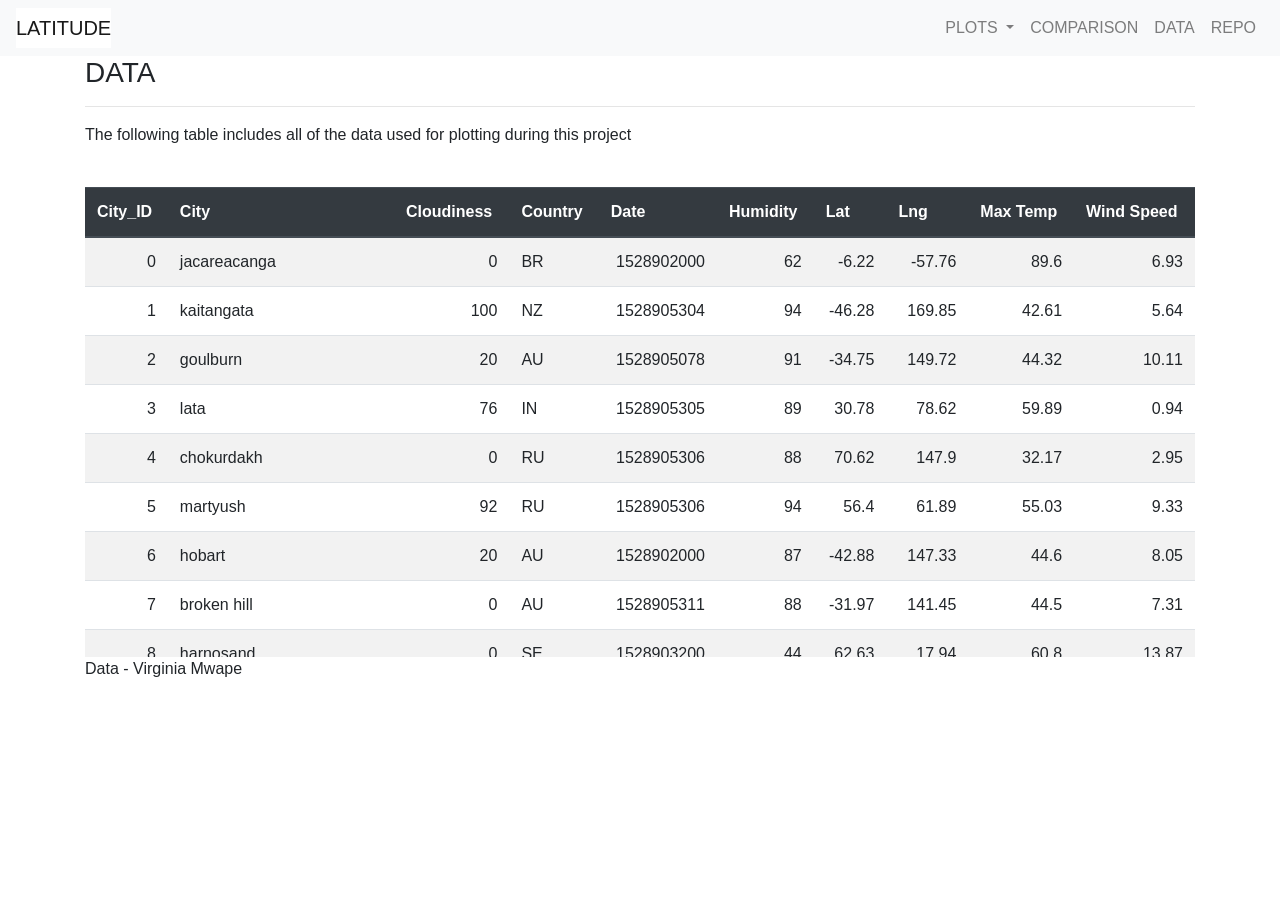
==== WebVisualizations/Citiesdata.html @ 792757dd "web design homework" ====
<!doctype html>
<html lang="en">
<head>
    <meta charset="utf-8">
    <meta name="viewport" content="width=device-width, initial-scale=1">
    <link rel="stylesheet" href="https://stackpath.bootstrapcdn.com/bootstrap/4.3.1/css/bootstrap.min.css" integrity="sha384-ggOyR0iXCbMQv3Xipma34MD+dH/1fQ784/j6cY/iJTQUOhcWr7x9JvoRxT2MZw1T" crossorigin="anonymous">
    <script src="https://code.jquery.com/jquery-3.3.1.slim.min.js" integrity="sha384-q8i/X+965DzO0rT7abK41JStQIAqVgRVzpbzo5smXKp4YfRvH+8abtTE1Pi6jizo" crossorigin="anonymous"></script>
    <script src="https://cdnjs.cloudflare.com/ajax/libs/popper.js/1.14.7/umd/popper.min.js" integrity="sha384-UO2eT0CpHqdSJQ6hJty5KVphtPhzWj9WO1clHTMGa3JDZwrnQq4sF86dIHNDz0W1" crossorigin="anonymous"></script>
    <script src="https://stackpath.bootstrapcdn.com/bootstrap/4.3.1/js/bootstrap.min.js" integrity="sha384-JjSmVgyd0p3pXB1rRibZUAYoIIy6OrQ6VrjIEaFf/nJGzIxFDsf4x0xIM+B07jRM" crossorigin="anonymous"></script>
    <link rel="stylesheet" type="text/css" href="../main.css">
    <title>Data</title>
</head>
<body>
    <div class="navigation">
        <nav class="navbar navbar-expand-lg navbar-light bg-light">
            <a class="navbar-brand" style="background-color: rgb(255,255,255);" href="../index.html">LATITUDE</a>
            <button class="navbar-toggler" type="button" data-toggle="collapse" data-target="#navbarNavDropdown" aria-controls="navbarNavDropdown" aria-expanded="false" aria-label="Toggle navigation">
                <span class="navbar-toggler-icon"></span>
            </button>
            <div class="collapse navbar-collapse" id="navbarNavDropdown">
                <ul class="navbar-nav ml-auto">
                    <li class="nav-item dropdown">
                        <a class="nav-link dropdown-toggle" href="#" id="navbarDropdownMenuLink" role="button" data-toggle="dropdown" aria-haspopup="true" aria-expanded="false">
                            PLOTS
                        </a>
                        <div class="dropdown-menu" aria-labelledby="navbarDropdownMenuLink">
                            <a class="dropdown-item" href="temperature.html">Max Temperature</a>
                            <a class="dropdown-item" href="humidity.html">Humidity</a>
                            <a class="dropdown-item" href="cloudiness.html">Cloudiness</a>
                            <a class="dropdown-item" href="wind.html">Wind Speed</a>
                        </div>
                    </li>
                    <li class="nav-item">
                        <a class="nav-link" href="comparison.html">COMPARISON</a>
                    </li>
                    <li class="nav-item">
                        <a class="nav-link" href="data.html">DATA</a>
                    </li>
                    <li class="nav-item">
                        <a class="nav-link" href="https://github.com/amagsino/Web-Design-Challenge">REPO</a>
                    </li>
                </ul>
            </div>
        </nav>
    </div>
    <div class="container">
        <div class="box">
            <h3 class="title">DATA</h3>
            <hr>
            <p>The following table includes all of the data used for plotting during this project</p>
            <br>
            <div class="table-responsive" style="overflow-x:auto; overflow-y:auto; max-height:470px; max-width: auto;">
                <table class="table table-striped table table-hover table-condensed">
                    <thead><thead class="thead-dark"><tr><th title="Field #1">City_ID</th>
                    <th title="Field #2">City</th>
                    <th title="Field #3">Cloudiness</th>
                    <th title="Field #4">Country</th>
                    <th title="Field #5">Date</th>
                    <th title="Field #6">Humidity</th>
                    <th title="Field #7">Lat</th>
                    <th title="Field #8">Lng</th>
                    <th title="Field #9">Max Temp</th>
                    <th title="Field #10">Wind Speed</th>
                    </tr></thead>
                    <tbody>
                    <tr>
                    <td align="right">0</td>
                    <td>jacareacanga</td>
                    <td align="right">0</td>
                    <td>BR</td>
                    <td align="right">1528902000</td>
                    <td align="right">62</td>
                    <td align="right">-6.22</td>
                    <td align="right">-57.76</td>
                    <td align="right">89.6</td>
                    <td align="right">6.93</td>
                    </tr>
                    <tr>
                    <td align="right">1</td>
                    <td>kaitangata</td>
                    <td align="right">100</td>
                    <td>NZ</td>
                    <td align="right">1528905304</td>
                    <td align="right">94</td>
                    <td align="right">-46.28</td>
                    <td align="right">169.85</td>
                    <td align="right">42.61</td>
                    <td align="right">5.64</td>
                    </tr>
                    <tr>
                    <td align="right">2</td>
                    <td>goulburn</td>
                    <td align="right">20</td>
                    <td>AU</td>
                    <td align="right">1528905078</td>
                    <td align="right">91</td>
                    <td align="right">-34.75</td>
                    <td align="right">149.72</td>
                    <td align="right">44.32</td>
                    <td align="right">10.11</td>
                    </tr>
                    <tr>
                    <td align="right">3</td>
                    <td>lata</td>
                    <td align="right">76</td>
                    <td>IN</td>
                    <td align="right">1528905305</td>
                    <td align="right">89</td>
                    <td align="right">30.78</td>
                    <td align="right">78.62</td>
                    <td align="right">59.89</td>
                    <td align="right">0.94</td>
                    </tr>
                    <tr>
                    <td align="right">4</td>
                    <td>chokurdakh</td>
                    <td align="right">0</td>
                    <td>RU</td>
                    <td align="right">1528905306</td>
                    <td align="right">88</td>
                    <td align="right">70.62</td>
                    <td align="right">147.9</td>
                    <td align="right">32.17</td>
                    <td align="right">2.95</td>
                    </tr>
                    <tr>
                    <td align="right">5</td>
                    <td>martyush</td>
                    <td align="right">92</td>
                    <td>RU</td>
                    <td align="right">1528905306</td>
                    <td align="right">94</td>
                    <td align="right">56.4</td>
                    <td align="right">61.89</td>
                    <td align="right">55.03</td>
                    <td align="right">9.33</td>
                    </tr>
                    <tr>
                    <td align="right">6</td>
                    <td>hobart</td>
                    <td align="right">20</td>
                    <td>AU</td>
                    <td align="right">1528902000</td>
                    <td align="right">87</td>
                    <td align="right">-42.88</td>
                    <td align="right">147.33</td>
                    <td align="right">44.6</td>
                    <td align="right">8.05</td>
                    </tr>
                    <tr>
                    <td align="right">7</td>
                    <td>broken hill</td>
                    <td align="right">0</td>
                    <td>AU</td>
                    <td align="right">1528905311</td>
                    <td align="right">88</td>
                    <td align="right">-31.97</td>
                    <td align="right">141.45</td>
                    <td align="right">44.5</td>
                    <td align="right">7.31</td>
                    </tr>
                    <tr>
                    <td align="right">8</td>
                    <td>harnosand</td>
                    <td align="right">0</td>
                    <td>SE</td>
                    <td align="right">1528903200</td>
                    <td align="right">44</td>
                    <td align="right">62.63</td>
                    <td align="right">17.94</td>
                    <td align="right">60.8</td>
                    <td align="right">13.87</td>
                    </tr>
                    <tr>
                    <td align="right">9</td>
                    <td>tuatapere</td>
                    <td align="right">0</td>
                    <td>NZ</td>
                    <td align="right">1528905312</td>
                    <td align="right">100</td>
                    <td align="right">-46.13</td>
                    <td align="right">167.69</td>
                    <td align="right">38.92</td>
                    <td align="right">3.4</td>
                    </tr>
                    <tr>
                    <td align="right">10</td>
                    <td>puerto ayora</td>
                    <td align="right">90</td>
                    <td>EC</td>
                    <td align="right">1528902000</td>
                    <td align="right">69</td>
                    <td align="right">-0.74</td>
                    <td align="right">-90.35</td>
                    <td align="right">77.0</td>
                    <td align="right">13.87</td>
                    </tr>
                    <tr>
                    <td align="right">11</td>
                    <td>havre-saint-pierre</td>
                    <td align="right">75</td>
                    <td>CA</td>
                    <td align="right">1528902000</td>
                    <td align="right">58</td>
                    <td align="right">50.23</td>
                    <td align="right">-63.6</td>
                    <td align="right">53.6</td>
                    <td align="right">19.46</td>
                    </tr>
                    <tr>
                    <td align="right">12</td>
                    <td>punta arenas</td>
                    <td align="right">0</td>
                    <td>CL</td>
                    <td align="right">1528902000</td>
                    <td align="right">100</td>
                    <td align="right">-53.16</td>
                    <td align="right">-70.91</td>
                    <td align="right">35.6</td>
                    <td align="right">9.17</td>
                    </tr>
                    <tr>
                    <td align="right">13</td>
                    <td>tasiilaq</td>
                    <td align="right">75</td>
                    <td>GL</td>
                    <td align="right">1528901400</td>
                    <td align="right">60</td>
                    <td align="right">65.61</td>
                    <td align="right">-37.64</td>
                    <td align="right">39.2</td>
                    <td align="right">2.24</td>
                    </tr>
                    <tr>
                    <td align="right">14</td>
                    <td>chapais</td>
                    <td align="right">40</td>
                    <td>CA</td>
                    <td align="right">1528902000</td>
                    <td align="right">38</td>
                    <td align="right">49.78</td>
                    <td align="right">-74.86</td>
                    <td align="right">59.0</td>
                    <td align="right">10.29</td>
                    </tr>
                    <tr>
                    <td align="right">15</td>
                    <td>avarua</td>
                    <td align="right">40</td>
                    <td>CK</td>
                    <td align="right">1528902000</td>
                    <td align="right">56</td>
                    <td align="right">-21.21</td>
                    <td align="right">-159.78</td>
                    <td align="right">73.4</td>
                    <td align="right">10.29</td>
                    </tr>
                    <tr>
                    <td align="right">16</td>
                    <td>hofn</td>
                    <td align="right">75</td>
                    <td>IS</td>
                    <td align="right">1528902000</td>
                    <td align="right">87</td>
                    <td align="right">64.25</td>
                    <td align="right">-15.21</td>
                    <td align="right">51.8</td>
                    <td align="right">8.05</td>
                    </tr>
                    <tr>
                    <td align="right">17</td>
                    <td>yukamenskoye</td>
                    <td align="right">92</td>
                    <td>RU</td>
                    <td align="right">1528905315</td>
                    <td align="right">98</td>
                    <td align="right">57.89</td>
                    <td align="right">52.24</td>
                    <td align="right">56.65</td>
                    <td align="right">10.22</td>
                    </tr>
                    <tr>
                    <td align="right">18</td>
                    <td>khandbari</td>
                    <td align="right">80</td>
                    <td>NP</td>
                    <td align="right">1528905315</td>
                    <td align="right">67</td>
                    <td align="right">27.38</td>
                    <td align="right">87.21</td>
                    <td align="right">44.59</td>
                    <td align="right">1.39</td>
                    </tr>
                    <tr>
                    <td align="right">19</td>
                    <td>bethel</td>
                    <td align="right">1</td>
                    <td>US</td>
                    <td align="right">1528901580</td>
                    <td align="right">93</td>
                    <td align="right">60.79</td>
                    <td align="right">-161.76</td>
                    <td align="right">44.6</td>
                    <td align="right">8.05</td>
                    </tr>
                    <tr>
                    <td align="right">20</td>
                    <td>ushuaia</td>
                    <td align="right">75</td>
                    <td>AR</td>
                    <td align="right">1528902000</td>
                    <td align="right">64</td>
                    <td align="right">-54.81</td>
                    <td align="right">-68.31</td>
                    <td align="right">41.0</td>
                    <td align="right">3.36</td>
                    </tr>
                    <tr>
                    <td align="right">21</td>
                    <td>east london</td>
                    <td align="right">0</td>
                    <td>ZA</td>
                    <td align="right">1528902000</td>
                    <td align="right">37</td>
                    <td align="right">-33.02</td>
                    <td align="right">27.91</td>
                    <td align="right">69.8</td>
                    <td align="right">5.82</td>
                    </tr>
                    <tr>
                    <td align="right">22</td>
                    <td>bluff</td>
                    <td align="right">76</td>
                    <td>AU</td>
                    <td align="right">1528905321</td>
                    <td align="right">76</td>
                    <td align="right">-23.58</td>
                    <td align="right">149.07</td>
                    <td align="right">61.96</td>
                    <td align="right">4.74</td>
                    </tr>
                    <tr>
                    <td align="right">23</td>
                    <td>mount isa</td>
                    <td align="right">75</td>
                    <td>AU</td>
                    <td align="right">1528902000</td>
                    <td align="right">100</td>
                    <td align="right">-20.73</td>
                    <td align="right">139.49</td>
                    <td align="right">64.4</td>
                    <td align="right">3.29</td>
                    </tr>
                    <tr>
                    <td align="right">24</td>
                    <td>pevek</td>
                    <td align="right">0</td>
                    <td>RU</td>
                    <td align="right">1528905321</td>
                    <td align="right">71</td>
                    <td align="right">69.7</td>
                    <td align="right">170.27</td>
                    <td align="right">36.94</td>
                    <td align="right">6.98</td>
                    </tr>
                    <tr>
                    <td align="right">25</td>
                    <td>gao</td>
                    <td align="right">24</td>
                    <td>ML</td>
                    <td align="right">1528905321</td>
                    <td align="right">16</td>
                    <td align="right">16.28</td>
                    <td align="right">-0.04</td>
                    <td align="right">110.02</td>
                    <td align="right">4.97</td>
                    </tr>
                    <tr>
                    <td align="right">26</td>
                    <td>cabo san lucas</td>
                    <td align="right">75</td>
                    <td>MX</td>
                    <td align="right">1528901160</td>
                    <td align="right">74</td>
                    <td align="right">22.89</td>
                    <td align="right">-109.91</td>
                    <td align="right">84.2</td>
                    <td align="right">10.29</td>
                    </tr>
                    <tr>
                    <td align="right">27</td>
                    <td>sao filipe</td>
                    <td align="right">0</td>
                    <td>CV</td>
                    <td align="right">1528905323</td>
                    <td align="right">88</td>
                    <td align="right">14.9</td>
                    <td align="right">-24.5</td>
                    <td align="right">75.73</td>
                    <td align="right">13.02</td>
                    </tr>
                    <tr>
                    <td align="right">28</td>
                    <td>tiksi</td>
                    <td align="right">44</td>
                    <td>RU</td>
                    <td align="right">1528905298</td>
                    <td align="right">58</td>
                    <td align="right">71.64</td>
                    <td align="right">128.87</td>
                    <td align="right">57.73</td>
                    <td align="right">10.11</td>
                    </tr>
                    <tr>
                    <td align="right">29</td>
                    <td>busselton</td>
                    <td align="right">92</td>
                    <td>AU</td>
                    <td align="right">1528905323</td>
                    <td align="right">100</td>
                    <td align="right">-33.64</td>
                    <td align="right">115.35</td>
                    <td align="right">60.43</td>
                    <td align="right">10.56</td>
                    </tr>
                    <tr>
                    <td align="right">30</td>
                    <td>alofi</td>
                    <td align="right">76</td>
                    <td>NU</td>
                    <td align="right">1528902000</td>
                    <td align="right">88</td>
                    <td align="right">-19.06</td>
                    <td align="right">-169.92</td>
                    <td align="right">71.6</td>
                    <td align="right">3.36</td>
                    </tr>
                    <tr>
                    <td align="right">31</td>
                    <td>ola</td>
                    <td align="right">75</td>
                    <td>RU</td>
                    <td align="right">1528902000</td>
                    <td align="right">100</td>
                    <td align="right">59.58</td>
                    <td align="right">151.3</td>
                    <td align="right">42.8</td>
                    <td align="right">7.76</td>
                    </tr>
                    <tr>
                    <td align="right">32</td>
                    <td>atar</td>
                    <td align="right">20</td>
                    <td>MR</td>
                    <td align="right">1528902000</td>
                    <td align="right">19</td>
                    <td align="right">20.52</td>
                    <td align="right">-13.05</td>
                    <td align="right">91.4</td>
                    <td align="right">9.17</td>
                    </tr>
                    <tr>
                    <td align="right">33</td>
                    <td>rikitea</td>
                    <td align="right">0</td>
                    <td>PF</td>
                    <td align="right">1528905325</td>
                    <td align="right">100</td>
                    <td align="right">-23.12</td>
                    <td align="right">-134.97</td>
                    <td align="right">73.57</td>
                    <td align="right">8.66</td>
                    </tr>
                    <tr>
                    <td align="right">34</td>
                    <td>hermanus</td>
                    <td align="right">0</td>
                    <td>ZA</td>
                    <td align="right">1528905325</td>
                    <td align="right">24</td>
                    <td align="right">-34.42</td>
                    <td align="right">19.24</td>
                    <td align="right">77.17</td>
                    <td align="right">8.66</td>
                    </tr>
                    <tr>
                    <td align="right">35</td>
                    <td>ponta delgada</td>
                    <td align="right">75</td>
                    <td>PT</td>
                    <td align="right">1528903800</td>
                    <td align="right">88</td>
                    <td align="right">37.73</td>
                    <td align="right">-25.67</td>
                    <td align="right">71.6</td>
                    <td align="right">12.75</td>
                    </tr>
                    <tr>
                    <td align="right">36</td>
                    <td>bambari</td>
                    <td align="right">24</td>
                    <td>CF</td>
                    <td align="right">1528905326</td>
                    <td align="right">84</td>
                    <td align="right">5.77</td>
                    <td align="right">20.68</td>
                    <td align="right">81.85</td>
                    <td align="right">7.65</td>
                    </tr>
                    <tr>
                    <td align="right">37</td>
                    <td>cap malheureux</td>
                    <td align="right">75</td>
                    <td>MU</td>
                    <td align="right">1528902000</td>
                    <td align="right">69</td>
                    <td align="right">-19.98</td>
                    <td align="right">57.61</td>
                    <td align="right">75.2</td>
                    <td align="right">14.99</td>
                    </tr>
                    <tr>
                    <td align="right">38</td>
                    <td>puerto escondido</td>
                    <td align="right">75</td>
                    <td>MX</td>
                    <td align="right">1528901100</td>
                    <td align="right">65</td>
                    <td align="right">15.86</td>
                    <td align="right">-97.07</td>
                    <td align="right">80.6</td>
                    <td align="right">3.36</td>
                    </tr>
                    <tr>
                    <td align="right">39</td>
                    <td>qaanaaq</td>
                    <td align="right">32</td>
                    <td>GL</td>
                    <td align="right">1528905330</td>
                    <td align="right">100</td>
                    <td align="right">77.48</td>
                    <td align="right">-69.36</td>
                    <td align="right">31.45</td>
                    <td align="right">6.31</td>
                    </tr>
                    <tr>
                    <td align="right">40</td>
                    <td>new norfolk</td>
                    <td align="right">20</td>
                    <td>AU</td>
                    <td align="right">1528902000</td>
                    <td align="right">87</td>
                    <td align="right">-42.78</td>
                    <td align="right">147.06</td>
                    <td align="right">44.6</td>
                    <td align="right">8.05</td>
                    </tr>
                    <tr>
                    <td align="right">41</td>
                    <td>najran</td>
                    <td align="right">40</td>
                    <td>SA</td>
                    <td align="right">1528902000</td>
                    <td align="right">13</td>
                    <td align="right">17.54</td>
                    <td align="right">44.22</td>
                    <td align="right">98.6</td>
                    <td align="right">11.41</td>
                    </tr>
                    <tr>
                    <td align="right">42</td>
                    <td>isla mujeres</td>
                    <td align="right">90</td>
                    <td>MX</td>
                    <td align="right">1528904340</td>
                    <td align="right">100</td>
                    <td align="right">21.23</td>
                    <td align="right">-86.73</td>
                    <td align="right">75.2</td>
                    <td align="right">16.11</td>
                    </tr>
                    <tr>
                    <td align="right">43</td>
                    <td>mar del plata</td>
                    <td align="right">0</td>
                    <td>AR</td>
                    <td align="right">1528905297</td>
                    <td align="right">100</td>
                    <td align="right">-46.43</td>
                    <td align="right">-67.52</td>
                    <td align="right">32.53</td>
                    <td align="right">7.31</td>
                    </tr>
                    <tr>
                    <td align="right">44</td>
                    <td>provideniya</td>
                    <td align="right">0</td>
                    <td>RU</td>
                    <td align="right">1528905332</td>
                    <td align="right">91</td>
                    <td align="right">64.42</td>
                    <td align="right">-173.23</td>
                    <td align="right">40.63</td>
                    <td align="right">10.78</td>
                    </tr>
                    <tr>
                    <td align="right">45</td>
                    <td>jamestown</td>
                    <td align="right">12</td>
                    <td>AU</td>
                    <td align="right">1528905333</td>
                    <td align="right">88</td>
                    <td align="right">-33.21</td>
                    <td align="right">138.6</td>
                    <td align="right">43.15</td>
                    <td align="right">10.89</td>
                    </tr>
                    <tr>
                    <td align="right">46</td>
                    <td>medicine hat</td>
                    <td align="right">20</td>
                    <td>CA</td>
                    <td align="right">1528902000</td>
                    <td align="right">34</td>
                    <td align="right">50.04</td>
                    <td align="right">-110.68</td>
                    <td align="right">66.2</td>
                    <td align="right">14.99</td>
                    </tr>
                    <tr>
                    <td align="right">47</td>
                    <td>katsuura</td>
                    <td align="right">8</td>
                    <td>JP</td>
                    <td align="right">1528905334</td>
                    <td align="right">88</td>
                    <td align="right">33.93</td>
                    <td align="right">134.5</td>
                    <td align="right">62.05</td>
                    <td align="right">7.54</td>
                    </tr>
                    <tr>
                    <td align="right">48</td>
                    <td>aklavik</td>
                    <td align="right">20</td>
                    <td>CA</td>
                    <td align="right">1528902000</td>
                    <td align="right">53</td>
                    <td align="right">68.22</td>
                    <td align="right">-135.01</td>
                    <td align="right">51.8</td>
                    <td align="right">11.41</td>
                    </tr>
                    <tr>
                    <td align="right">49</td>
                    <td>tuktoyaktuk</td>
                    <td align="right">20</td>
                    <td>CA</td>
                    <td align="right">1528902000</td>
                    <td align="right">61</td>
                    <td align="right">69.44</td>
                    <td align="right">-133.03</td>
                    <td align="right">46.4</td>
                    <td align="right">6.93</td>
                    </tr>
                    <tr>
                    <td align="right">50</td>
                    <td>kapaa</td>
                    <td align="right">90</td>
                    <td>US</td>
                    <td align="right">1528901760</td>
                    <td align="right">88</td>
                    <td align="right">22.08</td>
                    <td align="right">-159.32</td>
                    <td align="right">75.2</td>
                    <td align="right">14.99</td>
                    </tr>
                    <tr>
                    <td align="right">51</td>
                    <td>mildura</td>
                    <td align="right">0</td>
                    <td>AU</td>
                    <td align="right">1528905300</td>
                    <td align="right">92</td>
                    <td align="right">-34.18</td>
                    <td align="right">142.16</td>
                    <td align="right">45.67</td>
                    <td align="right">9.66</td>
                    </tr>
                    <tr>
                    <td align="right">52</td>
                    <td>souillac</td>
                    <td align="right">75</td>
                    <td>FR</td>
                    <td align="right">1528903800</td>
                    <td align="right">49</td>
                    <td align="right">45.6</td>
                    <td align="right">-0.6</td>
                    <td align="right">73.4</td>
                    <td align="right">10.29</td>
                    </tr>
                    <tr>
                    <td align="right">53</td>
                    <td>lorengau</td>
                    <td align="right">100</td>
                    <td>PG</td>
                    <td align="right">1528905336</td>
                    <td align="right">100</td>
                    <td align="right">-2.02</td>
                    <td align="right">147.27</td>
                    <td align="right">80.59</td>
                    <td align="right">3.85</td>
                    </tr>
                    <tr>
                    <td align="right">54</td>
                    <td>praia</td>
                    <td align="right">20</td>
                    <td>BR</td>
                    <td align="right">1528902000</td>
                    <td align="right">47</td>
                    <td align="right">-20.25</td>
                    <td align="right">-43.81</td>
                    <td align="right">82.4</td>
                    <td align="right">3.36</td>
                    </tr>
                    <tr>
                    <td align="right">55</td>
                    <td>port alfred</td>
                    <td align="right">0</td>
                    <td>ZA</td>
                    <td align="right">1528905338</td>
                    <td align="right">50</td>
                    <td align="right">-33.59</td>
                    <td align="right">26.89</td>
                    <td align="right">76.54</td>
                    <td align="right">7.2</td>
                    </tr>
                    <tr>
                    <td align="right">56</td>
                    <td>barranca</td>
                    <td align="right">0</td>
                    <td>PE</td>
                    <td align="right">1528905339</td>
                    <td align="right">98</td>
                    <td align="right">-10.75</td>
                    <td align="right">-77.76</td>
                    <td align="right">61.87</td>
                    <td align="right">9.89</td>
                    </tr>
                    <tr>
                    <td align="right">57</td>
                    <td>nome</td>
                    <td align="right">40</td>
                    <td>US</td>
                    <td align="right">1528902900</td>
                    <td align="right">70</td>
                    <td align="right">30.04</td>
                    <td align="right">-94.42</td>
                    <td align="right">87.8</td>
                    <td align="right">3.36</td>
                    </tr>
                    <tr>
                    <td align="right">58</td>
                    <td>matay</td>
                    <td align="right">0</td>
                    <td>EG</td>
                    <td align="right">1528905339</td>
                    <td align="right">23</td>
                    <td align="right">28.42</td>
                    <td align="right">30.79</td>
                    <td align="right">97.69</td>
                    <td align="right">6.98</td>
                    </tr>
                    <tr>
                    <td align="right">59</td>
                    <td>saskylakh</td>
                    <td align="right">48</td>
                    <td>RU</td>
                    <td align="right">1528905339</td>
                    <td align="right">55</td>
                    <td align="right">71.97</td>
                    <td align="right">114.09</td>
                    <td align="right">59.53</td>
                    <td align="right">5.86</td>
                    </tr>
                    <tr>
                    <td align="right">60</td>
                    <td>itarema</td>
                    <td align="right">0</td>
                    <td>BR</td>
                    <td align="right">1528905340</td>
                    <td align="right">61</td>
                    <td align="right">-2.92</td>
                    <td align="right">-39.92</td>
                    <td align="right">88.33</td>
                    <td align="right">12.57</td>
                    </tr>
                    <tr>
                    <td align="right">61</td>
                    <td>butaritari</td>
                    <td align="right">56</td>
                    <td>KI</td>
                    <td align="right">1528905340</td>
                    <td align="right">100</td>
                    <td align="right">3.07</td>
                    <td align="right">172.79</td>
                    <td align="right">81.13</td>
                    <td align="right">7.31</td>
                    </tr>
                    <tr>
                    <td align="right">62</td>
                    <td>peniche</td>
                    <td align="right">20</td>
                    <td>PT</td>
                    <td align="right">1528903800</td>
                    <td align="right">64</td>
                    <td align="right">39.36</td>
                    <td align="right">-9.38</td>
                    <td align="right">75.2</td>
                    <td align="right">12.75</td>
                    </tr>
                    <tr>
                    <td align="right">63</td>
                    <td>beloha</td>
                    <td align="right">0</td>
                    <td>MG</td>
                    <td align="right">1528905340</td>
                    <td align="right">57</td>
                    <td align="right">-25.17</td>
                    <td align="right">45.06</td>
                    <td align="right">71.95</td>
                    <td align="right">16.37</td>
                    </tr>
                    <tr>
                    <td align="right">64</td>
                    <td>anadyr</td>
                    <td align="right">0</td>
                    <td>RU</td>
                    <td align="right">1528902000</td>
                    <td align="right">57</td>
                    <td align="right">64.73</td>
                    <td align="right">177.51</td>
                    <td align="right">48.2</td>
                    <td align="right">4.47</td>
                    </tr>
                    <tr>
                    <td align="right">65</td>
                    <td>luderitz</td>
                    <td align="right">12</td>
                    <td>NA</td>
                    <td align="right">1528905342</td>
                    <td align="right">64</td>
                    <td align="right">-26.65</td>
                    <td align="right">15.16</td>
                    <td align="right">64.03</td>
                    <td align="right">17.38</td>
                    </tr>
                    <tr>
                    <td align="right">66</td>
                    <td>rochester</td>
                    <td align="right">1</td>
                    <td>US</td>
                    <td align="right">1528902960</td>
                    <td align="right">37</td>
                    <td align="right">44.02</td>
                    <td align="right">-92.46</td>
                    <td align="right">73.4</td>
                    <td align="right">6.93</td>
                    </tr>
                    <tr>
                    <td align="right">67</td>
                    <td>bosaso</td>
                    <td align="right">0</td>
                    <td>SO</td>
                    <td align="right">1528905347</td>
                    <td align="right">86</td>
                    <td align="right">11.28</td>
                    <td align="right">49.18</td>
                    <td align="right">89.77</td>
                    <td align="right">3.96</td>
                    </tr>
                    <tr>
                    <td align="right">68</td>
                    <td>faanui</td>
                    <td align="right">0</td>
                    <td>PF</td>
                    <td align="right">1528905347</td>
                    <td align="right">100</td>
                    <td align="right">-16.48</td>
                    <td align="right">-151.75</td>
                    <td align="right">79.96</td>
                    <td align="right">11.79</td>
                    </tr>
                    <tr>
                    <td align="right">69</td>
                    <td>grindavik</td>
                    <td align="right">75</td>
                    <td>IS</td>
                    <td align="right">1528902000</td>
                    <td align="right">70</td>
                    <td align="right">63.84</td>
                    <td align="right">-22.43</td>
                    <td align="right">48.2</td>
                    <td align="right">5.82</td>
                    </tr>
                    <tr>
                    <td align="right">70</td>
                    <td>margate</td>
                    <td align="right">20</td>
                    <td>AU</td>
                    <td align="right">1528902000</td>
                    <td align="right">87</td>
                    <td align="right">-43.03</td>
                    <td align="right">147.26</td>
                    <td align="right">44.6</td>
                    <td align="right">8.05</td>
                    </tr>
                    <tr>
                    <td align="right">71</td>
                    <td>marsh harbour</td>
                    <td align="right">88</td>
                    <td>BS</td>
                    <td align="right">1528905349</td>
                    <td align="right">95</td>
                    <td align="right">26.54</td>
                    <td align="right">-77.06</td>
                    <td align="right">82.39</td>
                    <td align="right">10.0</td>
                    </tr>
                    <tr>
                    <td align="right">72</td>
                    <td>comodoro rivadavia</td>
                    <td align="right">40</td>
                    <td>AR</td>
                    <td align="right">1528902000</td>
                    <td align="right">60</td>
                    <td align="right">-45.87</td>
                    <td align="right">-67.48</td>
                    <td align="right">42.8</td>
                    <td align="right">9.17</td>
                    </tr>
                    <tr>
                    <td align="right">73</td>
                    <td>upernavik</td>
                    <td align="right">92</td>
                    <td>GL</td>
                    <td align="right">1528905350</td>
                    <td align="right">100</td>
                    <td align="right">72.79</td>
                    <td align="right">-56.15</td>
                    <td align="right">29.29</td>
                    <td align="right">3.74</td>
                    </tr>
                    <tr>
                    <td align="right">74</td>
                    <td>uige</td>
                    <td align="right">0</td>
                    <td>AO</td>
                    <td align="right">1528905350</td>
                    <td align="right">29</td>
                    <td align="right">-7.61</td>
                    <td align="right">15.06</td>
                    <td align="right">86.8</td>
                    <td align="right">3.18</td>
                    </tr>
                    <tr>
                    <td align="right">75</td>
                    <td>bredasdorp</td>
                    <td align="right">0</td>
                    <td>ZA</td>
                    <td align="right">1528902000</td>
                    <td align="right">23</td>
                    <td align="right">-34.53</td>
                    <td align="right">20.04</td>
                    <td align="right">82.4</td>
                    <td align="right">5.82</td>
                    </tr>
                    <tr>
                    <td align="right">76</td>
                    <td>bodden town</td>
                    <td align="right">40</td>
                    <td>KY</td>
                    <td align="right">1528902000</td>
                    <td align="right">78</td>
                    <td align="right">19.28</td>
                    <td align="right">-81.25</td>
                    <td align="right">80.6</td>
                    <td align="right">16.11</td>
                    </tr>
                    <tr>
                    <td align="right">77</td>
                    <td>guerrero negro</td>
                    <td align="right">44</td>
                    <td>MX</td>
                    <td align="right">1528905350</td>
                    <td align="right">88</td>
                    <td align="right">27.97</td>
                    <td align="right">-114.04</td>
                    <td align="right">63.85</td>
                    <td align="right">3.74</td>
                    </tr>
                    <tr>
                    <td align="right">78</td>
                    <td>bilma</td>
                    <td align="right">0</td>
                    <td>NE</td>
                    <td align="right">1528905351</td>
                    <td align="right">12</td>
                    <td align="right">18.69</td>
                    <td align="right">12.92</td>
                    <td align="right">110.47</td>
                    <td align="right">4.63</td>
                    </tr>
                    <tr>
                    <td align="right">79</td>
                    <td>carnarvon</td>
                    <td align="right">0</td>
                    <td>ZA</td>
                    <td align="right">1528905351</td>
                    <td align="right">30</td>
                    <td align="right">-30.97</td>
                    <td align="right">22.13</td>
                    <td align="right">60.43</td>
                    <td align="right">14.25</td>
                    </tr>
                    <tr>
                    <td align="right">80</td>
                    <td>ponta do sol</td>
                    <td align="right">12</td>
                    <td>BR</td>
                    <td align="right">1528905352</td>
                    <td align="right">72</td>
                    <td align="right">-20.63</td>
                    <td align="right">-46.0</td>
                    <td align="right">78.25</td>
                    <td align="right">3.96</td>
                    </tr>
                    <tr>
                    <td align="right">81</td>
                    <td>vila franca do campo</td>
                    <td align="right">75</td>
                    <td>PT</td>
                    <td align="right">1528903800</td>
                    <td align="right">88</td>
                    <td align="right">37.72</td>
                    <td align="right">-25.43</td>
                    <td align="right">71.6</td>
                    <td align="right">12.75</td>
                    </tr>
                    <tr>
                    <td align="right">82</td>
                    <td>puerto del rosario</td>
                    <td align="right">20</td>
                    <td>ES</td>
                    <td align="right">1528903800</td>
                    <td align="right">60</td>
                    <td align="right">28.5</td>
                    <td align="right">-13.86</td>
                    <td align="right">73.4</td>
                    <td align="right">17.22</td>
                    </tr>
                    <tr>
                    <td align="right">83</td>
                    <td>sitka</td>
                    <td align="right">20</td>
                    <td>US</td>
                    <td align="right">1528905353</td>
                    <td align="right">92</td>
                    <td align="right">37.17</td>
                    <td align="right">-99.65</td>
                    <td align="right">74.02</td>
                    <td align="right">5.97</td>
                    </tr>
                    <tr>
                    <td align="right">84</td>
                    <td>camacha</td>
                    <td align="right">75</td>
                    <td>PT</td>
                    <td align="right">1528903800</td>
                    <td align="right">72</td>
                    <td align="right">33.08</td>
                    <td align="right">-16.33</td>
                    <td align="right">68.0</td>
                    <td align="right">16.11</td>
                    </tr>
                    <tr>
                    <td align="right">85</td>
                    <td>saint-philippe</td>
                    <td align="right">1</td>
                    <td>CA</td>
                    <td align="right">1528902900</td>
                    <td align="right">54</td>
                    <td align="right">45.36</td>
                    <td align="right">-73.48</td>
                    <td align="right">78.8</td>
                    <td align="right">11.41</td>
                    </tr>
                    <tr>
                    <td align="right">86</td>
                    <td>port blair</td>
                    <td align="right">92</td>
                    <td>IN</td>
                    <td align="right">1528905357</td>
                    <td align="right">97</td>
                    <td align="right">11.67</td>
                    <td align="right">92.75</td>
                    <td align="right">84.37</td>
                    <td align="right">25.1</td>
                    </tr>
                    <tr>
                    <td align="right">87</td>
                    <td>albany</td>
                    <td align="right">90</td>
                    <td>US</td>
                    <td align="right">1528903860</td>
                    <td align="right">68</td>
                    <td align="right">42.65</td>
                    <td align="right">-73.75</td>
                    <td align="right">69.8</td>
                    <td align="right">3.36</td>
                    </tr>
                    <tr>
                    <td align="right">88</td>
                    <td>barrow</td>
                    <td align="right">88</td>
                    <td>AR</td>
                    <td align="right">1528905182</td>
                    <td align="right">72</td>
                    <td align="right">-38.31</td>
                    <td align="right">-60.23</td>
                    <td align="right">50.26</td>
                    <td align="right">8.21</td>
                    </tr>
                    <tr>
                    <td align="right">89</td>
                    <td>qorveh</td>
                    <td align="right">92</td>
                    <td>IR</td>
                    <td align="right">1528905357</td>
                    <td align="right">22</td>
                    <td align="right">35.17</td>
                    <td align="right">47.8</td>
                    <td align="right">76.72</td>
                    <td align="right">3.18</td>
                    </tr>
                    <tr>
                    <td align="right">90</td>
                    <td>san jeronimo</td>
                    <td align="right">90</td>
                    <td>PE</td>
                    <td align="right">1528902000</td>
                    <td align="right">81</td>
                    <td align="right">-13.65</td>
                    <td align="right">-73.37</td>
                    <td align="right">46.4</td>
                    <td align="right">2.39</td>
                    </tr>
                    <tr>
                    <td align="right">91</td>
                    <td>mataura</td>
                    <td align="right">24</td>
                    <td>NZ</td>
                    <td align="right">1528905299</td>
                    <td align="right">79</td>
                    <td align="right">-46.19</td>
                    <td align="right">168.86</td>
                    <td align="right">25.69</td>
                    <td align="right">3.18</td>
                    </tr>
                    <tr>
                    <td align="right">92</td>
                    <td>buala</td>
                    <td align="right">64</td>
                    <td>SB</td>
                    <td align="right">1528905359</td>
                    <td align="right">100</td>
                    <td align="right">-8.15</td>
                    <td align="right">159.59</td>
                    <td align="right">78.7</td>
                    <td align="right">4.18</td>
                    </tr>
                    <tr>
                    <td align="right">93</td>
                    <td>eyl</td>
                    <td align="right">20</td>
                    <td>SO</td>
                    <td align="right">1528905359</td>
                    <td align="right">57</td>
                    <td align="right">7.98</td>
                    <td align="right">49.82</td>
                    <td align="right">86.62</td>
                    <td align="right">22.41</td>
                    </tr>
                    <tr>
                    <td align="right">94</td>
                    <td>abu dhabi</td>
                    <td align="right">0</td>
                    <td>AE</td>
                    <td align="right">1528902000</td>
                    <td align="right">29</td>
                    <td align="right">24.47</td>
                    <td align="right">54.37</td>
                    <td align="right">98.6</td>
                    <td align="right">16.11</td>
                    </tr>
                    <tr>
                    <td align="right">95</td>
                    <td>tahe</td>
                    <td align="right">92</td>
                    <td>CN</td>
                    <td align="right">1528905359</td>
                    <td align="right">98</td>
                    <td align="right">52.34</td>
                    <td align="right">124.71</td>
                    <td align="right">51.43</td>
                    <td align="right">2.17</td>
                    </tr>
                    <tr>
                    <td align="right">96</td>
                    <td>chuy</td>
                    <td align="right">80</td>
                    <td>UY</td>
                    <td align="right">1528905099</td>
                    <td align="right">93</td>
                    <td align="right">-33.69</td>
                    <td align="right">-53.46</td>
                    <td align="right">52.87</td>
                    <td align="right">28.9</td>
                    </tr>
                    <tr>
                    <td align="right">97</td>
                    <td>dzerzhinskoye</td>
                    <td align="right">8</td>
                    <td>RU</td>
                    <td align="right">1528905360</td>
                    <td align="right">69</td>
                    <td align="right">56.84</td>
                    <td align="right">95.22</td>
                    <td align="right">65.11</td>
                    <td align="right">3.85</td>
                    </tr>
                    <tr>
                    <td align="right">98</td>
                    <td>vanavara</td>
                    <td align="right">0</td>
                    <td>RU</td>
                    <td align="right">1528905360</td>
                    <td align="right">50</td>
                    <td align="right">60.35</td>
                    <td align="right">102.28</td>
                    <td align="right">64.21</td>
                    <td align="right">5.64</td>
                    </tr>
                    <tr>
                    <td align="right">99</td>
                    <td>muros</td>
                    <td align="right">40</td>
                    <td>ES</td>
                    <td align="right">1528903800</td>
                    <td align="right">72</td>
                    <td align="right">42.77</td>
                    <td align="right">-9.06</td>
                    <td align="right">66.2</td>
                    <td align="right">10.29</td>
                    </tr>
                    <tr>
                    <td align="right">100</td>
                    <td>auchel</td>
                    <td align="right">0</td>
                    <td>FR</td>
                    <td align="right">1528903800</td>
                    <td align="right">49</td>
                    <td align="right">50.51</td>
                    <td align="right">2.47</td>
                    <td align="right">68.0</td>
                    <td align="right">3.36</td>
                    </tr>
                    <tr>
                    <td align="right">101</td>
                    <td>bubaque</td>
                    <td align="right">40</td>
                    <td>GW</td>
                    <td align="right">1528902000</td>
                    <td align="right">55</td>
                    <td align="right">11.28</td>
                    <td align="right">-15.83</td>
                    <td align="right">91.4</td>
                    <td align="right">11.41</td>
                    </tr>
                    <tr>
                    <td align="right">102</td>
                    <td>khatanga</td>
                    <td align="right">8</td>
                    <td>RU</td>
                    <td align="right">1528905361</td>
                    <td align="right">65</td>
                    <td align="right">71.98</td>
                    <td align="right">102.47</td>
                    <td align="right">60.97</td>
                    <td align="right">4.63</td>
                    </tr>
                    <tr>
                    <td align="right">103</td>
                    <td>los banos</td>
                    <td align="right">1</td>
                    <td>US</td>
                    <td align="right">1528904100</td>
                    <td align="right">67</td>
                    <td align="right">37.06</td>
                    <td align="right">-120.85</td>
                    <td align="right">75.2</td>
                    <td align="right">4.74</td>
                    </tr>
                    <tr>
                    <td align="right">104</td>
                    <td>labuhan</td>
                    <td align="right">12</td>
                    <td>ID</td>
                    <td align="right">1528905361</td>
                    <td align="right">95</td>
                    <td align="right">-2.54</td>
                    <td align="right">115.51</td>
                    <td align="right">72.94</td>
                    <td align="right">1.83</td>
                    </tr>
                    <tr>
                    <td align="right">105</td>
                    <td>saint-paul</td>
                    <td align="right">75</td>
                    <td>FR</td>
                    <td align="right">1528903800</td>
                    <td align="right">56</td>
                    <td align="right">45.22</td>
                    <td align="right">1.9</td>
                    <td align="right">68.0</td>
                    <td align="right">14.99</td>
                    </tr>
                    <tr>
                    <td align="right">106</td>
                    <td>petatlan</td>
                    <td align="right">90</td>
                    <td>MX</td>
                    <td align="right">1528901220</td>
                    <td align="right">74</td>
                    <td align="right">17.52</td>
                    <td align="right">-101.27</td>
                    <td align="right">84.2</td>
                    <td align="right">1.83</td>
                    </tr>
                    <tr>
                    <td align="right">107</td>
                    <td>baykit</td>
                    <td align="right">36</td>
                    <td>RU</td>
                    <td align="right">1528905366</td>
                    <td align="right">68</td>
                    <td align="right">61.68</td>
                    <td align="right">96.39</td>
                    <td align="right">63.94</td>
                    <td align="right">4.29</td>
                    </tr>
                    <tr>
                    <td align="right">108</td>
                    <td>dalby</td>
                    <td align="right">75</td>
                    <td>AU</td>
                    <td align="right">1528902000</td>
                    <td align="right">93</td>
                    <td align="right">-27.18</td>
                    <td align="right">151.26</td>
                    <td align="right">53.6</td>
                    <td align="right">2.24</td>
                    </tr>
                    <tr>
                    <td align="right">109</td>
                    <td>yellowknife</td>
                    <td align="right">90</td>
                    <td>CA</td>
                    <td align="right">1528902540</td>
                    <td align="right">93</td>
                    <td align="right">62.45</td>
                    <td align="right">-114.38</td>
                    <td align="right">46.4</td>
                    <td align="right">8.05</td>
                    </tr>
                    <tr>
                    <td align="right">110</td>
                    <td>hilo</td>
                    <td align="right">75</td>
                    <td>US</td>
                    <td align="right">1528901580</td>
                    <td align="right">88</td>
                    <td align="right">19.71</td>
                    <td align="right">-155.08</td>
                    <td align="right">66.2</td>
                    <td align="right">5.82</td>
                    </tr>
                    <tr>
                    <td align="right">111</td>
                    <td>turukhansk</td>
                    <td align="right">36</td>
                    <td>RU</td>
                    <td align="right">1528905297</td>
                    <td align="right">76</td>
                    <td align="right">65.8</td>
                    <td align="right">87.96</td>
                    <td align="right">66.37</td>
                    <td align="right">6.42</td>
                    </tr>
                    <tr>
                    <td align="right">112</td>
                    <td>dingle</td>
                    <td align="right">68</td>
                    <td>PH</td>
                    <td align="right">1528905368</td>
                    <td align="right">82</td>
                    <td align="right">11.0</td>
                    <td align="right">122.67</td>
                    <td align="right">79.96</td>
                    <td align="right">8.21</td>
                    </tr>
                    <tr>
                    <td align="right">113</td>
                    <td>dillon</td>
                    <td align="right">1</td>
                    <td>US</td>
                    <td align="right">1528901580</td>
                    <td align="right">44</td>
                    <td align="right">45.22</td>
                    <td align="right">-112.64</td>
                    <td align="right">57.2</td>
                    <td align="right">5.82</td>
                    </tr>
                    <tr>
                    <td align="right">114</td>
                    <td>labytnangi</td>
                    <td align="right">64</td>
                    <td>RU</td>
                    <td align="right">1528905370</td>
                    <td align="right">75</td>
                    <td align="right">66.66</td>
                    <td align="right">66.39</td>
                    <td align="right">47.11</td>
                    <td align="right">17.49</td>
                    </tr>
                    <tr>
                    <td align="right">115</td>
                    <td>gigmoto</td>
                    <td align="right">36</td>
                    <td>PH</td>
                    <td align="right">1528905370</td>
                    <td align="right">98</td>
                    <td align="right">13.78</td>
                    <td align="right">124.39</td>
                    <td align="right">83.56</td>
                    <td align="right">17.6</td>
                    </tr>
                    <tr>
                    <td align="right">116</td>
                    <td>nouakchott</td>
                    <td align="right">68</td>
                    <td>MR</td>
                    <td align="right">1528905371</td>
                    <td align="right">76</td>
                    <td align="right">18.08</td>
                    <td align="right">-15.98</td>
                    <td align="right">76.72</td>
                    <td align="right">1.39</td>
                    </tr>
                    <tr>
                    <td align="right">117</td>
                    <td>rumoi</td>
                    <td align="right">92</td>
                    <td>JP</td>
                    <td align="right">1528905371</td>
                    <td align="right">100</td>
                    <td align="right">43.93</td>
                    <td align="right">141.67</td>
                    <td align="right">44.41</td>
                    <td align="right">8.1</td>
                    </tr>
                    <tr>
                    <td align="right">118</td>
                    <td>dikson</td>
                    <td align="right">32</td>
                    <td>RU</td>
                    <td align="right">1528905373</td>
                    <td align="right">100</td>
                    <td align="right">73.51</td>
                    <td align="right">80.55</td>
                    <td align="right">31.09</td>
                    <td align="right">13.13</td>
                    </tr>
                    <tr>
                    <td align="right">119</td>
                    <td>chinsali</td>
                    <td align="right">0</td>
                    <td>ZM</td>
                    <td align="right">1528905377</td>
                    <td align="right">36</td>
                    <td align="right">-10.55</td>
                    <td align="right">32.07</td>
                    <td align="right">73.39</td>
                    <td align="right">9.22</td>
                    </tr>
                    <tr>
                    <td align="right">120</td>
                    <td>georgetown</td>
                    <td align="right">75</td>
                    <td>GY</td>
                    <td align="right">1528902000</td>
                    <td align="right">78</td>
                    <td align="right">6.8</td>
                    <td align="right">-58.16</td>
                    <td align="right">82.4</td>
                    <td align="right">9.17</td>
                    </tr>
                    <tr>
                    <td align="right">121</td>
                    <td>tooele</td>
                    <td align="right">1</td>
                    <td>US</td>
                    <td align="right">1528902900</td>
                    <td align="right">35</td>
                    <td align="right">40.53</td>
                    <td align="right">-112.3</td>
                    <td align="right">73.4</td>
                    <td align="right">9.17</td>
                    </tr>
                    <tr>
                    <td align="right">122</td>
                    <td>nikolskoye</td>
                    <td align="right">40</td>
                    <td>RU</td>
                    <td align="right">1528902000</td>
                    <td align="right">41</td>
                    <td align="right">59.7</td>
                    <td align="right">30.79</td>
                    <td align="right">60.8</td>
                    <td align="right">4.47</td>
                    </tr>
                    <tr>
                    <td align="right">123</td>
                    <td>bodo</td>
                    <td align="right">80</td>
                    <td>CI</td>
                    <td align="right">1528905379</td>
                    <td align="right">66</td>
                    <td align="right">5.91</td>
                    <td align="right">-4.68</td>
                    <td align="right">87.7</td>
                    <td align="right">8.21</td>
                    </tr>
                    <tr>
                    <td align="right">124</td>
                    <td>minador do negrao</td>
                    <td align="right">32</td>
                    <td>BR</td>
                    <td align="right">1528905379</td>
                    <td align="right">80</td>
                    <td align="right">-9.31</td>
                    <td align="right">-36.86</td>
                    <td align="right">76.81</td>
                    <td align="right">13.24</td>
                    </tr>
                    <tr>
                    <td align="right">125</td>
                    <td>sambava</td>
                    <td align="right">88</td>
                    <td>MG</td>
                    <td align="right">1528905379</td>
                    <td align="right">100</td>
                    <td align="right">-14.27</td>
                    <td align="right">50.17</td>
                    <td align="right">77.35</td>
                    <td align="right">19.73</td>
                    </tr>
                    <tr>
                    <td align="right">126</td>
                    <td>yerbogachen</td>
                    <td align="right">0</td>
                    <td>RU</td>
                    <td align="right">1528905380</td>
                    <td align="right">44</td>
                    <td align="right">61.28</td>
                    <td align="right">108.01</td>
                    <td align="right">64.93</td>
                    <td align="right">7.43</td>
                    </tr>
                    <tr>
                    <td align="right">127</td>
                    <td>kahului</td>
                    <td align="right">1</td>
                    <td>US</td>
                    <td align="right">1528901760</td>
                    <td align="right">93</td>
                    <td align="right">20.89</td>
                    <td align="right">-156.47</td>
                    <td align="right">66.2</td>
                    <td align="right">3.36</td>
                    </tr>
                    <tr>
                    <td align="right">128</td>
                    <td>clyde river</td>
                    <td align="right">75</td>
                    <td>CA</td>
                    <td align="right">1528902660</td>
                    <td align="right">100</td>
                    <td align="right">70.47</td>
                    <td align="right">-68.59</td>
                    <td align="right">35.6</td>
                    <td align="right">21.92</td>
                    </tr>
                    <tr>
                    <td align="right">129</td>
                    <td>ancud</td>
                    <td align="right">20</td>
                    <td>CL</td>
                    <td align="right">1528905381</td>
                    <td align="right">90</td>
                    <td align="right">-41.87</td>
                    <td align="right">-73.83</td>
                    <td align="right">39.1</td>
                    <td align="right">2.73</td>
                    </tr>
                    <tr>
                    <td align="right">130</td>
                    <td>beringovskiy</td>
                    <td align="right">0</td>
                    <td>RU</td>
                    <td align="right">1528905381</td>
                    <td align="right">88</td>
                    <td align="right">63.05</td>
                    <td align="right">179.32</td>
                    <td align="right">39.37</td>
                    <td align="right">3.4</td>
                    </tr>
                    <tr>
                    <td align="right">131</td>
                    <td>majene</td>
                    <td align="right">32</td>
                    <td>ID</td>
                    <td align="right">1528905382</td>
                    <td align="right">100</td>
                    <td align="right">-3.54</td>
                    <td align="right">118.97</td>
                    <td align="right">81.85</td>
                    <td align="right">11.01</td>
                    </tr>
                    <tr>
                    <td align="right">132</td>
                    <td>ahar</td>
                    <td align="right">36</td>
                    <td>IR</td>
                    <td align="right">1528905382</td>
                    <td align="right">62</td>
                    <td align="right">38.48</td>
                    <td align="right">47.07</td>
                    <td align="right">62.77</td>
                    <td align="right">3.74</td>
                    </tr>
                    <tr>
                    <td align="right">133</td>
                    <td>ilhabela</td>
                    <td align="right">80</td>
                    <td>BR</td>
                    <td align="right">1528905382</td>
                    <td align="right">98</td>
                    <td align="right">-23.78</td>
                    <td align="right">-45.36</td>
                    <td align="right">72.85</td>
                    <td align="right">2.28</td>
                    </tr>
                    <tr>
                    <td align="right">134</td>
                    <td>listvyagi</td>
                    <td align="right">0</td>
                    <td>RU</td>
                    <td align="right">1528905382</td>
                    <td align="right">78</td>
                    <td align="right">53.68</td>
                    <td align="right">86.95</td>
                    <td align="right">65.11</td>
                    <td align="right">2.06</td>
                    </tr>
                    <tr>
                    <td align="right">135</td>
                    <td>skjervoy</td>
                    <td align="right">40</td>
                    <td>NO</td>
                    <td align="right">1528903200</td>
                    <td align="right">65</td>
                    <td align="right">70.03</td>
                    <td align="right">20.97</td>
                    <td align="right">44.6</td>
                    <td align="right">10.29</td>
                    </tr>
                    <tr>
                    <td align="right">136</td>
                    <td>cape town</td>
                    <td align="right">0</td>
                    <td>ZA</td>
                    <td align="right">1528902000</td>
                    <td align="right">35</td>
                    <td align="right">-33.93</td>
                    <td align="right">18.42</td>
                    <td align="right">73.4</td>
                    <td align="right">9.17</td>
                    </tr>
                    <tr>
                    <td align="right">137</td>
                    <td>iqaluit</td>
                    <td align="right">90</td>
                    <td>CA</td>
                    <td align="right">1528902000</td>
                    <td align="right">96</td>
                    <td align="right">63.75</td>
                    <td align="right">-68.52</td>
                    <td align="right">35.6</td>
                    <td align="right">20.8</td>
                    </tr>
                    <tr>
                    <td align="right">138</td>
                    <td>fort-shevchenko</td>
                    <td align="right">0</td>
                    <td>KZ</td>
                    <td align="right">1528905387</td>
                    <td align="right">59</td>
                    <td align="right">44.51</td>
                    <td align="right">50.26</td>
                    <td align="right">74.2</td>
                    <td align="right">3.62</td>
                    </tr>
                    <tr>
                    <td align="right">139</td>
                    <td>severo-kurilsk</td>
                    <td align="right">92</td>
                    <td>RU</td>
                    <td align="right">1528905387</td>
                    <td align="right">100</td>
                    <td align="right">50.68</td>
                    <td align="right">156.12</td>
                    <td align="right">38.02</td>
                    <td align="right">16.26</td>
                    </tr>
                    <tr>
                    <td align="right">140</td>
                    <td>arraial do cabo</td>
                    <td align="right">0</td>
                    <td>BR</td>
                    <td align="right">1528905600</td>
                    <td align="right">65</td>
                    <td align="right">-22.97</td>
                    <td align="right">-42.02</td>
                    <td align="right">80.6</td>
                    <td align="right">4.7</td>
                    </tr>
                    <tr>
                    <td align="right">141</td>
                    <td>torbay</td>
                    <td align="right">90</td>
                    <td>CA</td>
                    <td align="right">1528903560</td>
                    <td align="right">93</td>
                    <td align="right">47.66</td>
                    <td align="right">-52.73</td>
                    <td align="right">50.0</td>
                    <td align="right">19.46</td>
                    </tr>
                    <tr>
                    <td align="right">142</td>
                    <td>ahipara</td>
                    <td align="right">88</td>
                    <td>NZ</td>
                    <td align="right">1528905388</td>
                    <td align="right">91</td>
                    <td align="right">-35.17</td>
                    <td align="right">173.16</td>
                    <td align="right">56.65</td>
                    <td align="right">9.66</td>
                    </tr>
                    <tr>
                    <td align="right">143</td>
                    <td>bandarbeyla</td>
                    <td align="right">0</td>
                    <td>SO</td>
                    <td align="right">1528905389</td>
                    <td align="right">79</td>
                    <td align="right">9.49</td>
                    <td align="right">50.81</td>
                    <td align="right">79.15</td>
                    <td align="right">32.93</td>
                    </tr>
                    <tr>
                    <td align="right">144</td>
                    <td>vuktyl</td>
                    <td align="right">92</td>
                    <td>RU</td>
                    <td align="right">1528905389</td>
                    <td align="right">96</td>
                    <td align="right">63.86</td>
                    <td align="right">57.31</td>
                    <td align="right">52.6</td>
                    <td align="right">7.43</td>
                    </tr>
                    <tr>
                    <td align="right">145</td>
                    <td>caravelas</td>
                    <td align="right">0</td>
                    <td>BR</td>
                    <td align="right">1528905390</td>
                    <td align="right">98</td>
                    <td align="right">-17.73</td>
                    <td align="right">-39.27</td>
                    <td align="right">77.62</td>
                    <td align="right">10.45</td>
                    </tr>
                    <tr>
                    <td align="right">146</td>
                    <td>waipawa</td>
                    <td align="right">92</td>
                    <td>NZ</td>
                    <td align="right">1528905390</td>
                    <td align="right">94</td>
                    <td align="right">-39.94</td>
                    <td align="right">176.59</td>
                    <td align="right">50.89</td>
                    <td align="right">9.44</td>
                    </tr>
                    <tr>
                    <td align="right">147</td>
                    <td>khomutovo</td>
                    <td align="right">0</td>
                    <td>RU</td>
                    <td align="right">1528905390</td>
                    <td align="right">65</td>
                    <td align="right">52.85</td>
                    <td align="right">37.45</td>
                    <td align="right">72.31</td>
                    <td align="right">5.97</td>
                    </tr>
                    <tr>
                    <td align="right">148</td>
                    <td>acajutla</td>
                    <td align="right">40</td>
                    <td>SV</td>
                    <td align="right">1528901400</td>
                    <td align="right">79</td>
                    <td align="right">13.59</td>
                    <td align="right">-89.83</td>
                    <td align="right">84.2</td>
                    <td align="right">1.12</td>
                    </tr>
                    <tr>
                    <td align="right">149</td>
                    <td>buritis</td>
                    <td align="right">0</td>
                    <td>BR</td>
                    <td align="right">1528905391</td>
                    <td align="right">53</td>
                    <td align="right">-15.62</td>
                    <td align="right">-46.42</td>
                    <td align="right">83.74</td>
                    <td align="right">6.87</td>
                    </tr>
                    <tr>
                    <td align="right">150</td>
                    <td>meulaboh</td>
                    <td align="right">48</td>
                    <td>ID</td>
                    <td align="right">1528905392</td>
                    <td align="right">100</td>
                    <td align="right">4.14</td>
                    <td align="right">96.13</td>
                    <td align="right">82.03</td>
                    <td align="right">3.4</td>
                    </tr>
                    <tr>
                    <td align="right">151</td>
                    <td>vaini</td>
                    <td align="right">100</td>
                    <td>IN</td>
                    <td align="right">1528905392</td>
                    <td align="right">98</td>
                    <td align="right">15.34</td>
                    <td align="right">74.49</td>
                    <td align="right">70.42</td>
                    <td align="right">4.29</td>
                    </tr>
                    <tr>
                    <td align="right">152</td>
                    <td>teya</td>
                    <td align="right">75</td>
                    <td>MX</td>
                    <td align="right">1528901400</td>
                    <td align="right">66</td>
                    <td align="right">21.05</td>
                    <td align="right">-89.07</td>
                    <td align="right">86.0</td>
                    <td align="right">13.87</td>
                    </tr>
                    <tr>
                    <td align="right">153</td>
                    <td>bambous virieux</td>
                    <td align="right">75</td>
                    <td>MU</td>
                    <td align="right">1528902000</td>
                    <td align="right">69</td>
                    <td align="right">-20.34</td>
                    <td align="right">57.76</td>
                    <td align="right">75.2</td>
                    <td align="right">14.99</td>
                    </tr>
                    <tr>
                    <td align="right">154</td>
                    <td>zaragoza</td>
                    <td align="right">20</td>
                    <td>ES</td>
                    <td align="right">1528903800</td>
                    <td align="right">49</td>
                    <td align="right">41.65</td>
                    <td align="right">-0.88</td>
                    <td align="right">77.0</td>
                    <td align="right">28.86</td>
                    </tr>
                    <tr>
                    <td align="right">155</td>
                    <td>thompson</td>
                    <td align="right">75</td>
                    <td>CA</td>
                    <td align="right">1528902600</td>
                    <td align="right">76</td>
                    <td align="right">55.74</td>
                    <td align="right">-97.86</td>
                    <td align="right">57.2</td>
                    <td align="right">3.36</td>
                    </tr>
                    <tr>
                    <td align="right">156</td>
                    <td>kodiak</td>
                    <td align="right">1</td>
                    <td>US</td>
                    <td align="right">1528901580</td>
                    <td align="right">50</td>
                    <td align="right">39.95</td>
                    <td align="right">-94.76</td>
                    <td align="right">75.2</td>
                    <td align="right">13.87</td>
                    </tr>
                    <tr>
                    <td align="right">157</td>
                    <td>nsanje</td>
                    <td align="right">92</td>
                    <td>MZ</td>
                    <td align="right">1528905397</td>
                    <td align="right">84</td>
                    <td align="right">-16.92</td>
                    <td align="right">35.26</td>
                    <td align="right">70.33</td>
                    <td align="right">4.18</td>
                    </tr>
                    <tr>
                    <td align="right">158</td>
                    <td>the pas</td>
                    <td align="right">1</td>
                    <td>CA</td>
                    <td align="right">1528902000</td>
                    <td align="right">63</td>
                    <td align="right">53.82</td>
                    <td align="right">-101.24</td>
                    <td align="right">60.8</td>
                    <td align="right">10.29</td>
                    </tr>
                    <tr>
                    <td align="right">159</td>
                    <td>masalli</td>
                    <td align="right">12</td>
                    <td>KR</td>
                    <td align="right">1528902000</td>
                    <td align="right">77</td>
                    <td align="right">34.8</td>
                    <td align="right">126.66</td>
                    <td align="right">68.0</td>
                    <td align="right">9.17</td>
                    </tr>
                    <tr>
                    <td align="right">160</td>
                    <td>talnakh</td>
                    <td align="right">20</td>
                    <td>RU</td>
                    <td align="right">1528905398</td>
                    <td align="right">100</td>
                    <td align="right">69.49</td>
                    <td align="right">88.39</td>
                    <td align="right">42.79</td>
                    <td align="right">3.18</td>
                    </tr>
                    <tr>
                    <td align="right">161</td>
                    <td>ilulissat</td>
                    <td align="right">90</td>
                    <td>GL</td>
                    <td align="right">1528901400</td>
                    <td align="right">97</td>
                    <td align="right">69.22</td>
                    <td align="right">-51.1</td>
                    <td align="right">32.0</td>
                    <td align="right">4.7</td>
                    </tr>
                    <tr>
                    <td align="right">162</td>
                    <td>vallenar</td>
                    <td align="right">0</td>
                    <td>CL</td>
                    <td align="right">1528905399</td>
                    <td align="right">56</td>
                    <td align="right">-28.58</td>
                    <td align="right">-70.76</td>
                    <td align="right">54.4</td>
                    <td align="right">1.28</td>
                    </tr>
                    <tr>
                    <td align="right">163</td>
                    <td>cap-aux-meules</td>
                    <td align="right">40</td>
                    <td>CA</td>
                    <td align="right">1528902000</td>
                    <td align="right">62</td>
                    <td align="right">47.38</td>
                    <td align="right">-61.86</td>
                    <td align="right">51.8</td>
                    <td align="right">20.8</td>
                    </tr>
                    <tr>
                    <td align="right">164</td>
                    <td>san quintin</td>
                    <td align="right">90</td>
                    <td>PH</td>
                    <td align="right">1528902000</td>
                    <td align="right">100</td>
                    <td align="right">17.54</td>
                    <td align="right">120.52</td>
                    <td align="right">77.0</td>
                    <td align="right">13.87</td>
                    </tr>
                    <tr>
                    <td align="right">165</td>
                    <td>victoria</td>
                    <td align="right">75</td>
                    <td>BN</td>
                    <td align="right">1528902000</td>
                    <td align="right">94</td>
                    <td align="right">5.28</td>
                    <td align="right">115.24</td>
                    <td align="right">80.6</td>
                    <td align="right">1.12</td>
                    </tr>
                    <tr>
                    <td align="right">166</td>
                    <td>okhotsk</td>
                    <td align="right">12</td>
                    <td>RU</td>
                    <td align="right">1528905400</td>
                    <td align="right">100</td>
                    <td align="right">59.36</td>
                    <td align="right">143.24</td>
                    <td align="right">38.02</td>
                    <td align="right">2.17</td>
                    </tr>
                    <tr>
                    <td align="right">167</td>
                    <td>bonavista</td>
                    <td align="right">92</td>
                    <td>CA</td>
                    <td align="right">1528905401</td>
                    <td align="right">82</td>
                    <td align="right">48.65</td>
                    <td align="right">-53.11</td>
                    <td align="right">46.57</td>
                    <td align="right">22.97</td>
                    </tr>
                    <tr>
                    <td align="right">168</td>
                    <td>manokwari</td>
                    <td align="right">80</td>
                    <td>ID</td>
                    <td align="right">1528905401</td>
                    <td align="right">100</td>
                    <td align="right">-0.87</td>
                    <td align="right">134.08</td>
                    <td align="right">78.07</td>
                    <td align="right">8.1</td>
                    </tr>
                    <tr>
                    <td align="right">169</td>
                    <td>lebu</td>
                    <td align="right">92</td>
                    <td>ET</td>
                    <td align="right">1528905404</td>
                    <td align="right">100</td>
                    <td align="right">8.96</td>
                    <td align="right">38.73</td>
                    <td align="right">55.3</td>
                    <td align="right">0.72</td>
                    </tr>
                    <tr>
                    <td align="right">170</td>
                    <td>qostanay</td>
                    <td align="right">75</td>
                    <td>KZ</td>
                    <td align="right">1528902000</td>
                    <td align="right">54</td>
                    <td align="right">53.17</td>
                    <td align="right">63.58</td>
                    <td align="right">59.0</td>
                    <td align="right">6.71</td>
                    </tr>
                    <tr>
                    <td align="right">171</td>
                    <td>victor harbor</td>
                    <td align="right">75</td>
                    <td>AU</td>
                    <td align="right">1528902000</td>
                    <td align="right">82</td>
                    <td align="right">-35.55</td>
                    <td align="right">138.62</td>
                    <td align="right">55.4</td>
                    <td align="right">17.22</td>
                    </tr>
                    <tr>
                    <td align="right">172</td>
                    <td>kamenka</td>
                    <td align="right">12</td>
                    <td>RU</td>
                    <td align="right">1528905405</td>
                    <td align="right">98</td>
                    <td align="right">53.19</td>
                    <td align="right">44.05</td>
                    <td align="right">61.6</td>
                    <td align="right">9.44</td>
                    </tr>
                    <tr>
                    <td align="right">173</td>
                    <td>cherskiy</td>
                    <td align="right">8</td>
                    <td>RU</td>
                    <td align="right">1528905405</td>
                    <td align="right">48</td>
                    <td align="right">68.75</td>
                    <td align="right">161.3</td>
                    <td align="right">55.21</td>
                    <td align="right">3.18</td>
                    </tr>
                    <tr>
                    <td align="right">174</td>
                    <td>kimbe</td>
                    <td align="right">92</td>
                    <td>PG</td>
                    <td align="right">1528905405</td>
                    <td align="right">100</td>
                    <td align="right">-5.56</td>
                    <td align="right">150.15</td>
                    <td align="right">78.43</td>
                    <td align="right">6.64</td>
                    </tr>
                    <tr>
                    <td align="right">175</td>
                    <td>guba</td>
                    <td align="right">75</td>
                    <td>PH</td>
                    <td align="right">1528902000</td>
                    <td align="right">74</td>
                    <td align="right">10.43</td>
                    <td align="right">123.89</td>
                    <td align="right">84.2</td>
                    <td align="right">8.05</td>
                    </tr>
                    <tr>
                    <td align="right">176</td>
                    <td>inuvik</td>
                    <td align="right">40</td>
                    <td>CA</td>
                    <td align="right">1528902000</td>
                    <td align="right">53</td>
                    <td align="right">68.36</td>
                    <td align="right">-133.71</td>
                    <td align="right">51.8</td>
                    <td align="right">3.36</td>
                    </tr>
                    <tr>
                    <td align="right">177</td>
                    <td>jiazi</td>
                    <td align="right">20</td>
                    <td>CN</td>
                    <td align="right">1528902000</td>
                    <td align="right">78</td>
                    <td align="right">19.61</td>
                    <td align="right">110.49</td>
                    <td align="right">82.4</td>
                    <td align="right">4.47</td>
                    </tr>
                    <tr>
                    <td align="right">178</td>
                    <td>namatanai</td>
                    <td align="right">76</td>
                    <td>PG</td>
                    <td align="right">1528905407</td>
                    <td align="right">100</td>
                    <td align="right">-3.66</td>
                    <td align="right">152.44</td>
                    <td align="right">78.07</td>
                    <td align="right">11.68</td>
                    </tr>
                    <tr>
                    <td align="right">179</td>
                    <td>port elizabeth</td>
                    <td align="right">90</td>
                    <td>US</td>
                    <td align="right">1528903500</td>
                    <td align="right">83</td>
                    <td align="right">39.31</td>
                    <td align="right">-74.98</td>
                    <td align="right">75.2</td>
                    <td align="right">9.17</td>
                    </tr>
                    <tr>
                    <td align="right">180</td>
                    <td>chilca</td>
                    <td align="right">75</td>
                    <td>PE</td>
                    <td align="right">1528903800</td>
                    <td align="right">47</td>
                    <td align="right">-13.22</td>
                    <td align="right">-72.34</td>
                    <td align="right">55.4</td>
                    <td align="right">3.36</td>
                    </tr>
                    <tr>
                    <td align="right">181</td>
                    <td>tual</td>
                    <td align="right">68</td>
                    <td>ID</td>
                    <td align="right">1528905408</td>
                    <td align="right">100</td>
                    <td align="right">-5.67</td>
                    <td align="right">132.75</td>
                    <td align="right">79.78</td>
                    <td align="right">12.12</td>
                    </tr>
                    <tr>
                    <td align="right">182</td>
                    <td>puerto colombia</td>
                    <td align="right">40</td>
                    <td>CO</td>
                    <td align="right">1528902000</td>
                    <td align="right">74</td>
                    <td align="right">10.99</td>
                    <td align="right">-74.96</td>
                    <td align="right">87.8</td>
                    <td align="right">6.93</td>
                    </tr>
                    <tr>
                    <td align="right">183</td>
                    <td>muzhi</td>
                    <td align="right">0</td>
                    <td>RU</td>
                    <td align="right">1528905409</td>
                    <td align="right">63</td>
                    <td align="right">65.4</td>
                    <td align="right">64.7</td>
                    <td align="right">55.57</td>
                    <td align="right">10.67</td>
                    </tr>
                    <tr>
                    <td align="right">184</td>
                    <td>tabuk</td>
                    <td align="right">92</td>
                    <td>PH</td>
                    <td align="right">1528905413</td>
                    <td align="right">86</td>
                    <td align="right">17.41</td>
                    <td align="right">121.44</td>
                    <td align="right">72.4</td>
                    <td align="right">1.83</td>
                    </tr>
                    <tr>
                    <td align="right">185</td>
                    <td>palauig</td>
                    <td align="right">92</td>
                    <td>PH</td>
                    <td align="right">1528905413</td>
                    <td align="right">100</td>
                    <td align="right">15.44</td>
                    <td align="right">119.9</td>
                    <td align="right">74.11</td>
                    <td align="right">10.67</td>
                    </tr>
                    <tr>
                    <td align="right">186</td>
                    <td>komsomolskiy</td>
                    <td align="right">0</td>
                    <td>RU</td>
                    <td align="right">1528905413</td>
                    <td align="right">84</td>
                    <td align="right">67.55</td>
                    <td align="right">63.78</td>
                    <td align="right">37.39</td>
                    <td align="right">9.22</td>
                    </tr>
                    <tr>
                    <td align="right">187</td>
                    <td>atuona</td>
                    <td align="right">44</td>
                    <td>PF</td>
                    <td align="right">1528905298</td>
                    <td align="right">100</td>
                    <td align="right">-9.8</td>
                    <td align="right">-139.03</td>
                    <td align="right">79.6</td>
                    <td align="right">12.91</td>
                    </tr>
                    <tr>
                    <td align="right">188</td>
                    <td>sinnamary</td>
                    <td align="right">92</td>
                    <td>GF</td>
                    <td align="right">1528905414</td>
                    <td align="right">100</td>
                    <td align="right">5.38</td>
                    <td align="right">-52.96</td>
                    <td align="right">75.19</td>
                    <td align="right">3.4</td>
                    </tr>
                    <tr>
                    <td align="right">189</td>
                    <td>kavieng</td>
                    <td align="right">92</td>
                    <td>PG</td>
                    <td align="right">1528905414</td>
                    <td align="right">100</td>
                    <td align="right">-2.57</td>
                    <td align="right">150.8</td>
                    <td align="right">78.97</td>
                    <td align="right">5.41</td>
                    </tr>
                    <tr>
                    <td align="right">190</td>
                    <td>moron</td>
                    <td align="right">0</td>
                    <td>VE</td>
                    <td align="right">1528905415</td>
                    <td align="right">70</td>
                    <td align="right">10.49</td>
                    <td align="right">-68.2</td>
                    <td align="right">81.67</td>
                    <td align="right">3.06</td>
                    </tr>
                    <tr>
                    <td align="right">191</td>
                    <td>fortuna</td>
                    <td align="right">20</td>
                    <td>ES</td>
                    <td align="right">1528903800</td>
                    <td align="right">64</td>
                    <td align="right">38.18</td>
                    <td align="right">-1.13</td>
                    <td align="right">86.0</td>
                    <td align="right">12.75</td>
                    </tr>
                    <tr>
                    <td align="right">192</td>
                    <td>pangnirtung</td>
                    <td align="right">90</td>
                    <td>CA</td>
                    <td align="right">1528902000</td>
                    <td align="right">93</td>
                    <td align="right">66.15</td>
                    <td align="right">-65.72</td>
                    <td align="right">35.6</td>
                    <td align="right">4.7</td>
                    </tr>
                    <tr>
                    <td align="right">193</td>
                    <td>paamiut</td>
                    <td align="right">68</td>
                    <td>GL</td>
                    <td align="right">1528905416</td>
                    <td align="right">100</td>
                    <td align="right">61.99</td>
                    <td align="right">-49.67</td>
                    <td align="right">35.32</td>
                    <td align="right">12.46</td>
                    </tr>
                    <tr>
                    <td align="right">194</td>
                    <td>juegang</td>
                    <td align="right">36</td>
                    <td>CN</td>
                    <td align="right">1528905417</td>
                    <td align="right">76</td>
                    <td align="right">32.31</td>
                    <td align="right">121.18</td>
                    <td align="right">75.28</td>
                    <td align="right">16.6</td>
                    </tr>
                    <tr>
                    <td align="right">195</td>
                    <td>kiama</td>
                    <td align="right">0</td>
                    <td>AU</td>
                    <td align="right">1528905418</td>
                    <td align="right">86</td>
                    <td align="right">-34.67</td>
                    <td align="right">150.86</td>
                    <td align="right">50.44</td>
                    <td align="right">6.87</td>
                    </tr>
                    <tr>
                    <td align="right">196</td>
                    <td>yamada</td>
                    <td align="right">20</td>
                    <td>JP</td>
                    <td align="right">1528902000</td>
                    <td align="right">72</td>
                    <td align="right">36.58</td>
                    <td align="right">137.08</td>
                    <td align="right">60.8</td>
                    <td align="right">14.99</td>
                    </tr>
                    <tr>
                    <td align="right">197</td>
                    <td>russell</td>
                    <td align="right">0</td>
                    <td>AR</td>
                    <td align="right">1528902000</td>
                    <td align="right">48</td>
                    <td align="right">-33.01</td>
                    <td align="right">-68.8</td>
                    <td align="right">42.8</td>
                    <td align="right">3.36</td>
                    </tr>
                    <tr>
                    <td align="right">198</td>
                    <td>port hawkesbury</td>
                    <td align="right">1</td>
                    <td>CA</td>
                    <td align="right">1528902000</td>
                    <td align="right">63</td>
                    <td align="right">45.62</td>
                    <td align="right">-61.36</td>
                    <td align="right">64.4</td>
                    <td align="right">16.11</td>
                    </tr>
                    <tr>
                    <td align="right">199</td>
                    <td>naze</td>
                    <td align="right">75</td>
                    <td>NG</td>
                    <td align="right">1528902000</td>
                    <td align="right">62</td>
                    <td align="right">5.43</td>
                    <td align="right">7.07</td>
                    <td align="right">89.6</td>
                    <td align="right">9.17</td>
                    </tr>
                    <tr>
                    <td align="right">200</td>
                    <td>namibe</td>
                    <td align="right">0</td>
                    <td>AO</td>
                    <td align="right">1528905419</td>
                    <td align="right">89</td>
                    <td align="right">-15.19</td>
                    <td align="right">12.15</td>
                    <td align="right">74.02</td>
                    <td align="right">17.49</td>
                    </tr>
                    <tr>
                    <td align="right">201</td>
                    <td>lodja</td>
                    <td align="right">0</td>
                    <td>CD</td>
                    <td align="right">1528905419</td>
                    <td align="right">20</td>
                    <td align="right">-3.52</td>
                    <td align="right">23.6</td>
                    <td align="right">94.36</td>
                    <td align="right">4.97</td>
                    </tr>
                    <tr>
                    <td align="right">202</td>
                    <td>basco</td>
                    <td align="right">1</td>
                    <td>US</td>
                    <td align="right">1528904100</td>
                    <td align="right">44</td>
                    <td align="right">40.33</td>
                    <td align="right">-91.2</td>
                    <td align="right">77.0</td>
                    <td align="right">13.87</td>
                    </tr>
                    <tr>
                    <td align="right">203</td>
                    <td>suleja</td>
                    <td align="right">20</td>
                    <td>NG</td>
                    <td align="right">1528905420</td>
                    <td align="right">74</td>
                    <td align="right">9.18</td>
                    <td align="right">7.18</td>
                    <td align="right">87.34</td>
                    <td align="right">2.95</td>
                    </tr>
                    <tr>
                    <td align="right">204</td>
                    <td>tazovskiy</td>
                    <td align="right">12</td>
                    <td>RU</td>
                    <td align="right">1528905420</td>
                    <td align="right">60</td>
                    <td align="right">67.47</td>
                    <td align="right">78.7</td>
                    <td align="right">67.72</td>
                    <td align="right">14.81</td>
                    </tr>
                    <tr>
                    <td align="right">205</td>
                    <td>waterloo</td>
                    <td align="right">75</td>
                    <td>CA</td>
                    <td align="right">1528902000</td>
                    <td align="right">78</td>
                    <td align="right">43.47</td>
                    <td align="right">-80.52</td>
                    <td align="right">75.2</td>
                    <td align="right">12.75</td>
                    </tr>
                    <tr>
                    <td align="right">206</td>
                    <td>kruisfontein</td>
                    <td align="right">0</td>
                    <td>ZA</td>
                    <td align="right">1528905421</td>
                    <td align="right">47</td>
                    <td align="right">-34.0</td>
                    <td align="right">24.73</td>
                    <td align="right">75.82</td>
                    <td align="right">8.43</td>
                    </tr>
                    <tr>
                    <td align="right">207</td>
                    <td>hithadhoo</td>
                    <td align="right">12</td>
                    <td>MV</td>
                    <td align="right">1528905421</td>
                    <td align="right">100</td>
                    <td align="right">-0.6</td>
                    <td align="right">73.08</td>
                    <td align="right">83.65</td>
                    <td align="right">6.42</td>
                    </tr>
                    <tr>
                    <td align="right">208</td>
                    <td>aqtobe</td>
                    <td align="right">0</td>
                    <td>KZ</td>
                    <td align="right">1528902000</td>
                    <td align="right">24</td>
                    <td align="right">50.28</td>
                    <td align="right">57.21</td>
                    <td align="right">71.6</td>
                    <td align="right">6.71</td>
                    </tr>
                    <tr>
                    <td align="right">209</td>
                    <td>trinidad</td>
                    <td align="right">75</td>
                    <td>UY</td>
                    <td align="right">1528902000</td>
                    <td align="right">76</td>
                    <td align="right">-33.52</td>
                    <td align="right">-56.9</td>
                    <td align="right">50.0</td>
                    <td align="right">17.22</td>
                    </tr>
                    <tr>
                    <td align="right">210</td>
                    <td>jasper</td>
                    <td align="right">12</td>
                    <td>US</td>
                    <td align="right">1528904100</td>
                    <td align="right">83</td>
                    <td align="right">33.83</td>
                    <td align="right">-87.28</td>
                    <td align="right">78.8</td>
                    <td align="right">5.19</td>
                    </tr>
                    <tr>
                    <td align="right">211</td>
                    <td>tempio pausania</td>
                    <td align="right">40</td>
                    <td>IT</td>
                    <td align="right">1528903800</td>
                    <td align="right">77</td>
                    <td align="right">40.9</td>
                    <td align="right">9.1</td>
                    <td align="right">69.8</td>
                    <td align="right">11.41</td>
                    </tr>
                    <tr>
                    <td align="right">212</td>
                    <td>kununurra</td>
                    <td align="right">75</td>
                    <td>AU</td>
                    <td align="right">1528902000</td>
                    <td align="right">73</td>
                    <td align="right">-15.77</td>
                    <td align="right">128.74</td>
                    <td align="right">73.4</td>
                    <td align="right">5.82</td>
                    </tr>
                    <tr>
                    <td align="right">213</td>
                    <td>zhob</td>
                    <td align="right">0</td>
                    <td>PK</td>
                    <td align="right">1528905423</td>
                    <td align="right">10</td>
                    <td align="right">31.34</td>
                    <td align="right">69.45</td>
                    <td align="right">80.95</td>
                    <td align="right">5.64</td>
                    </tr>
                    <tr>
                    <td align="right">214</td>
                    <td>los llanos de aridane</td>
                    <td align="right">20</td>
                    <td>ES</td>
                    <td align="right">1528903800</td>
                    <td align="right">60</td>
                    <td align="right">28.66</td>
                    <td align="right">-17.92</td>
                    <td align="right">73.4</td>
                    <td align="right">12.75</td>
                    </tr>
                    <tr>
                    <td align="right">215</td>
                    <td>nohar</td>
                    <td align="right">0</td>
                    <td>IN</td>
                    <td align="right">1528905423</td>
                    <td align="right">22</td>
                    <td align="right">29.18</td>
                    <td align="right">74.77</td>
                    <td align="right">98.5</td>
                    <td align="right">9.55</td>
                    </tr>
                    <tr>
                    <td align="right">216</td>
                    <td>sainte-suzanne</td>
                    <td align="right">76</td>
                    <td>CH</td>
                    <td align="right">1528903800</td>
                    <td align="right">48</td>
                    <td align="right">47.51</td>
                    <td align="right">6.77</td>
                    <td align="right">66.2</td>
                    <td align="right">10.29</td>
                    </tr>
                    <tr>
                    <td align="right">217</td>
                    <td>crotone</td>
                    <td align="right">0</td>
                    <td>IT</td>
                    <td align="right">1528901400</td>
                    <td align="right">42</td>
                    <td align="right">39.09</td>
                    <td align="right">17.12</td>
                    <td align="right">82.4</td>
                    <td align="right">23.04</td>
                    </tr>
                    <tr>
                    <td align="right">218</td>
                    <td>gambela</td>
                    <td align="right">92</td>
                    <td>ET</td>
                    <td align="right">1528905424</td>
                    <td align="right">94</td>
                    <td align="right">8.25</td>
                    <td align="right">34.59</td>
                    <td align="right">68.62</td>
                    <td align="right">2.95</td>
                    </tr>
                    <tr>
                    <td align="right">219</td>
                    <td>kavaratti</td>
                    <td align="right">80</td>
                    <td>IN</td>
                    <td align="right">1528905424</td>
                    <td align="right">100</td>
                    <td align="right">10.57</td>
                    <td align="right">72.64</td>
                    <td align="right">81.67</td>
                    <td align="right">22.64</td>
                    </tr>
                    <tr>
                    <td align="right">220</td>
                    <td>ust-ilimsk</td>
                    <td align="right">12</td>
                    <td>RU</td>
                    <td align="right">1528905425</td>
                    <td align="right">87</td>
                    <td align="right">57.96</td>
                    <td align="right">102.73</td>
                    <td align="right">60.61</td>
                    <td align="right">1.95</td>
                    </tr>
                    <tr>
                    <td align="right">221</td>
                    <td>leo</td>
                    <td align="right">0</td>
                    <td>BF</td>
                    <td align="right">1528905429</td>
                    <td align="right">66</td>
                    <td align="right">11.1</td>
                    <td align="right">-2.1</td>
                    <td align="right">94.72</td>
                    <td align="right">4.63</td>
                    </tr>
                    <tr>
                    <td align="right">222</td>
                    <td>totolapan</td>
                    <td align="right">75</td>
                    <td>MX</td>
                    <td align="right">1528902840</td>
                    <td align="right">77</td>
                    <td align="right">18.99</td>
                    <td align="right">-98.92</td>
                    <td align="right">59.0</td>
                    <td align="right">5.82</td>
                    </tr>
                    <tr>
                    <td align="right">223</td>
                    <td>funtua</td>
                    <td align="right">44</td>
                    <td>NG</td>
                    <td align="right">1528905429</td>
                    <td align="right">50</td>
                    <td align="right">11.52</td>
                    <td align="right">7.31</td>
                    <td align="right">90.67</td>
                    <td align="right">2.17</td>
                    </tr>
                    <tr>
                    <td align="right">224</td>
                    <td>salalah</td>
                    <td align="right">75</td>
                    <td>OM</td>
                    <td align="right">1528901400</td>
                    <td align="right">89</td>
                    <td align="right">17.01</td>
                    <td align="right">54.1</td>
                    <td align="right">84.2</td>
                    <td align="right">10.29</td>
                    </tr>
                    <tr>
                    <td align="right">225</td>
                    <td>burnie</td>
                    <td align="right">92</td>
                    <td>AU</td>
                    <td align="right">1528905430</td>
                    <td align="right">100</td>
                    <td align="right">-41.05</td>
                    <td align="right">145.91</td>
                    <td align="right">51.88</td>
                    <td align="right">21.07</td>
                    </tr>
                    <tr>
                    <td align="right">226</td>
                    <td>boulder city</td>
                    <td align="right">1</td>
                    <td>US</td>
                    <td align="right">1528902900</td>
                    <td align="right">11</td>
                    <td align="right">35.98</td>
                    <td align="right">-114.83</td>
                    <td align="right">89.6</td>
                    <td align="right">3.51</td>
                    </tr>
                    <tr>
                    <td align="right">227</td>
                    <td>massakory</td>
                    <td align="right">0</td>
                    <td>TD</td>
                    <td align="right">1528905431</td>
                    <td align="right">46</td>
                    <td align="right">13.0</td>
                    <td align="right">15.73</td>
                    <td align="right">100.21</td>
                    <td align="right">6.98</td>
                    </tr>
                    <tr>
                    <td align="right">228</td>
                    <td>arlit</td>
                    <td align="right">0</td>
                    <td>NE</td>
                    <td align="right">1528905432</td>
                    <td align="right">14</td>
                    <td align="right">18.74</td>
                    <td align="right">7.39</td>
                    <td align="right">110.92</td>
                    <td align="right">4.74</td>
                    </tr>
                    <tr>
                    <td align="right">229</td>
                    <td>zhigansk</td>
                    <td align="right">0</td>
                    <td>RU</td>
                    <td align="right">1528905432</td>
                    <td align="right">56</td>
                    <td align="right">66.77</td>
                    <td align="right">123.37</td>
                    <td align="right">56.83</td>
                    <td align="right">4.97</td>
                    </tr>
                    <tr>
                    <td align="right">230</td>
                    <td>florianopolis</td>
                    <td align="right">40</td>
                    <td>BR</td>
                    <td align="right">1528902000</td>
                    <td align="right">64</td>
                    <td align="right">-27.6</td>
                    <td align="right">-48.55</td>
                    <td align="right">69.8</td>
                    <td align="right">3.36</td>
                    </tr>
                    <tr>
                    <td align="right">231</td>
                    <td>lavrentiya</td>
                    <td align="right">0</td>
                    <td>RU</td>
                    <td align="right">1528905432</td>
                    <td align="right">76</td>
                    <td align="right">65.58</td>
                    <td align="right">-170.99</td>
                    <td align="right">35.95</td>
                    <td align="right">8.43</td>
                    </tr>
                    <tr>
                    <td align="right">232</td>
                    <td>bluefield</td>
                    <td align="right">90</td>
                    <td>US</td>
                    <td align="right">1528902900</td>
                    <td align="right">78</td>
                    <td align="right">37.27</td>
                    <td align="right">-81.22</td>
                    <td align="right">78.8</td>
                    <td align="right">11.41</td>
                    </tr>
                    <tr>
                    <td align="right">233</td>
                    <td>te anau</td>
                    <td align="right">8</td>
                    <td>NZ</td>
                    <td align="right">1528905433</td>
                    <td align="right">80</td>
                    <td align="right">-45.41</td>
                    <td align="right">167.72</td>
                    <td align="right">27.22</td>
                    <td align="right">2.84</td>
                    </tr>
                    <tr>
                    <td align="right">234</td>
                    <td>marawi</td>
                    <td align="right">44</td>
                    <td>PH</td>
                    <td align="right">1528905433</td>
                    <td align="right">99</td>
                    <td align="right">8.0</td>
                    <td align="right">124.29</td>
                    <td align="right">66.73</td>
                    <td align="right">2.28</td>
                    </tr>
                    <tr>
                    <td align="right">235</td>
                    <td>amapa</td>
                    <td align="right">75</td>
                    <td>HN</td>
                    <td align="right">1528905600</td>
                    <td align="right">83</td>
                    <td align="right">15.09</td>
                    <td align="right">-87.97</td>
                    <td align="right">84.2</td>
                    <td align="right">4.7</td>
                    </tr>
                    <tr>
                    <td align="right">236</td>
                    <td>palmer</td>
                    <td align="right">75</td>
                    <td>AU</td>
                    <td align="right">1528902000</td>
                    <td align="right">82</td>
                    <td align="right">-34.85</td>
                    <td align="right">139.16</td>
                    <td align="right">55.4</td>
                    <td align="right">17.22</td>
                    </tr>
                    <tr>
                    <td align="right">237</td>
                    <td>cidreira</td>
                    <td align="right">0</td>
                    <td>BR</td>
                    <td align="right">1528905434</td>
                    <td align="right">81</td>
                    <td align="right">-30.17</td>
                    <td align="right">-50.22</td>
                    <td align="right">51.97</td>
                    <td align="right">26.33</td>
                    </tr>
                    <tr>
                    <td align="right">238</td>
                    <td>saint-pierre</td>
                    <td align="right">90</td>
                    <td>FR</td>
                    <td align="right">1528903800</td>
                    <td align="right">67</td>
                    <td align="right">48.95</td>
                    <td align="right">4.24</td>
                    <td align="right">66.2</td>
                    <td align="right">12.75</td>
                    </tr>
                    <tr>
                    <td align="right">239</td>
                    <td>aykhal</td>
                    <td align="right">32</td>
                    <td>RU</td>
                    <td align="right">1528905439</td>
                    <td align="right">57</td>
                    <td align="right">65.95</td>
                    <td align="right">111.51</td>
                    <td align="right">62.23</td>
                    <td align="right">4.74</td>
                    </tr>
                    <tr>
                    <td align="right">240</td>
                    <td>ondangwa</td>
                    <td align="right">0</td>
                    <td>NA</td>
                    <td align="right">1528902000</td>
                    <td align="right">13</td>
                    <td align="right">-17.91</td>
                    <td align="right">15.98</td>
                    <td align="right">84.2</td>
                    <td align="right">2.24</td>
                    </tr>
                    <tr>
                    <td align="right">241</td>
                    <td>pitimbu</td>
                    <td align="right">40</td>
                    <td>BR</td>
                    <td align="right">1528902000</td>
                    <td align="right">54</td>
                    <td align="right">-7.47</td>
                    <td align="right">-34.81</td>
                    <td align="right">84.2</td>
                    <td align="right">17.22</td>
                    </tr>
                    <tr>
                    <td align="right">242</td>
                    <td>grandview</td>
                    <td align="right">1</td>
                    <td>US</td>
                    <td align="right">1528905300</td>
                    <td align="right">65</td>
                    <td align="right">38.89</td>
                    <td align="right">-94.53</td>
                    <td align="right">80.6</td>
                    <td align="right">10.29</td>
                    </tr>
                    <tr>
                    <td align="right">243</td>
                    <td>williston</td>
                    <td align="right">1</td>
                    <td>US</td>
                    <td align="right">1528902900</td>
                    <td align="right">36</td>
                    <td align="right">48.15</td>
                    <td align="right">-103.62</td>
                    <td align="right">71.6</td>
                    <td align="right">8.05</td>
                    </tr>
                    <tr>
                    <td align="right">244</td>
                    <td>maniitsoq</td>
                    <td align="right">68</td>
                    <td>GL</td>
                    <td align="right">1528905442</td>
                    <td align="right">97</td>
                    <td align="right">65.42</td>
                    <td align="right">-52.9</td>
                    <td align="right">36.31</td>
                    <td align="right">5.53</td>
                    </tr>
                    <tr>
                    <td align="right">245</td>
                    <td>krasnyy yar</td>
                    <td align="right">92</td>
                    <td>RU</td>
                    <td align="right">1528905443</td>
                    <td align="right">86</td>
                    <td align="right">50.7</td>
                    <td align="right">44.73</td>
                    <td align="right">64.03</td>
                    <td align="right">8.21</td>
                    </tr>
                    <tr>
                    <td align="right">246</td>
                    <td>nouadhibou</td>
                    <td align="right">20</td>
                    <td>MR</td>
                    <td align="right">1528902000</td>
                    <td align="right">47</td>
                    <td align="right">20.93</td>
                    <td align="right">-17.03</td>
                    <td align="right">80.6</td>
                    <td align="right">14.99</td>
                    </tr>
                    <tr>
                    <td align="right">247</td>
                    <td>buritama</td>
                    <td align="right">68</td>
                    <td>BR</td>
                    <td align="right">1528905444</td>
                    <td align="right">95</td>
                    <td align="right">-21.07</td>
                    <td align="right">-50.14</td>
                    <td align="right">75.1</td>
                    <td align="right">6.31</td>
                    </tr>
                    <tr>
                    <td align="right">248</td>
                    <td>longyearbyen</td>
                    <td align="right">90</td>
                    <td>NO</td>
                    <td align="right">1528901400</td>
                    <td align="right">86</td>
                    <td align="right">78.22</td>
                    <td align="right">15.63</td>
                    <td align="right">33.8</td>
                    <td align="right">18.34</td>
                    </tr>
                    <tr>
                    <td align="right">249</td>
                    <td>lasa</td>
                    <td align="right">20</td>
                    <td>CY</td>
                    <td align="right">1528903800</td>
                    <td align="right">74</td>
                    <td align="right">34.92</td>
                    <td align="right">32.53</td>
                    <td align="right">80.6</td>
                    <td align="right">6.93</td>
                    </tr>
                    <tr>
                    <td align="right">250</td>
                    <td>college</td>
                    <td align="right">1</td>
                    <td>US</td>
                    <td align="right">1528901880</td>
                    <td align="right">75</td>
                    <td align="right">64.86</td>
                    <td align="right">-147.8</td>
                    <td align="right">42.8</td>
                    <td align="right">3.36</td>
                    </tr>
                    <tr>
                    <td align="right">251</td>
                    <td>ust-tsilma</td>
                    <td align="right">12</td>
                    <td>RU</td>
                    <td align="right">1528905445</td>
                    <td align="right">84</td>
                    <td align="right">65.44</td>
                    <td align="right">52.15</td>
                    <td align="right">54.4</td>
                    <td align="right">3.62</td>
                    </tr>
                    <tr>
                    <td align="right">252</td>
                    <td>saint-augustin</td>
                    <td align="right">64</td>
                    <td>FR</td>
                    <td align="right">1528903800</td>
                    <td align="right">82</td>
                    <td align="right">44.83</td>
                    <td align="right">-0.61</td>
                    <td align="right">69.8</td>
                    <td align="right">12.75</td>
                    </tr>
                    <tr>
                    <td align="right">253</td>
                    <td>berlevag</td>
                    <td align="right">75</td>
                    <td>NO</td>
                    <td align="right">1528901400</td>
                    <td align="right">70</td>
                    <td align="right">70.86</td>
                    <td align="right">29.09</td>
                    <td align="right">42.8</td>
                    <td align="right">13.87</td>
                    </tr>
                    <tr>
                    <td align="right">254</td>
                    <td>havoysund</td>
                    <td align="right">75</td>
                    <td>NO</td>
                    <td align="right">1528903200</td>
                    <td align="right">87</td>
                    <td align="right">71.0</td>
                    <td align="right">24.66</td>
                    <td align="right">42.8</td>
                    <td align="right">13.87</td>
                    </tr>
                    <tr>
                    <td align="right">255</td>
                    <td>kamina</td>
                    <td align="right">0</td>
                    <td>CD</td>
                    <td align="right">1528905450</td>
                    <td align="right">23</td>
                    <td align="right">-8.74</td>
                    <td align="right">25.0</td>
                    <td align="right">85.0</td>
                    <td align="right">7.99</td>
                    </tr>
                    <tr>
                    <td align="right">256</td>
                    <td>yaan</td>
                    <td align="right">48</td>
                    <td>NG</td>
                    <td align="right">1528905450</td>
                    <td align="right">100</td>
                    <td align="right">7.38</td>
                    <td align="right">8.57</td>
                    <td align="right">85.9</td>
                    <td align="right">7.09</td>
                    </tr>
                    <tr>
                    <td align="right">257</td>
                    <td>makakilo city</td>
                    <td align="right">1</td>
                    <td>US</td>
                    <td align="right">1528901820</td>
                    <td align="right">83</td>
                    <td align="right">21.35</td>
                    <td align="right">-158.09</td>
                    <td align="right">77.0</td>
                    <td align="right">4.7</td>
                    </tr>
                    <tr>
                    <td align="right">258</td>
                    <td>along</td>
                    <td align="right">100</td>
                    <td>IN</td>
                    <td align="right">1528905450</td>
                    <td align="right">98</td>
                    <td align="right">28.17</td>
                    <td align="right">94.8</td>
                    <td align="right">68.89</td>
                    <td align="right">1.5</td>
                    </tr>
                    <tr>
                    <td align="right">259</td>
                    <td>vanimo</td>
                    <td align="right">88</td>
                    <td>PG</td>
                    <td align="right">1528905451</td>
                    <td align="right">100</td>
                    <td align="right">-2.67</td>
                    <td align="right">141.3</td>
                    <td align="right">83.65</td>
                    <td align="right">4.29</td>
                    </tr>
                    <tr>
                    <td align="right">260</td>
                    <td>hovd</td>
                    <td align="right">75</td>
                    <td>NO</td>
                    <td align="right">1528903200</td>
                    <td align="right">48</td>
                    <td align="right">63.83</td>
                    <td align="right">10.7</td>
                    <td align="right">62.6</td>
                    <td align="right">4.7</td>
                    </tr>
                    <tr>
                    <td align="right">261</td>
                    <td>la maddalena</td>
                    <td align="right">40</td>
                    <td>IT</td>
                    <td align="right">1528903200</td>
                    <td align="right">57</td>
                    <td align="right">39.15</td>
                    <td align="right">9.02</td>
                    <td align="right">75.2</td>
                    <td align="right">17.22</td>
                    </tr>
                    <tr>
                    <td align="right">262</td>
                    <td>grand gaube</td>
                    <td align="right">75</td>
                    <td>MU</td>
                    <td align="right">1528902000</td>
                    <td align="right">69</td>
                    <td align="right">-20.01</td>
                    <td align="right">57.66</td>
                    <td align="right">75.2</td>
                    <td align="right">14.99</td>
                    </tr>
                    <tr>
                    <td align="right">263</td>
                    <td>novoagansk</td>
                    <td align="right">20</td>
                    <td>RU</td>
                    <td align="right">1528905453</td>
                    <td align="right">37</td>
                    <td align="right">61.94</td>
                    <td align="right">76.66</td>
                    <td align="right">67.81</td>
                    <td align="right">8.43</td>
                    </tr>
                    <tr>
                    <td align="right">264</td>
                    <td>kearney</td>
                    <td align="right">90</td>
                    <td>US</td>
                    <td align="right">1528902900</td>
                    <td align="right">64</td>
                    <td align="right">40.7</td>
                    <td align="right">-99.08</td>
                    <td align="right">71.6</td>
                    <td align="right">14.99</td>
                    </tr>
                    <tr>
                    <td align="right">265</td>
                    <td>geraldton</td>
                    <td align="right">75</td>
                    <td>CA</td>
                    <td align="right">1528902000</td>
                    <td align="right">63</td>
                    <td align="right">49.72</td>
                    <td align="right">-86.95</td>
                    <td align="right">62.6</td>
                    <td align="right">8.05</td>
                    </tr>
                    <tr>
                    <td align="right">266</td>
                    <td>castro</td>
                    <td align="right">0</td>
                    <td>CL</td>
                    <td align="right">1528905454</td>
                    <td align="right">99</td>
                    <td align="right">-42.48</td>
                    <td align="right">-73.76</td>
                    <td align="right">39.73</td>
                    <td align="right">2.73</td>
                    </tr>
                    <tr>
                    <td align="right">267</td>
                    <td>luganville</td>
                    <td align="right">92</td>
                    <td>VU</td>
                    <td align="right">1528905455</td>
                    <td align="right">100</td>
                    <td align="right">-15.51</td>
                    <td align="right">167.18</td>
                    <td align="right">75.19</td>
                    <td align="right">4.85</td>
                    </tr>
                    <tr>
                    <td align="right">268</td>
                    <td>mahebourg</td>
                    <td align="right">75</td>
                    <td>MU</td>
                    <td align="right">1528902000</td>
                    <td align="right">69</td>
                    <td align="right">-20.41</td>
                    <td align="right">57.7</td>
                    <td align="right">75.2</td>
                    <td align="right">14.99</td>
                    </tr>
                    <tr>
                    <td align="right">269</td>
                    <td>vostok</td>
                    <td align="right">44</td>
                    <td>RU</td>
                    <td align="right">1528905455</td>
                    <td align="right">83</td>
                    <td align="right">46.45</td>
                    <td align="right">135.83</td>
                    <td align="right">45.04</td>
                    <td align="right">1.95</td>
                    </tr>
                    <tr>
                    <td align="right">270</td>
                    <td>esperance</td>
                    <td align="right">75</td>
                    <td>TT</td>
                    <td align="right">1528902000</td>
                    <td align="right">88</td>
                    <td align="right">10.24</td>
                    <td align="right">-61.45</td>
                    <td align="right">80.6</td>
                    <td align="right">12.75</td>
                    </tr>
                    <tr>
                    <td align="right">271</td>
                    <td>fare</td>
                    <td align="right">0</td>
                    <td>PF</td>
                    <td align="right">1528905456</td>
                    <td align="right">100</td>
                    <td align="right">-16.7</td>
                    <td align="right">-151.02</td>
                    <td align="right">79.42</td>
                    <td align="right">13.91</td>
                    </tr>
                    <tr>
                    <td align="right">272</td>
                    <td>toora-khem</td>
                    <td align="right">92</td>
                    <td>RU</td>
                    <td align="right">1528905456</td>
                    <td align="right">83</td>
                    <td align="right">52.47</td>
                    <td align="right">96.11</td>
                    <td align="right">57.82</td>
                    <td align="right">2.84</td>
                    </tr>
                    <tr>
                    <td align="right">273</td>
                    <td>santa rita</td>
                    <td align="right">36</td>
                    <td>VE</td>
                    <td align="right">1528905458</td>
                    <td align="right">64</td>
                    <td align="right">10.21</td>
                    <td align="right">-67.56</td>
                    <td align="right">83.65</td>
                    <td align="right">2.73</td>
                    </tr>
                    <tr>
                    <td align="right">274</td>
                    <td>west bay</td>
                    <td align="right">40</td>
                    <td>GB</td>
                    <td align="right">1528903200</td>
                    <td align="right">77</td>
                    <td align="right">50.71</td>
                    <td align="right">-2.76</td>
                    <td align="right">68.0</td>
                    <td align="right">12.75</td>
                    </tr>
                    <tr>
                    <td align="right">275</td>
                    <td>gamba</td>
                    <td align="right">92</td>
                    <td>CN</td>
                    <td align="right">1528905459</td>
                    <td align="right">91</td>
                    <td align="right">28.28</td>
                    <td align="right">88.52</td>
                    <td align="right">32.35</td>
                    <td align="right">2.28</td>
                    </tr>
                    <tr>
                    <td align="right">276</td>
                    <td>rudnya</td>
                    <td align="right">92</td>
                    <td>RU</td>
                    <td align="right">1528905459</td>
                    <td align="right">88</td>
                    <td align="right">50.8</td>
                    <td align="right">44.56</td>
                    <td align="right">63.31</td>
                    <td align="right">7.65</td>
                    </tr>
                    <tr>
                    <td align="right">277</td>
                    <td>norman wells</td>
                    <td align="right">90</td>
                    <td>CA</td>
                    <td align="right">1528902000</td>
                    <td align="right">65</td>
                    <td align="right">65.28</td>
                    <td align="right">-126.83</td>
                    <td align="right">44.6</td>
                    <td align="right">5.82</td>
                    </tr>
                    <tr>
                    <td align="right">278</td>
                    <td>salinas</td>
                    <td align="right">1</td>
                    <td>US</td>
                    <td align="right">1528904100</td>
                    <td align="right">67</td>
                    <td align="right">36.67</td>
                    <td align="right">-121.66</td>
                    <td align="right">60.8</td>
                    <td align="right">3.62</td>
                    </tr>
                    <tr>
                    <td align="right">279</td>
                    <td>ugoofaaru</td>
                    <td align="right">80</td>
                    <td>MV</td>
                    <td align="right">1528905461</td>
                    <td align="right">100</td>
                    <td align="right">5.67</td>
                    <td align="right">73.0</td>
                    <td align="right">82.93</td>
                    <td align="right">8.77</td>
                    </tr>
                    <tr>
                    <td align="right">280</td>
                    <td>kiunga</td>
                    <td align="right">88</td>
                    <td>PG</td>
                    <td align="right">1528905464</td>
                    <td align="right">94</td>
                    <td align="right">-6.12</td>
                    <td align="right">141.3</td>
                    <td align="right">74.29</td>
                    <td align="right">2.06</td>
                    </tr>
                    <tr>
                    <td align="right">281</td>
                    <td>koumac</td>
                    <td align="right">76</td>
                    <td>NC</td>
                    <td align="right">1528905465</td>
                    <td align="right">96</td>
                    <td align="right">-20.56</td>
                    <td align="right">164.28</td>
                    <td align="right">67.9</td>
                    <td align="right">4.07</td>
                    </tr>
                    <tr>
                    <td align="right">282</td>
                    <td>adre</td>
                    <td align="right">20</td>
                    <td>TD</td>
                    <td align="right">1528905465</td>
                    <td align="right">16</td>
                    <td align="right">13.47</td>
                    <td align="right">22.2</td>
                    <td align="right">103.27</td>
                    <td align="right">8.66</td>
                    </tr>
                    <tr>
                    <td align="right">283</td>
                    <td>ahtopol</td>
                    <td align="right">0</td>
                    <td>BG</td>
                    <td align="right">1528903800</td>
                    <td align="right">57</td>
                    <td align="right">42.1</td>
                    <td align="right">27.94</td>
                    <td align="right">77.0</td>
                    <td align="right">13.87</td>
                    </tr>
                    <tr>
                    <td align="right">284</td>
                    <td>slantsy</td>
                    <td align="right">0</td>
                    <td>RU</td>
                    <td align="right">1528905466</td>
                    <td align="right">55</td>
                    <td align="right">59.12</td>
                    <td align="right">28.09</td>
                    <td align="right">62.5</td>
                    <td align="right">4.18</td>
                    </tr>
                    <tr>
                    <td align="right">285</td>
                    <td>mallaig</td>
                    <td align="right">92</td>
                    <td>GB</td>
                    <td align="right">1528905466</td>
                    <td align="right">99</td>
                    <td align="right">57.01</td>
                    <td align="right">-5.83</td>
                    <td align="right">53.95</td>
                    <td align="right">24.09</td>
                    </tr>
                    <tr>
                    <td align="right">286</td>
                    <td>auch</td>
                    <td align="right">40</td>
                    <td>FR</td>
                    <td align="right">1528903800</td>
                    <td align="right">56</td>
                    <td align="right">43.65</td>
                    <td align="right">0.59</td>
                    <td align="right">73.4</td>
                    <td align="right">10.29</td>
                    </tr>
                    <tr>
                    <td align="right">287</td>
                    <td>pathein</td>
                    <td align="right">92</td>
                    <td>MM</td>
                    <td align="right">1528905467</td>
                    <td align="right">96</td>
                    <td align="right">16.78</td>
                    <td align="right">94.73</td>
                    <td align="right">76.9</td>
                    <td align="right">14.81</td>
                    </tr>
                    <tr>
                    <td align="right">288</td>
                    <td>maceio</td>
                    <td align="right">75</td>
                    <td>BR</td>
                    <td align="right">1528905600</td>
                    <td align="right">88</td>
                    <td align="right">-9.67</td>
                    <td align="right">-35.74</td>
                    <td align="right">75.2</td>
                    <td align="right">6.93</td>
                    </tr>
                    <tr>
                    <td align="right">289</td>
                    <td>oloron-sainte-marie</td>
                    <td align="right">88</td>
                    <td>FR</td>
                    <td align="right">1528903800</td>
                    <td align="right">93</td>
                    <td align="right">43.19</td>
                    <td align="right">-0.61</td>
                    <td align="right">68.0</td>
                    <td align="right">11.41</td>
                    </tr>
                    <tr>
                    <td align="right">290</td>
                    <td>isangel</td>
                    <td align="right">68</td>
                    <td>VU</td>
                    <td align="right">1528905468</td>
                    <td align="right">100</td>
                    <td align="right">-19.55</td>
                    <td align="right">169.27</td>
                    <td align="right">74.2</td>
                    <td align="right">14.36</td>
                    </tr>
                    <tr>
                    <td align="right">291</td>
                    <td>manglaur</td>
                    <td align="right">0</td>
                    <td>IN</td>
                    <td align="right">1528905468</td>
                    <td align="right">64</td>
                    <td align="right">29.79</td>
                    <td align="right">77.88</td>
                    <td align="right">82.57</td>
                    <td align="right">2.39</td>
                    </tr>
                    <tr>
                    <td align="right">292</td>
                    <td>wenling</td>
                    <td align="right">92</td>
                    <td>CN</td>
                    <td align="right">1528905468</td>
                    <td align="right">95</td>
                    <td align="right">28.38</td>
                    <td align="right">121.38</td>
                    <td align="right">74.56</td>
                    <td align="right">3.96</td>
                    </tr>
                    <tr>
                    <td align="right">293</td>
                    <td>pak phanang</td>
                    <td align="right">48</td>
                    <td>TH</td>
                    <td align="right">1528905469</td>
                    <td align="right">93</td>
                    <td align="right">8.35</td>
                    <td align="right">100.2</td>
                    <td align="right">85.99</td>
                    <td align="right">10.22</td>
                    </tr>
                    <tr>
                    <td align="right">294</td>
                    <td>aksay</td>
                    <td align="right">0</td>
                    <td>RU</td>
                    <td align="right">1528905469</td>
                    <td align="right">21</td>
                    <td align="right">47.27</td>
                    <td align="right">39.86</td>
                    <td align="right">87.43</td>
                    <td align="right">3.74</td>
                    </tr>
                    <tr>
                    <td align="right">295</td>
                    <td>baghdad</td>
                    <td align="right">0</td>
                    <td>IQ</td>
                    <td align="right">1528902000</td>
                    <td align="right">14</td>
                    <td align="right">33.3</td>
                    <td align="right">44.38</td>
                    <td align="right">104.0</td>
                    <td align="right">4.7</td>
                    </tr>
                    <tr>
                    <td align="right">296</td>
                    <td>fort nelson</td>
                    <td align="right">90</td>
                    <td>CA</td>
                    <td align="right">1528902000</td>
                    <td align="right">86</td>
                    <td align="right">58.81</td>
                    <td align="right">-122.69</td>
                    <td align="right">41.0</td>
                    <td align="right">9.17</td>
                    </tr>
                    <tr>
                    <td align="right">297</td>
                    <td>fuerte olimpo</td>
                    <td align="right">92</td>
                    <td>BR</td>
                    <td align="right">1528905470</td>
                    <td align="right">75</td>
                    <td align="right">-21.04</td>
                    <td align="right">-57.87</td>
                    <td align="right">60.97</td>
                    <td align="right">12.8</td>
                    </tr>
                    <tr>
                    <td align="right">298</td>
                    <td>bandarban</td>
                    <td align="right">90</td>
                    <td>BD</td>
                    <td align="right">1528902000</td>
                    <td align="right">94</td>
                    <td align="right">22.2</td>
                    <td align="right">92.22</td>
                    <td align="right">80.6</td>
                    <td align="right">13.87</td>
                    </tr>
                    <tr>
                    <td align="right">299</td>
                    <td>mao</td>
                    <td align="right">40</td>
                    <td>DO</td>
                    <td align="right">1528902000</td>
                    <td align="right">62</td>
                    <td align="right">19.55</td>
                    <td align="right">-71.08</td>
                    <td align="right">89.6</td>
                    <td align="right">12.75</td>
                    </tr>
                    <tr>
                    <td align="right">300</td>
                    <td>christchurch</td>
                    <td align="right">100</td>
                    <td>NZ</td>
                    <td align="right">1528903800</td>
                    <td align="right">93</td>
                    <td align="right">-43.53</td>
                    <td align="right">172.64</td>
                    <td align="right">48.2</td>
                    <td align="right">8.05</td>
                    </tr>
                    <tr>
                    <td align="right">301</td>
                    <td>goderich</td>
                    <td align="right">32</td>
                    <td>CA</td>
                    <td align="right">1528905435</td>
                    <td align="right">88</td>
                    <td align="right">43.74</td>
                    <td align="right">-81.71</td>
                    <td align="right">68.17</td>
                    <td align="right">11.45</td>
                    </tr>
                    <tr>
                    <td align="right">302</td>
                    <td>kizema</td>
                    <td align="right">56</td>
                    <td>RU</td>
                    <td align="right">1528905476</td>
                    <td align="right">66</td>
                    <td align="right">61.11</td>
                    <td align="right">44.83</td>
                    <td align="right">53.86</td>
                    <td align="right">18.39</td>
                    </tr>
                    <tr>
                    <td align="right">303</td>
                    <td>quatre cocos</td>
                    <td align="right">75</td>
                    <td>MU</td>
                    <td align="right">1528902000</td>
                    <td align="right">69</td>
                    <td align="right">-20.21</td>
                    <td align="right">57.76</td>
                    <td align="right">75.2</td>
                    <td align="right">14.99</td>
                    </tr>
                    <tr>
                    <td align="right">304</td>
                    <td>kalur kot</td>
                    <td align="right">44</td>
                    <td>PK</td>
                    <td align="right">1528905476</td>
                    <td align="right">41</td>
                    <td align="right">32.16</td>
                    <td align="right">71.27</td>
                    <td align="right">91.03</td>
                    <td align="right">1.95</td>
                    </tr>
                    <tr>
                    <td align="right">305</td>
                    <td>singaraja</td>
                    <td align="right">64</td>
                    <td>ID</td>
                    <td align="right">1528905476</td>
                    <td align="right">100</td>
                    <td align="right">-8.11</td>
                    <td align="right">115.08</td>
                    <td align="right">66.73</td>
                    <td align="right">1.95</td>
                    </tr>
                    <tr>
                    <td align="right">306</td>
                    <td>coquimbo</td>
                    <td align="right">0</td>
                    <td>CL</td>
                    <td align="right">1528902000</td>
                    <td align="right">62</td>
                    <td align="right">-29.95</td>
                    <td align="right">-71.34</td>
                    <td align="right">53.6</td>
                    <td align="right">8.05</td>
                    </tr>
                    <tr>
                    <td align="right">307</td>
                    <td>urengoy</td>
                    <td align="right">12</td>
                    <td>RU</td>
                    <td align="right">1528905477</td>
                    <td align="right">59</td>
                    <td align="right">65.96</td>
                    <td align="right">78.37</td>
                    <td align="right">69.25</td>
                    <td align="right">12.24</td>
                    </tr>
                    <tr>
                    <td align="right">308</td>
                    <td>yaypan</td>
                    <td align="right">24</td>
                    <td>UZ</td>
                    <td align="right">1528905477</td>
                    <td align="right">43</td>
                    <td align="right">40.38</td>
                    <td align="right">70.82</td>
                    <td align="right">76.54</td>
                    <td align="right">3.62</td>
                    </tr>
                    <tr>
                    <td align="right">309</td>
                    <td>seoul</td>
                    <td align="right">75</td>
                    <td>KR</td>
                    <td align="right">1528902000</td>
                    <td align="right">68</td>
                    <td align="right">37.57</td>
                    <td align="right">126.98</td>
                    <td align="right">71.6</td>
                    <td align="right">3.36</td>
                    </tr>
                    <tr>
                    <td align="right">310</td>
                    <td>acopiara</td>
                    <td align="right">0</td>
                    <td>BR</td>
                    <td align="right">1528905477</td>
                    <td align="right">51</td>
                    <td align="right">-6.09</td>
                    <td align="right">-39.45</td>
                    <td align="right">83.2</td>
                    <td align="right">11.23</td>
                    </tr>
                    <tr>
                    <td align="right">311</td>
                    <td>warrnambool</td>
                    <td align="right">76</td>
                    <td>AU</td>
                    <td align="right">1528905363</td>
                    <td align="right">100</td>
                    <td align="right">-38.38</td>
                    <td align="right">142.48</td>
                    <td align="right">51.43</td>
                    <td align="right">17.72</td>
                    </tr>
                    <tr>
                    <td align="right">312</td>
                    <td>phan thiet</td>
                    <td align="right">36</td>
                    <td>VN</td>
                    <td align="right">1528905478</td>
                    <td align="right">100</td>
                    <td align="right">10.93</td>
                    <td align="right">108.1</td>
                    <td align="right">78.61</td>
                    <td align="right">10.0</td>
                    </tr>
                    <tr>
                    <td align="right">313</td>
                    <td>ilebo</td>
                    <td align="right">12</td>
                    <td>CD</td>
                    <td align="right">1528905478</td>
                    <td align="right">22</td>
                    <td align="right">-4.33</td>
                    <td align="right">20.59</td>
                    <td align="right">94.72</td>
                    <td align="right">5.19</td>
                    </tr>
                    <tr>
                    <td align="right">314</td>
                    <td>kijang</td>
                    <td align="right">40</td>
                    <td>KR</td>
                    <td align="right">1528902000</td>
                    <td align="right">72</td>
                    <td align="right">35.24</td>
                    <td align="right">129.21</td>
                    <td align="right">68.0</td>
                    <td align="right">13.87</td>
                    </tr>
                    <tr>
                    <td align="right">315</td>
                    <td>krasnogorsk</td>
                    <td align="right">75</td>
                    <td>RU</td>
                    <td align="right">1528902000</td>
                    <td align="right">59</td>
                    <td align="right">55.82</td>
                    <td align="right">37.34</td>
                    <td align="right">69.8</td>
                    <td align="right">13.42</td>
                    </tr>
                    <tr>
                    <td align="right">316</td>
                    <td>husavik</td>
                    <td align="right">44</td>
                    <td>CA</td>
                    <td align="right">1528905479</td>
                    <td align="right">72</td>
                    <td align="right">50.56</td>
                    <td align="right">-96.99</td>
                    <td align="right">67.27</td>
                    <td align="right">7.31</td>
                    </tr>
                    <tr>
                    <td align="right">317</td>
                    <td>araouane</td>
                    <td align="right">0</td>
                    <td>ML</td>
                    <td align="right">1528905479</td>
                    <td align="right">15</td>
                    <td align="right">18.9</td>
                    <td align="right">-3.53</td>
                    <td align="right">111.46</td>
                    <td align="right">5.75</td>
                    </tr>
                    <tr>
                    <td align="right">318</td>
                    <td>tilichiki</td>
                    <td align="right">0</td>
                    <td>RU</td>
                    <td align="right">1528905480</td>
                    <td align="right">88</td>
                    <td align="right">60.47</td>
                    <td align="right">166.1</td>
                    <td align="right">37.93</td>
                    <td align="right">2.62</td>
                    </tr>
                    <tr>
                    <td align="right">319</td>
                    <td>bosobolo</td>
                    <td align="right">20</td>
                    <td>CD</td>
                    <td align="right">1528905481</td>
                    <td align="right">70</td>
                    <td align="right">4.19</td>
                    <td align="right">19.88</td>
                    <td align="right">84.19</td>
                    <td align="right">6.42</td>
                    </tr>
                    <tr>
                    <td align="right">320</td>
                    <td>villarrobledo</td>
                    <td align="right">0</td>
                    <td>ES</td>
                    <td align="right">1528905482</td>
                    <td align="right">28</td>
                    <td align="right">39.27</td>
                    <td align="right">-2.6</td>
                    <td align="right">76.99</td>
                    <td align="right">12.01</td>
                    </tr>
                    <tr>
                    <td align="right">321</td>
                    <td>ribeira grande</td>
                    <td align="right">40</td>
                    <td>PT</td>
                    <td align="right">1528903800</td>
                    <td align="right">83</td>
                    <td align="right">38.52</td>
                    <td align="right">-28.7</td>
                    <td align="right">75.2</td>
                    <td align="right">11.41</td>
                    </tr>
                    <tr>
                    <td align="right">322</td>
                    <td>shakawe</td>
                    <td align="right">0</td>
                    <td>BW</td>
                    <td align="right">1528905485</td>
                    <td align="right">23</td>
                    <td align="right">-18.36</td>
                    <td align="right">21.84</td>
                    <td align="right">73.93</td>
                    <td align="right">5.19</td>
                    </tr>
                    <tr>
                    <td align="right">323</td>
                    <td>nemuro</td>
                    <td align="right">80</td>
                    <td>JP</td>
                    <td align="right">1528905486</td>
                    <td align="right">100</td>
                    <td align="right">43.32</td>
                    <td align="right">145.57</td>
                    <td align="right">48.64</td>
                    <td align="right">17.83</td>
                    </tr>
                    <tr>
                    <td align="right">324</td>
                    <td>miramar</td>
                    <td align="right">0</td>
                    <td>CR</td>
                    <td align="right">1528902000</td>
                    <td align="right">61</td>
                    <td align="right">10.09</td>
                    <td align="right">-84.73</td>
                    <td align="right">80.6</td>
                    <td align="right">3.36</td>
                    </tr>
                    <tr>
                    <td align="right">325</td>
                    <td>kerman</td>
                    <td align="right">20</td>
                    <td>IR</td>
                    <td align="right">1528902000</td>
                    <td align="right">5</td>
                    <td align="right">30.29</td>
                    <td align="right">57.06</td>
                    <td align="right">91.4</td>
                    <td align="right">13.87</td>
                    </tr>
                    <tr>
                    <td align="right">326</td>
                    <td>davidson</td>
                    <td align="right">40</td>
                    <td>US</td>
                    <td align="right">1528905600</td>
                    <td align="right">65</td>
                    <td align="right">35.5</td>
                    <td align="right">-80.85</td>
                    <td align="right">78.8</td>
                    <td align="right">4.7</td>
                    </tr>
                    <tr>
                    <td align="right">327</td>
                    <td>oksfjord</td>
                    <td align="right">40</td>
                    <td>NO</td>
                    <td align="right">1528903200</td>
                    <td align="right">65</td>
                    <td align="right">70.24</td>
                    <td align="right">22.35</td>
                    <td align="right">46.4</td>
                    <td align="right">10.29</td>
                    </tr>
                    <tr>
                    <td align="right">328</td>
                    <td>wattegama</td>
                    <td align="right">92</td>
                    <td>LK</td>
                    <td align="right">1528905487</td>
                    <td align="right">97</td>
                    <td align="right">7.35</td>
                    <td align="right">80.68</td>
                    <td align="right">71.41</td>
                    <td align="right">5.75</td>
                    </tr>
                    <tr>
                    <td align="right">329</td>
                    <td>inyonga</td>
                    <td align="right">0</td>
                    <td>TZ</td>
                    <td align="right">1528905487</td>
                    <td align="right">32</td>
                    <td align="right">-6.72</td>
                    <td align="right">32.06</td>
                    <td align="right">79.42</td>
                    <td align="right">3.18</td>
                    </tr>
                    <tr>
                    <td align="right">330</td>
                    <td>saint george</td>
                    <td align="right">40</td>
                    <td>GR</td>
                    <td align="right">1528903200</td>
                    <td align="right">54</td>
                    <td align="right">39.45</td>
                    <td align="right">22.34</td>
                    <td align="right">80.6</td>
                    <td align="right">8.05</td>
                    </tr>
                    <tr>
                    <td align="right">331</td>
                    <td>jabinyanah</td>
                    <td align="right">0</td>
                    <td>TN</td>
                    <td align="right">1528902000</td>
                    <td align="right">47</td>
                    <td align="right">35.03</td>
                    <td align="right">10.91</td>
                    <td align="right">80.6</td>
                    <td align="right">13.87</td>
                    </tr>
                    <tr>
                    <td align="right">332</td>
                    <td>siddipet</td>
                    <td align="right">56</td>
                    <td>IN</td>
                    <td align="right">1528905488</td>
                    <td align="right">58</td>
                    <td align="right">18.1</td>
                    <td align="right">78.85</td>
                    <td align="right">84.1</td>
                    <td align="right">11.68</td>
                    </tr>
                    <tr>
                    <td align="right">333</td>
                    <td>praia da vitoria</td>
                    <td align="right">40</td>
                    <td>PT</td>
                    <td align="right">1528902000</td>
                    <td align="right">78</td>
                    <td align="right">38.73</td>
                    <td align="right">-27.07</td>
                    <td align="right">75.2</td>
                    <td align="right">10.22</td>
                    </tr>
                    <tr>
                    <td align="right">334</td>
                    <td>duluth</td>
                    <td align="right">1</td>
                    <td>US</td>
                    <td align="right">1528904100</td>
                    <td align="right">46</td>
                    <td align="right">46.77</td>
                    <td align="right">-92.13</td>
                    <td align="right">73.4</td>
                    <td align="right">8.05</td>
                    </tr>
                    <tr>
                    <td align="right">335</td>
                    <td>oistins</td>
                    <td align="right">20</td>
                    <td>BB</td>
                    <td align="right">1528902000</td>
                    <td align="right">66</td>
                    <td align="right">13.07</td>
                    <td align="right">-59.53</td>
                    <td align="right">86.0</td>
                    <td align="right">25.28</td>
                    </tr>
                    <tr>
                    <td align="right">336</td>
                    <td>san onofre</td>
                    <td align="right">0</td>
                    <td>CO</td>
                    <td align="right">1528905495</td>
                    <td align="right">93</td>
                    <td align="right">9.74</td>
                    <td align="right">-75.52</td>
                    <td align="right">86.44</td>
                    <td align="right">5.3</td>
                    </tr>
                    <tr>
                    <td align="right">337</td>
                    <td>avera</td>
                    <td align="right">90</td>
                    <td>US</td>
                    <td align="right">1528904100</td>
                    <td align="right">83</td>
                    <td align="right">33.19</td>
                    <td align="right">-82.53</td>
                    <td align="right">78.8</td>
                    <td align="right">3.74</td>
                    </tr>
                    <tr>
                    <td align="right">338</td>
                    <td>alizai</td>
                    <td align="right">0</td>
                    <td>PK</td>
                    <td align="right">1528905496</td>
                    <td align="right">30</td>
                    <td align="right">33.94</td>
                    <td align="right">71.55</td>
                    <td align="right">89.77</td>
                    <td align="right">3.29</td>
                    </tr>
                    <tr>
                    <td align="right">339</td>
                    <td>bela</td>
                    <td align="right">36</td>
                    <td>PK</td>
                    <td align="right">1528905496</td>
                    <td align="right">29</td>
                    <td align="right">26.23</td>
                    <td align="right">66.31</td>
                    <td align="right">93.37</td>
                    <td align="right">10.33</td>
                    </tr>
                    <tr>
                    <td align="right">340</td>
                    <td>kalas</td>
                    <td align="right">0</td>
                    <td>PK</td>
                    <td align="right">1528903800</td>
                    <td align="right">25</td>
                    <td align="right">33.49</td>
                    <td align="right">72.96</td>
                    <td align="right">98.6</td>
                    <td align="right">4.97</td>
                    </tr>
                    <tr>
                    <td align="right">341</td>
                    <td>gisborne</td>
                    <td align="right">12</td>
                    <td>NZ</td>
                    <td align="right">1528905498</td>
                    <td align="right">86</td>
                    <td align="right">-38.66</td>
                    <td align="right">178.02</td>
                    <td align="right">52.6</td>
                    <td align="right">10.67</td>
                    </tr>
                    <tr>
                    <td align="right">342</td>
                    <td>yuryevets</td>
                    <td align="right">24</td>
                    <td>RU</td>
                    <td align="right">1528905498</td>
                    <td align="right">69</td>
                    <td align="right">57.32</td>
                    <td align="right">43.11</td>
                    <td align="right">60.7</td>
                    <td align="right">15.03</td>
                    </tr>
                    <tr>
                    <td align="right">343</td>
                    <td>bundaberg</td>
                    <td align="right">88</td>
                    <td>AU</td>
                    <td align="right">1528905498</td>
                    <td align="right">100</td>
                    <td align="right">-24.87</td>
                    <td align="right">152.35</td>
                    <td align="right">64.66</td>
                    <td align="right">12.01</td>
                    </tr>
                    <tr>
                    <td align="right">344</td>
                    <td>griffith</td>
                    <td align="right">80</td>
                    <td>AU</td>
                    <td align="right">1528905499</td>
                    <td align="right">90</td>
                    <td align="right">-34.29</td>
                    <td align="right">146.06</td>
                    <td align="right">50.62</td>
                    <td align="right">8.88</td>
                    </tr>
                    <tr>
                    <td align="right">345</td>
                    <td>raudeberg</td>
                    <td align="right">75</td>
                    <td>NO</td>
                    <td align="right">1528903200</td>
                    <td align="right">71</td>
                    <td align="right">61.99</td>
                    <td align="right">5.14</td>
                    <td align="right">60.8</td>
                    <td align="right">11.41</td>
                    </tr>
                    <tr>
                    <td align="right">346</td>
                    <td>rio gallegos</td>
                    <td align="right">20</td>
                    <td>AR</td>
                    <td align="right">1528902000</td>
                    <td align="right">86</td>
                    <td align="right">-51.62</td>
                    <td align="right">-69.22</td>
                    <td align="right">33.8</td>
                    <td align="right">5.82</td>
                    </tr>
                    <tr>
                    <td align="right">347</td>
                    <td>antalaha</td>
                    <td align="right">88</td>
                    <td>MG</td>
                    <td align="right">1528905500</td>
                    <td align="right">85</td>
                    <td align="right">-14.9</td>
                    <td align="right">50.28</td>
                    <td align="right">75.01</td>
                    <td align="right">14.14</td>
                    </tr>
                    <tr>
                    <td align="right">348</td>
                    <td>houma</td>
                    <td align="right">0</td>
                    <td>CN</td>
                    <td align="right">1528905500</td>
                    <td align="right">58</td>
                    <td align="right">35.63</td>
                    <td align="right">111.36</td>
                    <td align="right">62.32</td>
                    <td align="right">2.51</td>
                    </tr>
                    <tr>
                    <td align="right">349</td>
                    <td>verkhoyansk</td>
                    <td align="right">0</td>
                    <td>RU</td>
                    <td align="right">1528905500</td>
                    <td align="right">63</td>
                    <td align="right">67.55</td>
                    <td align="right">133.39</td>
                    <td align="right">56.29</td>
                    <td align="right">2.62</td>
                    </tr>
                    <tr>
                    <td align="right">350</td>
                    <td>donskoye</td>
                    <td align="right">0</td>
                    <td>RU</td>
                    <td align="right">1528902000</td>
                    <td align="right">30</td>
                    <td align="right">45.45</td>
                    <td align="right">41.98</td>
                    <td align="right">80.6</td>
                    <td align="right">6.71</td>
                    </tr>
                    <tr>
                    <td align="right">351</td>
                    <td>mogadishu</td>
                    <td align="right">64</td>
                    <td>SO</td>
                    <td align="right">1528905402</td>
                    <td align="right">100</td>
                    <td align="right">2.04</td>
                    <td align="right">45.34</td>
                    <td align="right">78.25</td>
                    <td align="right">22.08</td>
                    </tr>
                    <tr>
                    <td align="right">352</td>
                    <td>lewistown</td>
                    <td align="right">1</td>
                    <td>US</td>
                    <td align="right">1528904100</td>
                    <td align="right">53</td>
                    <td align="right">40.39</td>
                    <td align="right">-90.15</td>
                    <td align="right">78.8</td>
                    <td align="right">12.75</td>
                    </tr>
                    <tr>
                    <td align="right">353</td>
                    <td>leningradskiy</td>
                    <td align="right">0</td>
                    <td>RU</td>
                    <td align="right">1528905501</td>
                    <td align="right">88</td>
                    <td align="right">69.38</td>
                    <td align="right">178.42</td>
                    <td align="right">33.79</td>
                    <td align="right">21.74</td>
                    </tr>
                    <tr>
                    <td align="right">354</td>
                    <td>airai</td>
                    <td align="right">76</td>
                    <td>TL</td>
                    <td align="right">1528905503</td>
                    <td align="right">93</td>
                    <td align="right">-8.93</td>
                    <td align="right">125.41</td>
                    <td align="right">68.98</td>
                    <td align="right">1.72</td>
                    </tr>
                    <tr>
                    <td align="right">355</td>
                    <td>nantucket</td>
                    <td align="right">90</td>
                    <td>US</td>
                    <td align="right">1528904100</td>
                    <td align="right">77</td>
                    <td align="right">41.28</td>
                    <td align="right">-70.1</td>
                    <td align="right">69.8</td>
                    <td align="right">17.22</td>
                    </tr>
                    <tr>
                    <td align="right">356</td>
                    <td>mount gambier</td>
                    <td align="right">92</td>
                    <td>AU</td>
                    <td align="right">1528905506</td>
                    <td align="right">81</td>
                    <td align="right">-37.83</td>
                    <td align="right">140.78</td>
                    <td align="right">49.72</td>
                    <td align="right">6.87</td>
                    </tr>
                    <tr>
                    <td align="right">357</td>
                    <td>katobu</td>
                    <td align="right">24</td>
                    <td>ID</td>
                    <td align="right">1528905506</td>
                    <td align="right">100</td>
                    <td align="right">-4.94</td>
                    <td align="right">122.53</td>
                    <td align="right">77.98</td>
                    <td align="right">2.62</td>
                    </tr>
                    <tr>
                    <td align="right">358</td>
                    <td>baiyin</td>
                    <td align="right">0</td>
                    <td>CN</td>
                    <td align="right">1528902000</td>
                    <td align="right">31</td>
                    <td align="right">36.55</td>
                    <td align="right">104.13</td>
                    <td align="right">60.8</td>
                    <td align="right">4.47</td>
                    </tr>
                    <tr>
                    <td align="right">359</td>
                    <td>jumla</td>
                    <td align="right">88</td>
                    <td>NP</td>
                    <td align="right">1528905507</td>
                    <td align="right">95</td>
                    <td align="right">29.28</td>
                    <td align="right">82.18</td>
                    <td align="right">37.75</td>
                    <td align="right">2.51</td>
                    </tr>
                    <tr>
                    <td align="right">360</td>
                    <td>voh</td>
                    <td align="right">8</td>
                    <td>NC</td>
                    <td align="right">1528905507</td>
                    <td align="right">100</td>
                    <td align="right">-20.95</td>
                    <td align="right">164.69</td>
                    <td align="right">71.59</td>
                    <td align="right">14.81</td>
                    </tr>
                    <tr>
                    <td align="right">361</td>
                    <td>kamaishi</td>
                    <td align="right">0</td>
                    <td>JP</td>
                    <td align="right">1528905507</td>
                    <td align="right">78</td>
                    <td align="right">39.28</td>
                    <td align="right">141.86</td>
                    <td align="right">53.95</td>
                    <td align="right">12.8</td>
                    </tr>
                    <tr>
                    <td align="right">362</td>
                    <td>jurm</td>
                    <td align="right">56</td>
                    <td>AF</td>
                    <td align="right">1528905508</td>
                    <td align="right">100</td>
                    <td align="right">36.86</td>
                    <td align="right">70.83</td>
                    <td align="right">40.09</td>
                    <td align="right">1.61</td>
                    </tr>
                    <tr>
                    <td align="right">363</td>
                    <td>la ronge</td>
                    <td align="right">75</td>
                    <td>CA</td>
                    <td align="right">1528902000</td>
                    <td align="right">76</td>
                    <td align="right">55.1</td>
                    <td align="right">-105.3</td>
                    <td align="right">53.6</td>
                    <td align="right">8.05</td>
                    </tr>
                    <tr>
                    <td align="right">364</td>
                    <td>paragominas</td>
                    <td align="right">20</td>
                    <td>BR</td>
                    <td align="right">1528905508</td>
                    <td align="right">56</td>
                    <td align="right">-3.0</td>
                    <td align="right">-47.35</td>
                    <td align="right">91.93</td>
                    <td align="right">5.41</td>
                    </tr>
                    <tr>
                    <td align="right">365</td>
                    <td>fairbanks</td>
                    <td align="right">1</td>
                    <td>US</td>
                    <td align="right">1528901880</td>
                    <td align="right">75</td>
                    <td align="right">64.84</td>
                    <td align="right">-147.72</td>
                    <td align="right">42.8</td>
                    <td align="right">3.36</td>
                    </tr>
                    <tr>
                    <td align="right">366</td>
                    <td>poum</td>
                    <td align="right">40</td>
                    <td>MK</td>
                    <td align="right">1528903800</td>
                    <td align="right">47</td>
                    <td align="right">41.28</td>
                    <td align="right">20.71</td>
                    <td align="right">78.8</td>
                    <td align="right">8.05</td>
                    </tr>
                    <tr>
                    <td align="right">367</td>
                    <td>boyle</td>
                    <td align="right">75</td>
                    <td>IE</td>
                    <td align="right">1528902000</td>
                    <td align="right">100</td>
                    <td align="right">53.97</td>
                    <td align="right">-8.3</td>
                    <td align="right">55.4</td>
                    <td align="right">18.34</td>
                    </tr>
                    <tr>
                    <td align="right">368</td>
                    <td>klaksvik</td>
                    <td align="right">92</td>
                    <td>FO</td>
                    <td align="right">1528903200</td>
                    <td align="right">93</td>
                    <td align="right">62.23</td>
                    <td align="right">-6.59</td>
                    <td align="right">48.2</td>
                    <td align="right">19.46</td>
                    </tr>
                    <tr>
                    <td align="right">369</td>
                    <td>aleksandro-nevskiy</td>
                    <td align="right">0</td>
                    <td>RU</td>
                    <td align="right">1528905510</td>
                    <td align="right">49</td>
                    <td align="right">53.48</td>
                    <td align="right">40.21</td>
                    <td align="right">74.2</td>
                    <td align="right">9.78</td>
                    </tr>
                    <tr>
                    <td align="right">370</td>
                    <td>graham</td>
                    <td align="right">75</td>
                    <td>US</td>
                    <td align="right">1528905240</td>
                    <td align="right">78</td>
                    <td align="right">36.07</td>
                    <td align="right">-79.4</td>
                    <td align="right">75.2</td>
                    <td align="right">9.17</td>
                    </tr>
                    <tr>
                    <td align="right">371</td>
                    <td>paraiso</td>
                    <td align="right">75</td>
                    <td>MX</td>
                    <td align="right">1528901040</td>
                    <td align="right">68</td>
                    <td align="right">24.01</td>
                    <td align="right">-104.61</td>
                    <td align="right">66.2</td>
                    <td align="right">3.36</td>
                    </tr>
                    <tr>
                    <td align="right">372</td>
                    <td>nishihara</td>
                    <td align="right">75</td>
                    <td>JP</td>
                    <td align="right">1528902000</td>
                    <td align="right">68</td>
                    <td align="right">35.74</td>
                    <td align="right">139.53</td>
                    <td align="right">69.8</td>
                    <td align="right">3.36</td>
                    </tr>
                    <tr>
                    <td align="right">373</td>
                    <td>charyshskoye</td>
                    <td align="right">8</td>
                    <td>RU</td>
                    <td align="right">1528905511</td>
                    <td align="right">37</td>
                    <td align="right">51.4</td>
                    <td align="right">83.56</td>
                    <td align="right">69.7</td>
                    <td align="right">3.4</td>
                    </tr>
                    <tr>
                    <td align="right">374</td>
                    <td>struer</td>
                    <td align="right">8</td>
                    <td>DK</td>
                    <td align="right">1528903200</td>
                    <td align="right">63</td>
                    <td align="right">56.48</td>
                    <td align="right">8.6</td>
                    <td align="right">60.8</td>
                    <td align="right">17.22</td>
                    </tr>
                    <tr>
                    <td align="right">375</td>
                    <td>hualmay</td>
                    <td align="right">12</td>
                    <td>PE</td>
                    <td align="right">1528905511</td>
                    <td align="right">77</td>
                    <td align="right">-11.1</td>
                    <td align="right">-77.61</td>
                    <td align="right">65.02</td>
                    <td align="right">3.62</td>
                    </tr>
                    <tr>
                    <td align="right">376</td>
                    <td>ystad</td>
                    <td align="right">75</td>
                    <td>SE</td>
                    <td align="right">1528903200</td>
                    <td align="right">60</td>
                    <td align="right">55.43</td>
                    <td align="right">13.82</td>
                    <td align="right">68.0</td>
                    <td align="right">13.87</td>
                    </tr>
                    <tr>
                    <td align="right">377</td>
                    <td>buin</td>
                    <td align="right">0</td>
                    <td>CL</td>
                    <td align="right">1528905600</td>
                    <td align="right">65</td>
                    <td align="right">-33.73</td>
                    <td align="right">-70.74</td>
                    <td align="right">46.4</td>
                    <td align="right">3.36</td>
                    </tr>
                    <tr>
                    <td align="right">378</td>
                    <td>gamboma</td>
                    <td align="right">0</td>
                    <td>CG</td>
                    <td align="right">1528905516</td>
                    <td align="right">64</td>
                    <td align="right">-1.87</td>
                    <td align="right">15.88</td>
                    <td align="right">87.34</td>
                    <td align="right">6.53</td>
                    </tr>
                    <tr>
                    <td align="right">379</td>
                    <td>bristol</td>
                    <td align="right">75</td>
                    <td>GB</td>
                    <td align="right">1528903200</td>
                    <td align="right">77</td>
                    <td align="right">51.45</td>
                    <td align="right">-2.6</td>
                    <td align="right">68.0</td>
                    <td align="right">10.29</td>
                    </tr>
                    <tr>
                    <td align="right">380</td>
                    <td>imbituba</td>
                    <td align="right">40</td>
                    <td>BR</td>
                    <td align="right">1528902000</td>
                    <td align="right">64</td>
                    <td align="right">-28.24</td>
                    <td align="right">-48.67</td>
                    <td align="right">69.8</td>
                    <td align="right">3.36</td>
                    </tr>
                    <tr>
                    <td align="right">381</td>
                    <td>comrie</td>
                    <td align="right">40</td>
                    <td>GB</td>
                    <td align="right">1528903200</td>
                    <td align="right">72</td>
                    <td align="right">56.09</td>
                    <td align="right">-3.58</td>
                    <td align="right">60.8</td>
                    <td align="right">14.99</td>
                    </tr>
                    <tr>
                    <td align="right">382</td>
                    <td>esil</td>
                    <td align="right">0</td>
                    <td>KZ</td>
                    <td align="right">1528905517</td>
                    <td align="right">50</td>
                    <td align="right">51.96</td>
                    <td align="right">66.41</td>
                    <td align="right">60.25</td>
                    <td align="right">7.65</td>
                    </tr>
                    <tr>
                    <td align="right">383</td>
                    <td>lompoc</td>
                    <td align="right">1</td>
                    <td>US</td>
                    <td align="right">1528904100</td>
                    <td align="right">63</td>
                    <td align="right">34.64</td>
                    <td align="right">-120.46</td>
                    <td align="right">62.6</td>
                    <td align="right">2.51</td>
                    </tr>
                    <tr>
                    <td align="right">384</td>
                    <td>coihaique</td>
                    <td align="right">80</td>
                    <td>CL</td>
                    <td align="right">1528902000</td>
                    <td align="right">85</td>
                    <td align="right">-45.58</td>
                    <td align="right">-72.07</td>
                    <td align="right">33.8</td>
                    <td align="right">2.24</td>
                    </tr>
                    <tr>
                    <td align="right">385</td>
                    <td>hamilton</td>
                    <td align="right">40</td>
                    <td>BM</td>
                    <td align="right">1528901700</td>
                    <td align="right">73</td>
                    <td align="right">32.3</td>
                    <td align="right">-64.78</td>
                    <td align="right">77.0</td>
                    <td align="right">10.29</td>
                    </tr>
                    <tr>
                    <td align="right">386</td>
                    <td>hasaki</td>
                    <td align="right">75</td>
                    <td>JP</td>
                    <td align="right">1528902000</td>
                    <td align="right">93</td>
                    <td align="right">35.73</td>
                    <td align="right">140.83</td>
                    <td align="right">64.4</td>
                    <td align="right">3.36</td>
                    </tr>
                    <tr>
                    <td align="right">387</td>
                    <td>kajaani</td>
                    <td align="right">0</td>
                    <td>FI</td>
                    <td align="right">1528903200</td>
                    <td align="right">52</td>
                    <td align="right">64.22</td>
                    <td align="right">27.73</td>
                    <td align="right">53.6</td>
                    <td align="right">4.7</td>
                    </tr>
                    <tr>
                    <td align="right">388</td>
                    <td>tupik</td>
                    <td align="right">0</td>
                    <td>RU</td>
                    <td align="right">1528905520</td>
                    <td align="right">63</td>
                    <td align="right">54.43</td>
                    <td align="right">119.94</td>
                    <td align="right">51.25</td>
                    <td align="right">4.63</td>
                    </tr>
                    <tr>
                    <td align="right">389</td>
                    <td>kloulklubed</td>
                    <td align="right">90</td>
                    <td>PW</td>
                    <td align="right">1528901700</td>
                    <td align="right">83</td>
                    <td align="right">7.04</td>
                    <td align="right">134.26</td>
                    <td align="right">82.4</td>
                    <td align="right">9.17</td>
                    </tr>
                    <tr>
                    <td align="right">390</td>
                    <td>kieta</td>
                    <td align="right">32</td>
                    <td>PG</td>
                    <td align="right">1528905520</td>
                    <td align="right">100</td>
                    <td align="right">-6.22</td>
                    <td align="right">155.63</td>
                    <td align="right">76.81</td>
                    <td align="right">2.73</td>
                    </tr>
                    <tr>
                    <td align="right">391</td>
                    <td>maldonado</td>
                    <td align="right">75</td>
                    <td>UY</td>
                    <td align="right">1528902000</td>
                    <td align="right">76</td>
                    <td align="right">-34.91</td>
                    <td align="right">-54.96</td>
                    <td align="right">51.8</td>
                    <td align="right">19.46</td>
                    </tr>
                    <tr>
                    <td align="right">392</td>
                    <td>smithers</td>
                    <td align="right">75</td>
                    <td>CA</td>
                    <td align="right">1528902000</td>
                    <td align="right">81</td>
                    <td align="right">54.78</td>
                    <td align="right">-127.17</td>
                    <td align="right">48.2</td>
                    <td align="right">2.62</td>
                    </tr>
                    <tr>
                    <td align="right">393</td>
                    <td>mareeba</td>
                    <td align="right">0</td>
                    <td>AU</td>
                    <td align="right">1528902000</td>
                    <td align="right">93</td>
                    <td align="right">-16.99</td>
                    <td align="right">145.42</td>
                    <td align="right">60.8</td>
                    <td align="right">3.4</td>
                    </tr>
                    <tr>
                    <td align="right">394</td>
                    <td>kaputa</td>
                    <td align="right">0</td>
                    <td>ZM</td>
                    <td align="right">1528905521</td>
                    <td align="right">29</td>
                    <td align="right">-8.47</td>
                    <td align="right">29.66</td>
                    <td align="right">78.88</td>
                    <td align="right">3.62</td>
                    </tr>
                    <tr>
                    <td align="right">395</td>
                    <td>lira</td>
                    <td align="right">68</td>
                    <td>UG</td>
                    <td align="right">1528905521</td>
                    <td align="right">45</td>
                    <td align="right">2.25</td>
                    <td align="right">32.9</td>
                    <td align="right">82.39</td>
                    <td align="right">8.21</td>
                    </tr>
                    <tr>
                    <td align="right">396</td>
                    <td>constitucion</td>
                    <td align="right">75</td>
                    <td>MX</td>
                    <td align="right">1528901040</td>
                    <td align="right">68</td>
                    <td align="right">23.99</td>
                    <td align="right">-104.67</td>
                    <td align="right">66.2</td>
                    <td align="right">3.36</td>
                    </tr>
                    <tr>
                    <td align="right">397</td>
                    <td>ternate</td>
                    <td align="right">90</td>
                    <td>PH</td>
                    <td align="right">1528902000</td>
                    <td align="right">100</td>
                    <td align="right">14.29</td>
                    <td align="right">120.72</td>
                    <td align="right">77.0</td>
                    <td align="right">10.29</td>
                    </tr>
                    <tr>
                    <td align="right">398</td>
                    <td>haines junction</td>
                    <td align="right">68</td>
                    <td>CA</td>
                    <td align="right">1528905526</td>
                    <td align="right">52</td>
                    <td align="right">60.75</td>
                    <td align="right">-137.51</td>
                    <td align="right">42.79</td>
                    <td align="right">2.62</td>
                    </tr>
                    <tr>
                    <td align="right">399</td>
                    <td>zagora</td>
                    <td align="right">75</td>
                    <td>HR</td>
                    <td align="right">1528903800</td>
                    <td align="right">73</td>
                    <td align="right">46.19</td>
                    <td align="right">15.87</td>
                    <td align="right">71.6</td>
                    <td align="right">2.24</td>
                    </tr>
                    <tr>
                    <td align="right">400</td>
                    <td>zhongxing</td>
                    <td align="right">8</td>
                    <td>CN</td>
                    <td align="right">1528905527</td>
                    <td align="right">69</td>
                    <td align="right">32.02</td>
                    <td align="right">116.14</td>
                    <td align="right">74.29</td>
                    <td align="right">7.99</td>
                    </tr>
                    <tr>
                    <td align="right">401</td>
                    <td>snezhnogorsk</td>
                    <td align="right">75</td>
                    <td>RU</td>
                    <td align="right">1528903800</td>
                    <td align="right">70</td>
                    <td align="right">69.19</td>
                    <td align="right">33.23</td>
                    <td align="right">42.8</td>
                    <td align="right">2.24</td>
                    </tr>
                    <tr>
                    <td align="right">402</td>
                    <td>sola</td>
                    <td align="right">75</td>
                    <td>FI</td>
                    <td align="right">1528903200</td>
                    <td align="right">76</td>
                    <td align="right">62.78</td>
                    <td align="right">29.36</td>
                    <td align="right">50.0</td>
                    <td align="right">10.29</td>
                    </tr>
                    <tr>
                    <td align="right">403</td>
                    <td>sioux lookout</td>
                    <td align="right">20</td>
                    <td>CA</td>
                    <td align="right">1528902000</td>
                    <td align="right">59</td>
                    <td align="right">50.1</td>
                    <td align="right">-91.92</td>
                    <td align="right">66.2</td>
                    <td align="right">4.7</td>
                    </tr>
                    <tr>
                    <td align="right">404</td>
                    <td>sur</td>
                    <td align="right">0</td>
                    <td>OM</td>
                    <td align="right">1528905530</td>
                    <td align="right">82</td>
                    <td align="right">22.57</td>
                    <td align="right">59.53</td>
                    <td align="right">89.32</td>
                    <td align="right">4.85</td>
                    </tr>
                    <tr>
                    <td align="right">405</td>
                    <td>utete</td>
                    <td align="right">12</td>
                    <td>TZ</td>
                    <td align="right">1528905531</td>
                    <td align="right">51</td>
                    <td align="right">-7.99</td>
                    <td align="right">38.76</td>
                    <td align="right">81.76</td>
                    <td align="right">6.08</td>
                    </tr>
                    <tr>
                    <td align="right">406</td>
                    <td>saint-joseph</td>
                    <td align="right">75</td>
                    <td>FR</td>
                    <td align="right">1528903800</td>
                    <td align="right">60</td>
                    <td align="right">43.56</td>
                    <td align="right">6.97</td>
                    <td align="right">71.6</td>
                    <td align="right">4.7</td>
                    </tr>
                    <tr>
                    <td align="right">407</td>
                    <td>sadao</td>
                    <td align="right">75</td>
                    <td>TH</td>
                    <td align="right">1528902000</td>
                    <td align="right">83</td>
                    <td align="right">6.63</td>
                    <td align="right">100.42</td>
                    <td align="right">82.4</td>
                    <td align="right">2.24</td>
                    </tr>
                    <tr>
                    <td align="right">408</td>
                    <td>petropavlovsk-kamchatskiy</td>
                    <td align="right">90</td>
                    <td>RU</td>
                    <td align="right">1528902000</td>
                    <td align="right">86</td>
                    <td align="right">53.05</td>
                    <td align="right">158.65</td>
                    <td align="right">41.0</td>
                    <td align="right">2.24</td>
                    </tr>
                    <tr>
                    <td align="right">409</td>
                    <td>vestmanna</td>
                    <td align="right">92</td>
                    <td>FO</td>
                    <td align="right">1528903200</td>
                    <td align="right">93</td>
                    <td align="right">62.16</td>
                    <td align="right">-7.17</td>
                    <td align="right">48.2</td>
                    <td align="right">19.46</td>
                    </tr>
                    <tr>
                    <td align="right">410</td>
                    <td>chifeng</td>
                    <td align="right">8</td>
                    <td>CN</td>
                    <td align="right">1528905536</td>
                    <td align="right">90</td>
                    <td align="right">42.27</td>
                    <td align="right">118.96</td>
                    <td align="right">52.42</td>
                    <td align="right">0.72</td>
                    </tr>
                    <tr>
                    <td align="right">411</td>
                    <td>grants pass</td>
                    <td align="right">90</td>
                    <td>US</td>
                    <td align="right">1528901760</td>
                    <td align="right">50</td>
                    <td align="right">42.44</td>
                    <td align="right">-123.33</td>
                    <td align="right">59.0</td>
                    <td align="right">2.62</td>
                    </tr>
                    <tr>
                    <td align="right">412</td>
                    <td>lampazos de naranjo</td>
                    <td align="right">0</td>
                    <td>MX</td>
                    <td align="right">1528905536</td>
                    <td align="right">57</td>
                    <td align="right">27.02</td>
                    <td align="right">-100.51</td>
                    <td align="right">82.93</td>
                    <td align="right">6.76</td>
                    </tr>
                    <tr>
                    <td align="right">413</td>
                    <td>salym</td>
                    <td align="right">48</td>
                    <td>RU</td>
                    <td align="right">1528905536</td>
                    <td align="right">51</td>
                    <td align="right">60.06</td>
                    <td align="right">71.48</td>
                    <td align="right">60.61</td>
                    <td align="right">5.08</td>
                    </tr>
                    <tr>
                    <td align="right">414</td>
                    <td>verkh-chebula</td>
                    <td align="right">0</td>
                    <td>RU</td>
                    <td align="right">1528905536</td>
                    <td align="right">75</td>
                    <td align="right">56.03</td>
                    <td align="right">87.61</td>
                    <td align="right">67.36</td>
                    <td align="right">2.73</td>
                    </tr>
                    <tr>
                    <td align="right">415</td>
                    <td>tsiroanomandidy</td>
                    <td align="right">64</td>
                    <td>MG</td>
                    <td align="right">1528905537</td>
                    <td align="right">36</td>
                    <td align="right">-18.77</td>
                    <td align="right">46.05</td>
                    <td align="right">71.86</td>
                    <td align="right">4.97</td>
                    </tr>
                    <tr>
                    <td align="right">416</td>
                    <td>lagoa</td>
                    <td align="right">20</td>
                    <td>PT</td>
                    <td align="right">1528903800</td>
                    <td align="right">56</td>
                    <td align="right">37.14</td>
                    <td align="right">-8.45</td>
                    <td align="right">71.6</td>
                    <td align="right">10.29</td>
                    </tr>
                    <tr>
                    <td align="right">417</td>
                    <td>les cayes</td>
                    <td align="right">88</td>
                    <td>HT</td>
                    <td align="right">1528905538</td>
                    <td align="right">92</td>
                    <td align="right">18.19</td>
                    <td align="right">-73.75</td>
                    <td align="right">82.93</td>
                    <td align="right">22.41</td>
                    </tr>
                    <tr>
                    <td align="right">418</td>
                    <td>mackay</td>
                    <td align="right">75</td>
                    <td>CA</td>
                    <td align="right">1528902000</td>
                    <td align="right">81</td>
                    <td align="right">53.65</td>
                    <td align="right">-115.58</td>
                    <td align="right">50.0</td>
                    <td align="right">3.36</td>
                    </tr>
                    <tr>
                    <td align="right">419</td>
                    <td>treuchtlingen</td>
                    <td align="right">75</td>
                    <td>DE</td>
                    <td align="right">1528903200</td>
                    <td align="right">67</td>
                    <td align="right">48.96</td>
                    <td align="right">10.91</td>
                    <td align="right">60.8</td>
                    <td align="right">8.05</td>
                    </tr>
                    <tr>
                    <td align="right">420</td>
                    <td>witney</td>
                    <td align="right">40</td>
                    <td>GB</td>
                    <td align="right">1528903200</td>
                    <td align="right">56</td>
                    <td align="right">51.78</td>
                    <td align="right">-1.49</td>
                    <td align="right">69.8</td>
                    <td align="right">16.11</td>
                    </tr>
                    <tr>
                    <td align="right">421</td>
                    <td>tabou</td>
                    <td align="right">0</td>
                    <td>CI</td>
                    <td align="right">1528905538</td>
                    <td align="right">100</td>
                    <td align="right">4.42</td>
                    <td align="right">-7.36</td>
                    <td align="right">80.86</td>
                    <td align="right">9.78</td>
                    </tr>
                    <tr>
                    <td align="right">422</td>
                    <td>koson</td>
                    <td align="right">0</td>
                    <td>UZ</td>
                    <td align="right">1528902000</td>
                    <td align="right">19</td>
                    <td align="right">39.04</td>
                    <td align="right">65.59</td>
                    <td align="right">89.6</td>
                    <td align="right">9.17</td>
                    </tr>
                    <tr>
                    <td align="right">423</td>
                    <td>burewala</td>
                    <td align="right">0</td>
                    <td>PK</td>
                    <td align="right">1528905539</td>
                    <td align="right">34</td>
                    <td align="right">30.16</td>
                    <td align="right">72.68</td>
                    <td align="right">95.62</td>
                    <td align="right">7.2</td>
                    </tr>
                    <tr>
                    <td align="right">424</td>
                    <td>aksum</td>
                    <td align="right">80</td>
                    <td>ET</td>
                    <td align="right">1528905539</td>
                    <td align="right">94</td>
                    <td align="right">14.12</td>
                    <td align="right">38.72</td>
                    <td align="right">61.15</td>
                    <td align="right">3.4</td>
                    </tr>
                    <tr>
                    <td align="right">425</td>
                    <td>iquitos</td>
                    <td align="right">20</td>
                    <td>PE</td>
                    <td align="right">1528902000</td>
                    <td align="right">74</td>
                    <td align="right">-3.75</td>
                    <td align="right">-73.25</td>
                    <td align="right">84.2</td>
                    <td align="right">4.7</td>
                    </tr>
                    <tr>
                    <td align="right">426</td>
                    <td>bealanana</td>
                    <td align="right">20</td>
                    <td>MG</td>
                    <td align="right">1528905541</td>
                    <td align="right">53</td>
                    <td align="right">-14.54</td>
                    <td align="right">48.75</td>
                    <td align="right">69.07</td>
                    <td align="right">6.98</td>
                    </tr>
                    <tr>
                    <td align="right">427</td>
                    <td>linqiong</td>
                    <td align="right">92</td>
                    <td>CN</td>
                    <td align="right">1528902000</td>
                    <td align="right">83</td>
                    <td align="right">30.42</td>
                    <td align="right">103.46</td>
                    <td align="right">75.2</td>
                    <td align="right">6.71</td>
                    </tr>
                    <tr>
                    <td align="right">428</td>
                    <td>bonaventure</td>
                    <td align="right">75</td>
                    <td>CA</td>
                    <td align="right">1528902000</td>
                    <td align="right">32</td>
                    <td align="right">48.04</td>
                    <td align="right">-65.49</td>
                    <td align="right">66.2</td>
                    <td align="right">8.05</td>
                    </tr>
                    <tr>
                    <td align="right">429</td>
                    <td>ostrovnoy</td>
                    <td align="right">92</td>
                    <td>RU</td>
                    <td align="right">1528905546</td>
                    <td align="right">82</td>
                    <td align="right">68.05</td>
                    <td align="right">39.51</td>
                    <td align="right">36.58</td>
                    <td align="right">18.28</td>
                    </tr>
                    <tr>
                    <td align="right">430</td>
                    <td>narsaq</td>
                    <td align="right">40</td>
                    <td>GL</td>
                    <td align="right">1528905000</td>
                    <td align="right">43</td>
                    <td align="right">60.91</td>
                    <td align="right">-46.05</td>
                    <td align="right">55.4</td>
                    <td align="right">9.17</td>
                    </tr>
                    <tr>
                    <td align="right">431</td>
                    <td>richards bay</td>
                    <td align="right">0</td>
                    <td>ZA</td>
                    <td align="right">1528905547</td>
                    <td align="right">75</td>
                    <td align="right">-28.77</td>
                    <td align="right">32.06</td>
                    <td align="right">68.53</td>
                    <td align="right">1.72</td>
                    </tr>
                    <tr>
                    <td align="right">432</td>
                    <td>antofagasta</td>
                    <td align="right">40</td>
                    <td>CL</td>
                    <td align="right">1528902000</td>
                    <td align="right">67</td>
                    <td align="right">-23.65</td>
                    <td align="right">-70.4</td>
                    <td align="right">57.2</td>
                    <td align="right">8.05</td>
                    </tr>
                    <tr>
                    <td align="right">433</td>
                    <td>yeniseysk</td>
                    <td align="right">8</td>
                    <td>RU</td>
                    <td align="right">1528905547</td>
                    <td align="right">71</td>
                    <td align="right">58.45</td>
                    <td align="right">92.17</td>
                    <td align="right">63.49</td>
                    <td align="right">2.84</td>
                    </tr>
                    <tr>
                    <td align="right">434</td>
                    <td>taguatinga</td>
                    <td align="right">20</td>
                    <td>BR</td>
                    <td align="right">1528902000</td>
                    <td align="right">36</td>
                    <td align="right">-15.83</td>
                    <td align="right">-48.06</td>
                    <td align="right">78.8</td>
                    <td align="right">5.82</td>
                    </tr>
                    <tr>
                    <td align="right">435</td>
                    <td>port-gentil</td>
                    <td align="right">20</td>
                    <td>GA</td>
                    <td align="right">1528902000</td>
                    <td align="right">78</td>
                    <td align="right">-0.72</td>
                    <td align="right">8.78</td>
                    <td align="right">82.4</td>
                    <td align="right">16.11</td>
                    </tr>
                    <tr>
                    <td align="right">436</td>
                    <td>yulara</td>
                    <td align="right">0</td>
                    <td>AU</td>
                    <td align="right">1528902000</td>
                    <td align="right">56</td>
                    <td align="right">-25.24</td>
                    <td align="right">130.99</td>
                    <td align="right">41.0</td>
                    <td align="right">4.7</td>
                    </tr>
                    <tr>
                    <td align="right">437</td>
                    <td>adrar</td>
                    <td align="right">0</td>
                    <td>DZ</td>
                    <td align="right">1528902000</td>
                    <td align="right">12</td>
                    <td align="right">27.87</td>
                    <td align="right">-0.29</td>
                    <td align="right">109.4</td>
                    <td align="right">11.41</td>
                    </tr>
                    <tr>
                    <td align="right">438</td>
                    <td>samur</td>
                    <td align="right">0</td>
                    <td>RU</td>
                    <td align="right">1528905549</td>
                    <td align="right">84</td>
                    <td align="right">41.83</td>
                    <td align="right">48.49</td>
                    <td align="right">71.23</td>
                    <td align="right">13.13</td>
                    </tr>
                    <tr>
                    <td align="right">439</td>
                    <td>chicla</td>
                    <td align="right">20</td>
                    <td>PE</td>
                    <td align="right">1528905550</td>
                    <td align="right">74</td>
                    <td align="right">-11.71</td>
                    <td align="right">-76.27</td>
                    <td align="right">43.69</td>
                    <td align="right">2.39</td>
                    </tr>
                    <tr>
                    <td align="right">440</td>
                    <td>tombouctou</td>
                    <td align="right">24</td>
                    <td>ML</td>
                    <td align="right">1528905550</td>
                    <td align="right">18</td>
                    <td align="right">16.77</td>
                    <td align="right">-3.01</td>
                    <td align="right">110.65</td>
                    <td align="right">4.74</td>
                    </tr>
                    <tr>
                    <td align="right">441</td>
                    <td>pyaozerskiy</td>
                    <td align="right">48</td>
                    <td>RU</td>
                    <td align="right">1528905550</td>
                    <td align="right">57</td>
                    <td align="right">65.83</td>
                    <td align="right">31.17</td>
                    <td align="right">49.0</td>
                    <td align="right">3.96</td>
                    </tr>
                    <tr>
                    <td align="right">442</td>
                    <td>vagur</td>
                    <td align="right">92</td>
                    <td>FO</td>
                    <td align="right">1528905550</td>
                    <td align="right">97</td>
                    <td align="right">61.47</td>
                    <td align="right">-6.81</td>
                    <td align="right">49.63</td>
                    <td align="right">27.89</td>
                    </tr>
                    <tr>
                    <td align="right">443</td>
                    <td>yar-sale</td>
                    <td align="right">76</td>
                    <td>RU</td>
                    <td align="right">1528905551</td>
                    <td align="right">89</td>
                    <td align="right">66.83</td>
                    <td align="right">70.83</td>
                    <td align="right">36.22</td>
                    <td align="right">14.81</td>
                    </tr>
                    <tr>
                    <td align="right">444</td>
                    <td>ust-nera</td>
                    <td align="right">48</td>
                    <td>RU</td>
                    <td align="right">1528905551</td>
                    <td align="right">65</td>
                    <td align="right">64.57</td>
                    <td align="right">143.24</td>
                    <td align="right">46.93</td>
                    <td align="right">1.72</td>
                    </tr>
                    <tr>
                    <td align="right">445</td>
                    <td>solnechnyy</td>
                    <td align="right">0</td>
                    <td>RU</td>
                    <td align="right">1528905551</td>
                    <td align="right">78</td>
                    <td align="right">50.72</td>
                    <td align="right">136.64</td>
                    <td align="right">51.52</td>
                    <td align="right">4.18</td>
                    </tr>
                    <tr>
                    <td align="right">446</td>
                    <td>san patricio</td>
                    <td align="right">0</td>
                    <td>PY</td>
                    <td align="right">1528905551</td>
                    <td align="right">74</td>
                    <td align="right">-26.98</td>
                    <td align="right">-56.83</td>
                    <td align="right">51.79</td>
                    <td align="right">4.63</td>
                    </tr>
                    <tr>
                    <td align="right">447</td>
                    <td>angoram</td>
                    <td align="right">88</td>
                    <td>PG</td>
                    <td align="right">1528905555</td>
                    <td align="right">100</td>
                    <td align="right">-4.06</td>
                    <td align="right">144.07</td>
                    <td align="right">74.47</td>
                    <td align="right">1.95</td>
                    </tr>
                    <tr>
                    <td align="right">448</td>
                    <td>champerico</td>
                    <td align="right">90</td>
                    <td>MX</td>
                    <td align="right">1528900860</td>
                    <td align="right">94</td>
                    <td align="right">16.38</td>
                    <td align="right">-93.6</td>
                    <td align="right">71.6</td>
                    <td align="right">2.62</td>
                    </tr>
                    <tr>
                    <td align="right">449</td>
                    <td>san policarpo</td>
                    <td align="right">80</td>
                    <td>PH</td>
                    <td align="right">1528905556</td>
                    <td align="right">100</td>
                    <td align="right">12.18</td>
                    <td align="right">125.51</td>
                    <td align="right">78.43</td>
                    <td align="right">7.76</td>
                    </tr>
                    <tr>
                    <td align="right">450</td>
                    <td>port-cartier</td>
                    <td align="right">40</td>
                    <td>CA</td>
                    <td align="right">1528902000</td>
                    <td align="right">47</td>
                    <td align="right">50.03</td>
                    <td align="right">-66.88</td>
                    <td align="right">55.4</td>
                    <td align="right">16.11</td>
                    </tr>
                    <tr>
                    <td align="right">451</td>
                    <td>tateyama</td>
                    <td align="right">12</td>
                    <td>JP</td>
                    <td align="right">1528905556</td>
                    <td align="right">100</td>
                    <td align="right">36.66</td>
                    <td align="right">137.31</td>
                    <td align="right">49.45</td>
                    <td align="right">1.95</td>
                    </tr>
                    <tr>
                    <td align="right">452</td>
                    <td>mandalgovi</td>
                    <td align="right">8</td>
                    <td>MN</td>
                    <td align="right">1528905556</td>
                    <td align="right">35</td>
                    <td align="right">45.76</td>
                    <td align="right">106.27</td>
                    <td align="right">62.59</td>
                    <td align="right">6.64</td>
                    </tr>
                    <tr>
                    <td align="right">453</td>
                    <td>bartica</td>
                    <td align="right">75</td>
                    <td>GY</td>
                    <td align="right">1528902000</td>
                    <td align="right">78</td>
                    <td align="right">6.41</td>
                    <td align="right">-58.62</td>
                    <td align="right">82.4</td>
                    <td align="right">9.17</td>
                    </tr>
                    <tr>
                    <td align="right">454</td>
                    <td>bathsheba</td>
                    <td align="right">20</td>
                    <td>BB</td>
                    <td align="right">1528902000</td>
                    <td align="right">66</td>
                    <td align="right">13.22</td>
                    <td align="right">-59.52</td>
                    <td align="right">86.0</td>
                    <td align="right">25.28</td>
                    </tr>
                    <tr>
                    <td align="right">455</td>
                    <td>bueu</td>
                    <td align="right">0</td>
                    <td>ES</td>
                    <td align="right">1528903800</td>
                    <td align="right">53</td>
                    <td align="right">42.33</td>
                    <td align="right">-8.79</td>
                    <td align="right">71.6</td>
                    <td align="right">16.11</td>
                    </tr>
                    <tr>
                    <td align="right">456</td>
                    <td>chaltyr</td>
                    <td align="right">0</td>
                    <td>RU</td>
                    <td align="right">1528905557</td>
                    <td align="right">21</td>
                    <td align="right">47.28</td>
                    <td align="right">39.48</td>
                    <td align="right">87.43</td>
                    <td align="right">3.74</td>
                    </tr>
                    <tr>
                    <td align="right">457</td>
                    <td>prince rupert</td>
                    <td align="right">90</td>
                    <td>CA</td>
                    <td align="right">1528902000</td>
                    <td align="right">93</td>
                    <td align="right">54.32</td>
                    <td align="right">-130.32</td>
                    <td align="right">53.6</td>
                    <td align="right">6.93</td>
                    </tr>
                    <tr>
                    <td align="right">458</td>
                    <td>plouzane</td>
                    <td align="right">90</td>
                    <td>FR</td>
                    <td align="right">1528903800</td>
                    <td align="right">63</td>
                    <td align="right">48.38</td>
                    <td align="right">-4.62</td>
                    <td align="right">66.2</td>
                    <td align="right">8.05</td>
                    </tr>
                    <tr>
                    <td align="right">459</td>
                    <td>belaya gora</td>
                    <td align="right">36</td>
                    <td>RU</td>
                    <td align="right">1528905558</td>
                    <td align="right">35</td>
                    <td align="right">68.54</td>
                    <td align="right">146.19</td>
                    <td align="right">62.77</td>
                    <td align="right">4.07</td>
                    </tr>
                    <tr>
                    <td align="right">460</td>
                    <td>tongren</td>
                    <td align="right">12</td>
                    <td>CN</td>
                    <td align="right">1528905558</td>
                    <td align="right">85</td>
                    <td align="right">27.72</td>
                    <td align="right">109.18</td>
                    <td align="right">67.9</td>
                    <td align="right">1.95</td>
                    </tr>
                    <tr>
                    <td align="right">461</td>
                    <td>narsimhapur</td>
                    <td align="right">88</td>
                    <td>IN</td>
                    <td align="right">1528905558</td>
                    <td align="right">78</td>
                    <td align="right">17.14</td>
                    <td align="right">74.26</td>
                    <td align="right">76.0</td>
                    <td align="right">9.22</td>
                    </tr>
                    <tr>
                    <td align="right">462</td>
                    <td>sao joao da barra</td>
                    <td align="right">0</td>
                    <td>BR</td>
                    <td align="right">1528902000</td>
                    <td align="right">43</td>
                    <td align="right">-21.64</td>
                    <td align="right">-41.05</td>
                    <td align="right">87.8</td>
                    <td align="right">5.82</td>
                    </tr>
                    <tr>
                    <td align="right">463</td>
                    <td>mamakan</td>
                    <td align="right">32</td>
                    <td>RU</td>
                    <td align="right">1528905559</td>
                    <td align="right">83</td>
                    <td align="right">57.82</td>
                    <td align="right">114.02</td>
                    <td align="right">51.7</td>
                    <td align="right">2.06</td>
                    </tr>
                    <tr>
                    <td align="right">464</td>
                    <td>inirida</td>
                    <td align="right">80</td>
                    <td>CO</td>
                    <td align="right">1528905559</td>
                    <td align="right">84</td>
                    <td align="right">3.87</td>
                    <td align="right">-67.92</td>
                    <td align="right">80.32</td>
                    <td align="right">2.95</td>
                    </tr>
                    <tr>
                    <td align="right">465</td>
                    <td>payo</td>
                    <td align="right">56</td>
                    <td>ID</td>
                    <td align="right">1528905559</td>
                    <td align="right">84</td>
                    <td align="right">-3.75</td>
                    <td align="right">103.64</td>
                    <td align="right">77.98</td>
                    <td align="right">4.74</td>
                    </tr>
                    <tr>
                    <td align="right">466</td>
                    <td>san carlos de bariloche</td>
                    <td align="right">75</td>
                    <td>AR</td>
                    <td align="right">1528902000</td>
                    <td align="right">86</td>
                    <td align="right">-41.13</td>
                    <td align="right">-71.31</td>
                    <td align="right">26.6</td>
                    <td align="right">10.29</td>
                    </tr>
                    <tr>
                    <td align="right">467</td>
                    <td>piacabucu</td>
                    <td align="right">44</td>
                    <td>BR</td>
                    <td align="right">1528905560</td>
                    <td align="right">57</td>
                    <td align="right">-10.41</td>
                    <td align="right">-36.43</td>
                    <td align="right">84.37</td>
                    <td align="right">15.48</td>
                    </tr>
                    <tr>
                    <td align="right">468</td>
                    <td>auki</td>
                    <td align="right">44</td>
                    <td>NG</td>
                    <td align="right">1528905560</td>
                    <td align="right">55</td>
                    <td align="right">12.18</td>
                    <td align="right">6.51</td>
                    <td align="right">94.81</td>
                    <td align="right">1.61</td>
                    </tr>
                    <tr>
                    <td align="right">469</td>
                    <td>ambon</td>
                    <td align="right">90</td>
                    <td>FR</td>
                    <td align="right">1528903800</td>
                    <td align="right">64</td>
                    <td align="right">47.55</td>
                    <td align="right">-2.56</td>
                    <td align="right">69.8</td>
                    <td align="right">8.05</td>
                    </tr>
                    <tr>
                    <td align="right">470</td>
                    <td>bilibino</td>
                    <td align="right">0</td>
                    <td>RU</td>
                    <td align="right">1528905560</td>
                    <td align="right">60</td>
                    <td align="right">68.06</td>
                    <td align="right">166.44</td>
                    <td align="right">52.33</td>
                    <td align="right">1.95</td>
                    </tr>
                    <tr>
                    <td align="right">471</td>
                    <td>jiangyou</td>
                    <td align="right">92</td>
                    <td>CN</td>
                    <td align="right">1528905561</td>
                    <td align="right">64</td>
                    <td align="right">31.78</td>
                    <td align="right">104.73</td>
                    <td align="right">73.3</td>
                    <td align="right">4.18</td>
                    </tr>
                    <tr>
                    <td align="right">472</td>
                    <td>ambilobe</td>
                    <td align="right">8</td>
                    <td>MG</td>
                    <td align="right">1528905561</td>
                    <td align="right">44</td>
                    <td align="right">-13.19</td>
                    <td align="right">49.05</td>
                    <td align="right">80.95</td>
                    <td align="right">13.8</td>
                    </tr>
                    <tr>
                    <td align="right">473</td>
                    <td>shebunino</td>
                    <td align="right">0</td>
                    <td>RU</td>
                    <td align="right">1528905561</td>
                    <td align="right">69</td>
                    <td align="right">57.66</td>
                    <td align="right">40.04</td>
                    <td align="right">59.98</td>
                    <td align="right">14.14</td>
                    </tr>
                    <tr>
                    <td align="right">474</td>
                    <td>broome</td>
                    <td align="right">20</td>
                    <td>GB</td>
                    <td align="right">1528903200</td>
                    <td align="right">52</td>
                    <td align="right">52.47</td>
                    <td align="right">1.45</td>
                    <td align="right">71.6</td>
                    <td align="right">11.41</td>
                    </tr>
                    <tr>
                    <td align="right">475</td>
                    <td>biedenkopf</td>
                    <td align="right">75</td>
                    <td>DE</td>
                    <td align="right">1528903200</td>
                    <td align="right">71</td>
                    <td align="right">50.92</td>
                    <td align="right">8.53</td>
                    <td align="right">59.0</td>
                    <td align="right">6.93</td>
                    </tr>
                    <tr>
                    <td align="right">476</td>
                    <td>aquiraz</td>
                    <td align="right">20</td>
                    <td>BR</td>
                    <td align="right">1528905600</td>
                    <td align="right">52</td>
                    <td align="right">-3.9</td>
                    <td align="right">-38.39</td>
                    <td align="right">87.8</td>
                    <td align="right">19.46</td>
                    </tr>
                    <tr>
                    <td align="right">477</td>
                    <td>karangasem</td>
                    <td align="right">20</td>
                    <td>ID</td>
                    <td align="right">1528905563</td>
                    <td align="right">100</td>
                    <td align="right">-6.7</td>
                    <td align="right">108.49</td>
                    <td align="right">81.4</td>
                    <td align="right">15.7</td>
                    </tr>
                    <tr>
                    <td align="right">478</td>
                    <td>boca do acre</td>
                    <td align="right">76</td>
                    <td>BR</td>
                    <td align="right">1528905563</td>
                    <td align="right">77</td>
                    <td align="right">-8.76</td>
                    <td align="right">-67.39</td>
                    <td align="right">83.56</td>
                    <td align="right">2.84</td>
                    </tr>
                    <tr>
                    <td align="right">479</td>
                    <td>la antigua</td>
                    <td align="right">48</td>
                    <td>CO</td>
                    <td align="right">1528905564</td>
                    <td align="right">94</td>
                    <td align="right">6.72</td>
                    <td align="right">-76.08</td>
                    <td align="right">68.35</td>
                    <td align="right">1.5</td>
                    </tr>
                    <tr>
                    <td align="right">480</td>
                    <td>sibolga</td>
                    <td align="right">76</td>
                    <td>ID</td>
                    <td align="right">1528905564</td>
                    <td align="right">94</td>
                    <td align="right">1.74</td>
                    <td align="right">98.78</td>
                    <td align="right">74.56</td>
                    <td align="right">1.95</td>
                    </tr>
                    <tr>
                    <td align="right">481</td>
                    <td>glebychevo</td>
                    <td align="right">68</td>
                    <td>RU</td>
                    <td align="right">1528905564</td>
                    <td align="right">46</td>
                    <td align="right">60.44</td>
                    <td align="right">28.72</td>
                    <td align="right">60.79</td>
                    <td align="right">4.63</td>
                    </tr>
                    <tr>
                    <td align="right">482</td>
                    <td>campos altos</td>
                    <td align="right">0</td>
                    <td>BR</td>
                    <td align="right">1528905564</td>
                    <td align="right">62</td>
                    <td align="right">-19.7</td>
                    <td align="right">-46.17</td>
                    <td align="right">79.69</td>
                    <td align="right">6.42</td>
                    </tr>
                    <tr>
                    <td align="right">483</td>
                    <td>santiago del estero</td>
                    <td align="right">0</td>
                    <td>AR</td>
                    <td align="right">1528905565</td>
                    <td align="right">49</td>
                    <td align="right">-27.8</td>
                    <td align="right">-64.26</td>
                    <td align="right">52.33</td>
                    <td align="right">6.2</td>
                    </tr>
                    <tr>
                    <td align="right">484</td>
                    <td>banff</td>
                    <td align="right">24</td>
                    <td>CA</td>
                    <td align="right">1528905565</td>
                    <td align="right">36</td>
                    <td align="right">51.18</td>
                    <td align="right">-115.57</td>
                    <td align="right">48.01</td>
                    <td align="right">2.17</td>
                    </tr>
                    <tr>
                    <td align="right">485</td>
                    <td>santa helena</td>
                    <td align="right">36</td>
                    <td>BR</td>
                    <td align="right">1528905565</td>
                    <td align="right">71</td>
                    <td align="right">-2.23</td>
                    <td align="right">-45.3</td>
                    <td align="right">88.51</td>
                    <td align="right">6.53</td>
                    </tr>
                    <tr>
                    <td align="right">486</td>
                    <td>lewiston</td>
                    <td align="right">1</td>
                    <td>US</td>
                    <td align="right">1528901760</td>
                    <td align="right">55</td>
                    <td align="right">46.42</td>
                    <td align="right">-117.02</td>
                    <td align="right">64.4</td>
                    <td align="right">4.7</td>
                    </tr>
                    <tr>
                    <td align="right">487</td>
                    <td>bouna</td>
                    <td align="right">0</td>
                    <td>CI</td>
                    <td align="right">1528905567</td>
                    <td align="right">78</td>
                    <td align="right">9.27</td>
                    <td align="right">-3.0</td>
                    <td align="right">89.86</td>
                    <td align="right">4.18</td>
                    </tr>
                    <tr>
                    <td align="right">488</td>
                    <td>upington</td>
                    <td align="right">0</td>
                    <td>ZA</td>
                    <td align="right">1528902000</td>
                    <td align="right">19</td>
                    <td align="right">-28.46</td>
                    <td align="right">21.24</td>
                    <td align="right">69.8</td>
                    <td align="right">5.82</td>
                    </tr>
                    <tr>
                    <td align="right">489</td>
                    <td>acaponeta</td>
                    <td align="right">68</td>
                    <td>MX</td>
                    <td align="right">1528905567</td>
                    <td align="right">100</td>
                    <td align="right">22.49</td>
                    <td align="right">-105.36</td>
                    <td align="right">77.35</td>
                    <td align="right">4.29</td>
                    </tr>
                    <tr>
                    <td align="right">490</td>
                    <td>orito</td>
                    <td align="right">88</td>
                    <td>CO</td>
                    <td align="right">1528905567</td>
                    <td align="right">97</td>
                    <td align="right">0.67</td>
                    <td align="right">-76.88</td>
                    <td align="right">70.42</td>
                    <td align="right">2.73</td>
                    </tr>
                    <tr>
                    <td align="right">491</td>
                    <td>vao</td>
                    <td align="right">0</td>
                    <td>EE</td>
                    <td align="right">1528905567</td>
                    <td align="right">45</td>
                    <td align="right">59.1</td>
                    <td align="right">26.19</td>
                    <td align="right">62.95</td>
                    <td align="right">5.41</td>
                    </tr>
                    <tr>
                    <td align="right">492</td>
                    <td>nkhotakota</td>
                    <td align="right">0</td>
                    <td>MW</td>
                    <td align="right">1528905568</td>
                    <td align="right">74</td>
                    <td align="right">-12.93</td>
                    <td align="right">34.3</td>
                    <td align="right">70.69</td>
                    <td align="right">6.08</td>
                    </tr>
                    <tr>
                    <td align="right">493</td>
                    <td>boyuibe</td>
                    <td align="right">90</td>
                    <td>BO</td>
                    <td align="right">1528902000</td>
                    <td align="right">47</td>
                    <td align="right">-20.43</td>
                    <td align="right">-63.28</td>
                    <td align="right">55.4</td>
                    <td align="right">5.82</td>
                    </tr>
                    <tr>
                    <td align="right">494</td>
                    <td>necochea</td>
                    <td align="right">80</td>
                    <td>AR</td>
                    <td align="right">1528905573</td>
                    <td align="right">81</td>
                    <td align="right">-38.55</td>
                    <td align="right">-58.74</td>
                    <td align="right">50.26</td>
                    <td align="right">14.03</td>
                    </tr>
                    <tr>
                    <td align="right">495</td>
                    <td>paitan</td>
                    <td align="right">0</td>
                    <td>CN</td>
                    <td align="right">1528902000</td>
                    <td align="right">78</td>
                    <td align="right">23.49</td>
                    <td align="right">113.78</td>
                    <td align="right">77.0</td>
                    <td align="right">11.18</td>
                    </tr>
                    <tr>
                    <td align="right">496</td>
                    <td>claresholm</td>
                    <td align="right">1</td>
                    <td>CA</td>
                    <td align="right">1528902000</td>
                    <td align="right">31</td>
                    <td align="right">50.02</td>
                    <td align="right">-113.58</td>
                    <td align="right">60.8</td>
                    <td align="right">23.04</td>
                    </tr>
                    <tr>
                    <td align="right">497</td>
                    <td>sabha</td>
                    <td align="right">24</td>
                    <td>LY</td>
                    <td align="right">1528905575</td>
                    <td align="right">10</td>
                    <td align="right">27.03</td>
                    <td align="right">14.43</td>
                    <td align="right">112.45</td>
                    <td align="right">9.66</td>
                    </tr>
                    <tr>
                    <td align="right">498</td>
                    <td>northam</td>
                    <td align="right">40</td>
                    <td>GB</td>
                    <td align="right">1528903200</td>
                    <td align="right">77</td>
                    <td align="right">51.04</td>
                    <td align="right">-4.21</td>
                    <td align="right">66.2</td>
                    <td align="right">12.75</td>
                    </tr>
                    <tr>
                    <td align="right">499</td>
                    <td>sarakhs</td>
                    <td align="right">80</td>
                    <td>TM</td>
                    <td align="right">1528902000</td>
                    <td align="right">37</td>
                    <td align="right">36.54</td>
                    <td align="right">61.16</td>
                    <td align="right">82.4</td>
                    <td align="right">6.93</td>
                    </tr>
                    <tr>
                    <td align="right">500</td>
                    <td>moroni</td>
                    <td align="right">0</td>
                    <td>US</td>
                    <td align="right">1528905577</td>
                    <td align="right">19</td>
                    <td align="right">39.52</td>
                    <td align="right">-111.59</td>
                    <td align="right">70.69</td>
                    <td align="right">3.06</td>
                    </tr>
                    <tr>
                    <td align="right">501</td>
                    <td>nisia floresta</td>
                    <td align="right">75</td>
                    <td>BR</td>
                    <td align="right">1528905600</td>
                    <td align="right">51</td>
                    <td align="right">-6.09</td>
                    <td align="right">-35.21</td>
                    <td align="right">86.0</td>
                    <td align="right">24.16</td>
                    </tr>
                    <tr>
                    <td align="right">502</td>
                    <td>yantarnyy</td>
                    <td align="right">20</td>
                    <td>RU</td>
                    <td align="right">1528903800</td>
                    <td align="right">72</td>
                    <td align="right">54.87</td>
                    <td align="right">19.94</td>
                    <td align="right">64.4</td>
                    <td align="right">6.71</td>
                    </tr>
                    <tr>
                    <td align="right">503</td>
                    <td>banjar</td>
                    <td align="right">12</td>
                    <td>ID</td>
                    <td align="right">1528905582</td>
                    <td align="right">88</td>
                    <td align="right">-7.37</td>
                    <td align="right">108.54</td>
                    <td align="right">71.5</td>
                    <td align="right">3.62</td>
                    </tr>
                    <tr>
                    <td align="right">504</td>
                    <td>khandyga</td>
                    <td align="right">48</td>
                    <td>RU</td>
                    <td align="right">1528905583</td>
                    <td align="right">47</td>
                    <td align="right">62.65</td>
                    <td align="right">135.58</td>
                    <td align="right">54.85</td>
                    <td align="right">6.2</td>
                    </tr>
                    <tr>
                    <td align="right">505</td>
                    <td>heinola</td>
                    <td align="right">0</td>
                    <td>FI</td>
                    <td align="right">1528903200</td>
                    <td align="right">33</td>
                    <td align="right">61.2</td>
                    <td align="right">26.03</td>
                    <td align="right">62.6</td>
                    <td align="right">3.36</td>
                    </tr>
                    <tr>
                    <td align="right">506</td>
                    <td>sept-iles</td>
                    <td align="right">40</td>
                    <td>CA</td>
                    <td align="right">1528902000</td>
                    <td align="right">47</td>
                    <td align="right">50.2</td>
                    <td align="right">-66.38</td>
                    <td align="right">55.4</td>
                    <td align="right">16.11</td>
                    </tr>
                    <tr>
                    <td align="right">507</td>
                    <td>yenagoa</td>
                    <td align="right">92</td>
                    <td>NG</td>
                    <td align="right">1528905584</td>
                    <td align="right">80</td>
                    <td align="right">4.92</td>
                    <td align="right">6.26</td>
                    <td align="right">81.94</td>
                    <td align="right">11.01</td>
                    </tr>
                    <tr>
                    <td align="right">508</td>
                    <td>pontianak</td>
                    <td align="right">44</td>
                    <td>ID</td>
                    <td align="right">1528905585</td>
                    <td align="right">99</td>
                    <td align="right">-0.02</td>
                    <td align="right">109.34</td>
                    <td align="right">77.89</td>
                    <td align="right">3.4</td>
                    </tr>
                    <tr>
                    <td align="right">509</td>
                    <td>okha</td>
                    <td align="right">80</td>
                    <td>RU</td>
                    <td align="right">1528905585</td>
                    <td align="right">90</td>
                    <td align="right">53.59</td>
                    <td align="right">142.95</td>
                    <td align="right">40.09</td>
                    <td align="right">10.78</td>
                    </tr>
                    <tr>
                    <td align="right">510</td>
                    <td>bismarck</td>
                    <td align="right">1</td>
                    <td>US</td>
                    <td align="right">1528905300</td>
                    <td align="right">30</td>
                    <td align="right">46.81</td>
                    <td align="right">-100.78</td>
                    <td align="right">71.6</td>
                    <td align="right">12.75</td>
                    </tr>
                    <tr>
                    <td align="right">511</td>
                    <td>dunedin</td>
                    <td align="right">92</td>
                    <td>NZ</td>
                    <td align="right">1528905434</td>
                    <td align="right">100</td>
                    <td align="right">-45.87</td>
                    <td align="right">170.5</td>
                    <td align="right">43.33</td>
                    <td align="right">2.95</td>
                    </tr>
                    <tr>
                    <td align="right">512</td>
                    <td>dabakala</td>
                    <td align="right">24</td>
                    <td>CI</td>
                    <td align="right">1528905587</td>
                    <td align="right">74</td>
                    <td align="right">8.36</td>
                    <td align="right">-4.43</td>
                    <td align="right">88.78</td>
                    <td align="right">4.52</td>
                    </tr>
                    <tr>
                    <td align="right">513</td>
                    <td>pitelino</td>
                    <td align="right">64</td>
                    <td>RU</td>
                    <td align="right">1528905589</td>
                    <td align="right">66</td>
                    <td align="right">54.58</td>
                    <td align="right">41.81</td>
                    <td align="right">69.7</td>
                    <td align="right">11.23</td>
                    </tr>
                    <tr>
                    <td align="right">514</td>
                    <td>egvekinot</td>
                    <td align="right">0</td>
                    <td>RU</td>
                    <td align="right">1528905592</td>
                    <td align="right">71</td>
                    <td align="right">66.32</td>
                    <td align="right">-179.17</td>
                    <td align="right">37.3</td>
                    <td align="right">2.51</td>
                    </tr>
                    <tr>
                    <td align="right">515</td>
                    <td>melo</td>
                    <td align="right">56</td>
                    <td>UY</td>
                    <td align="right">1528905592</td>
                    <td align="right">78</td>
                    <td align="right">-32.37</td>
                    <td align="right">-54.17</td>
                    <td align="right">50.08</td>
                    <td align="right">22.08</td>
                    </tr>
                    <tr>
                    <td align="right">516</td>
                    <td>mbeya</td>
                    <td align="right">0</td>
                    <td>TZ</td>
                    <td align="right">1528905593</td>
                    <td align="right">40</td>
                    <td align="right">-8.91</td>
                    <td align="right">33.47</td>
                    <td align="right">71.05</td>
                    <td align="right">3.85</td>
                    </tr>
                    <tr>
                    <td align="right">517</td>
                    <td>kochi</td>
                    <td align="right">90</td>
                    <td>IN</td>
                    <td align="right">1528903800</td>
                    <td align="right">94</td>
                    <td align="right">9.96</td>
                    <td align="right">76.25</td>
                    <td align="right">77.0</td>
                    <td align="right">2.24</td>
                    </tr>
                    <tr>
                    <td align="right">518</td>
                    <td>notse</td>
                    <td align="right">56</td>
                    <td>TG</td>
                    <td align="right">1528905594</td>
                    <td align="right">76</td>
                    <td align="right">6.95</td>
                    <td align="right">1.17</td>
                    <td align="right">86.62</td>
                    <td align="right">8.77</td>
                    </tr>
                    <tr>
                    <td align="right">519</td>
                    <td>amuntai</td>
                    <td align="right">36</td>
                    <td>ID</td>
                    <td align="right">1528905596</td>
                    <td align="right">88</td>
                    <td align="right">-2.42</td>
                    <td align="right">115.25</td>
                    <td align="right">77.17</td>
                    <td align="right">2.17</td>
                    </tr>
                    <tr>
                    <td align="right">520</td>
                    <td>san juan</td>
                    <td align="right">90</td>
                    <td>PH</td>
                    <td align="right">1528902000</td>
                    <td align="right">100</td>
                    <td align="right">14.6</td>
                    <td align="right">121.03</td>
                    <td align="right">77.0</td>
                    <td align="right">10.29</td>
                    </tr>
                    <tr>
                    <td align="right">521</td>
                    <td>rocha</td>
                    <td align="right">56</td>
                    <td>UY</td>
                    <td align="right">1528905597</td>
                    <td align="right">93</td>
                    <td align="right">-34.48</td>
                    <td align="right">-54.34</td>
                    <td align="right">49.99</td>
                    <td align="right">21.18</td>
                    </tr>
                    <tr>
                    <td align="right">522</td>
                    <td>elizabeth city</td>
                    <td align="right">90</td>
                    <td>US</td>
                    <td align="right">1528904640</td>
                    <td align="right">83</td>
                    <td align="right">36.3</td>
                    <td align="right">-76.22</td>
                    <td align="right">78.8</td>
                    <td align="right">12.75</td>
                    </tr>
                    <tr>
                    <td align="right">523</td>
                    <td>narathiwat</td>
                    <td align="right">75</td>
                    <td>TH</td>
                    <td align="right">1528902000</td>
                    <td align="right">83</td>
                    <td align="right">6.43</td>
                    <td align="right">101.8</td>
                    <td align="right">82.4</td>
                    <td align="right">4.7</td>
                    </tr>
                    <tr>
                    <td align="right">524</td>
                    <td>acari</td>
                    <td align="right">0</td>
                    <td>BR</td>
                    <td align="right">1528905599</td>
                    <td align="right">48</td>
                    <td align="right">-6.44</td>
                    <td align="right">-36.64</td>
                    <td align="right">84.1</td>
                    <td align="right">15.26</td>
                    </tr>
                    <tr>
                    <td align="right">525</td>
                    <td>puerto carreno</td>
                    <td align="right">40</td>
                    <td>CO</td>
                    <td align="right">1528902000</td>
                    <td align="right">74</td>
                    <td align="right">6.19</td>
                    <td align="right">-67.49</td>
                    <td align="right">84.2</td>
                    <td align="right">3.36</td>
                    </tr>
                    <tr>
                    <td align="right">526</td>
                    <td>troitskiy</td>
                    <td align="right">0</td>
                    <td>RU</td>
                    <td align="right">1528903800</td>
                    <td align="right">48</td>
                    <td align="right">45.15</td>
                    <td align="right">38.14</td>
                    <td align="right">82.4</td>
                    <td align="right">6.71</td>
                    </tr>
                    <tr>
                    <td align="right">527</td>
                    <td>dhidhdhoo</td>
                    <td align="right">88</td>
                    <td>MV</td>
                    <td align="right">1528905605</td>
                    <td align="right">100</td>
                    <td align="right">6.88</td>
                    <td align="right">73.1</td>
                    <td align="right">82.39</td>
                    <td align="right">12.24</td>
                    </tr>
                    <tr>
                    <td align="right">528</td>
                    <td>santa fe</td>
                    <td align="right">12</td>
                    <td>AR</td>
                    <td align="right">1528905642</td>
                    <td align="right">84</td>
                    <td align="right">-31.62</td>
                    <td align="right">-60.7</td>
                    <td align="right">47.47</td>
                    <td align="right">10.45</td>
                    </tr>
                    <tr>
                    <td align="right">529</td>
                    <td>kuytun</td>
                    <td align="right">20</td>
                    <td>RU</td>
                    <td align="right">1528905610</td>
                    <td align="right">73</td>
                    <td align="right">54.34</td>
                    <td align="right">101.51</td>
                    <td align="right">64.3</td>
                    <td align="right">2.62</td>
                    </tr>
                    <tr>
                    <td align="right">530</td>
                    <td>evans</td>
                    <td align="right">1</td>
                    <td>US</td>
                    <td align="right">1528904100</td>
                    <td align="right">41</td>
                    <td align="right">40.38</td>
                    <td align="right">-104.69</td>
                    <td align="right">78.8</td>
                    <td align="right">3.36</td>
                    </tr>
                    <tr>
                    <td align="right">531</td>
                    <td>sokoni</td>
                    <td align="right">0</td>
                    <td>CD</td>
                    <td align="right">1528905646</td>
                    <td align="right">37</td>
                    <td align="right">-12.89</td>
                    <td align="right">28.78</td>
                    <td align="right">74.56</td>
                    <td align="right">4.07</td>
                    </tr>
                    <tr>
                    <td align="right">532</td>
                    <td>sovetskiy</td>
                    <td align="right">76</td>
                    <td>RU</td>
                    <td align="right">1528905619</td>
                    <td align="right">85</td>
                    <td align="right">56.76</td>
                    <td align="right">48.47</td>
                    <td align="right">61.33</td>
                    <td align="right">14.03</td>
                    </tr>
                    <tr>
                    <td align="right">533</td>
                    <td>pagudpud</td>
                    <td align="right">90</td>
                    <td>PH</td>
                    <td align="right">1528902000</td>
                    <td align="right">100</td>
                    <td align="right">18.56</td>
                    <td align="right">120.79</td>
                    <td align="right">77.0</td>
                    <td align="right">13.87</td>
                    </tr>
                    <tr>
                    <td align="right">534</td>
                    <td>southbridge</td>
                    <td align="right">90</td>
                    <td>US</td>
                    <td align="right">1528903440</td>
                    <td align="right">82</td>
                    <td align="right">42.08</td>
                    <td align="right">-72.03</td>
                    <td align="right">69.8</td>
                    <td align="right">19.46</td>
                    </tr>
                    <tr>
                    <td align="right">535</td>
                    <td>brazzaville</td>
                    <td align="right">8</td>
                    <td>CD</td>
                    <td align="right">1528902000</td>
                    <td align="right">55</td>
                    <td align="right">-4.27</td>
                    <td align="right">15.27</td>
                    <td align="right">86.0</td>
                    <td align="right">5.82</td>
                    </tr>
                    <tr>
                    <td align="right">536</td>
                    <td>tutoia</td>
                    <td align="right">40</td>
                    <td>BR</td>
                    <td align="right">1528902000</td>
                    <td align="right">52</td>
                    <td align="right">-2.76</td>
                    <td align="right">-42.27</td>
                    <td align="right">91.4</td>
                    <td align="right">8.05</td>
                    </tr>
                    <tr>
                    <td align="right">537</td>
                    <td>harlingen</td>
                    <td align="right">75</td>
                    <td>US</td>
                    <td align="right">1528902900</td>
                    <td align="right">62</td>
                    <td align="right">26.19</td>
                    <td align="right">-97.7</td>
                    <td align="right">89.6</td>
                    <td align="right">10.29</td>
                    </tr>
                    <tr>
                    <td align="right">538</td>
                    <td>calamar</td>
                    <td align="right">92</td>
                    <td>CO</td>
                    <td align="right">1528905629</td>
                    <td align="right">100</td>
                    <td align="right">1.96</td>
                    <td align="right">-72.65</td>
                    <td align="right">70.87</td>
                    <td align="right">2.95</td>
                    </tr>
                    <tr>
                    <td align="right">539</td>
                    <td>road town</td>
                    <td align="right">40</td>
                    <td>VG</td>
                    <td align="right">1528905600</td>
                    <td align="right">66</td>
                    <td align="right">18.42</td>
                    <td align="right">-64.62</td>
                    <td align="right">87.8</td>
                    <td align="right">12.75</td>
                    </tr>
                    <tr>
                    <td align="right">540</td>
                    <td>tabas</td>
                    <td align="right">36</td>
                    <td>IR</td>
                    <td align="right">1528905630</td>
                    <td align="right">11</td>
                    <td align="right">33.6</td>
                    <td align="right">56.92</td>
                    <td align="right">94.27</td>
                    <td align="right">6.98</td>
                    </tr>
                    <tr>
                    <td align="right">541</td>
                    <td>shieli</td>
                    <td align="right">88</td>
                    <td>KZ</td>
                    <td align="right">1528905630</td>
                    <td align="right">41</td>
                    <td align="right">44.18</td>
                    <td align="right">66.74</td>
                    <td align="right">67.27</td>
                    <td align="right">14.81</td>
                    </tr>
                    <tr>
                    <td align="right">542</td>
                    <td>scalea</td>
                    <td align="right">36</td>
                    <td>IT</td>
                    <td align="right">1528905631</td>
                    <td align="right">100</td>
                    <td align="right">39.82</td>
                    <td align="right">15.79</td>
                    <td align="right">70.06</td>
                    <td align="right">5.3</td>
                    </tr>
                    <tr>
                    <td align="right">543</td>
                    <td>san andres</td>
                    <td align="right">68</td>
                    <td>PH</td>
                    <td align="right">1528905632</td>
                    <td align="right">100</td>
                    <td align="right">13.32</td>
                    <td align="right">122.68</td>
                    <td align="right">83.47</td>
                    <td align="right">22.64</td>
                    </tr>
                    <tr>
                    <td align="right">544</td>
                    <td>muisne</td>
                    <td align="right">92</td>
                    <td>EC</td>
                    <td align="right">1528905633</td>
                    <td align="right">84</td>
                    <td align="right">0.61</td>
                    <td align="right">-80.02</td>
                    <td align="right">76.9</td>
                    <td align="right">4.63</td>
                    </tr>
                    <tr>
                    <td align="right">545</td>
                    <td>ati</td>
                    <td align="right">20</td>
                    <td>TD</td>
                    <td align="right">1528905633</td>
                    <td align="right">25</td>
                    <td align="right">13.21</td>
                    <td align="right">18.34</td>
                    <td align="right">104.53</td>
                    <td align="right">4.97</td>
                    </tr>
                    <tr>
                    <td align="right">546</td>
                    <td>san luis</td>
                    <td align="right">0</td>
                    <td>AR</td>
                    <td align="right">1528905472</td>
                    <td align="right">53</td>
                    <td align="right">-33.3</td>
                    <td align="right">-66.34</td>
                    <td align="right">42.43</td>
                    <td align="right">2.62</td>
                    </tr>
                    </tbody></table>
                </table>
            </div>
    <footer>Data - Virginia Mwape</footer>
</body>
</html>
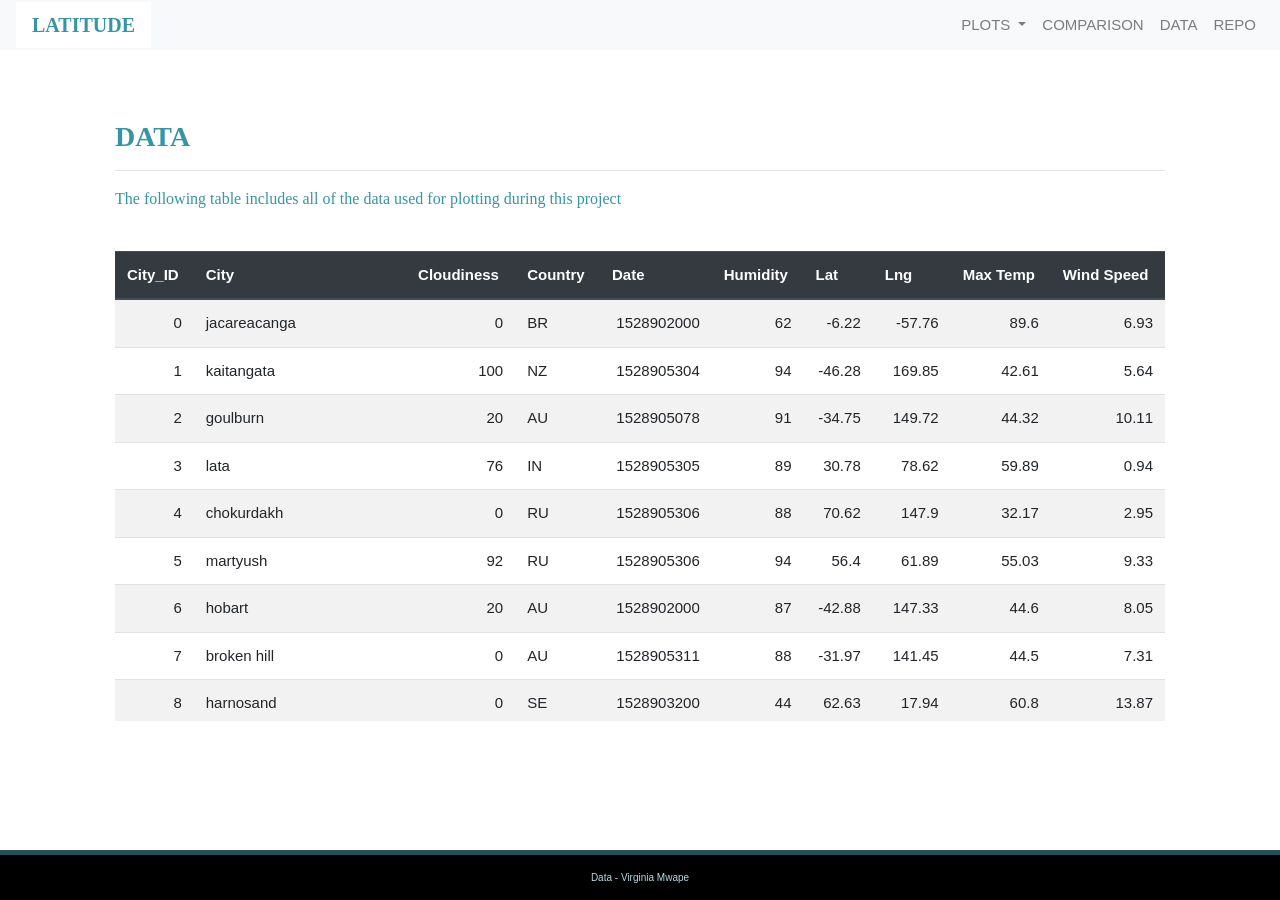
==== commit 43e0c937: "changes" ====
--- a/WebVisualizations/Citiesdata.html
+++ b/WebVisualizations/Citiesdata.html
@@ -7,7 +7,7 @@
     <script src="https://code.jquery.com/jquery-3.3.1.slim.min.js" integrity="sha384-q8i/X+965DzO0rT7abK41JStQIAqVgRVzpbzo5smXKp4YfRvH+8abtTE1Pi6jizo" crossorigin="anonymous"></script>
     <script src="https://cdnjs.cloudflare.com/ajax/libs/popper.js/1.14.7/umd/popper.min.js" integrity="sha384-UO2eT0CpHqdSJQ6hJty5KVphtPhzWj9WO1clHTMGa3JDZwrnQq4sF86dIHNDz0W1" crossorigin="anonymous"></script>
     <script src="https://stackpath.bootstrapcdn.com/bootstrap/4.3.1/js/bootstrap.min.js" integrity="sha384-JjSmVgyd0p3pXB1rRibZUAYoIIy6OrQ6VrjIEaFf/nJGzIxFDsf4x0xIM+B07jRM" crossorigin="anonymous"></script>
-    <link rel="stylesheet" type="text/css" href="../main.css">
+    <link rel="stylesheet" type="text/css" href="../Style.css">
     <title>Data</title>
 </head>
 <body>
@@ -37,7 +37,7 @@
                         <a class="nav-link" href="data.html">DATA</a>
                     </li>
                     <li class="nav-item">
-                        <a class="nav-link" href="https://github.com/amagsino/Web-Design-Challenge">REPO</a>
+                        <a class="nav-link" href="https://github.com/VirginiaMwape/Web-Design_Challenge">REPO</a>
                     </li>
                 </ul>
             </div>
--- a/Style.css
+++ b/Style.css
@@ -0,0 +1,126 @@
+body {
+  background-image: url("https://i.pinimg.com/originals/28/a2/88/28a288f5675e83c864503fb8c58a2d12.jpg");
+  height: 750px;
+  background-position: center;
+  background-repeat: repeat;
+  background-size: cover;
+}
+
+.navbar {
+  max-height: 50px;
+}
+.navigation .navbar-brand {
+  color: rgb(52, 149, 165);
+  margin-left: 0px;
+  padding: inherit;
+  font-weight: bold;
+  background-color: rgb(255, 255, 255);
+  font-family: cochin;
+}
+.navbar {
+  background-color: rgb(255, 255, 255);
+  font-size: 25px; 
+}
+.active, .dropdown-menu .dropdown-item:active a:hover {
+  background-color: rgb(255,255,255);
+}
+.dropdown-item {
+  color: rgba(52, 150, 165, 0.75);
+}
+.dropdown .dropdown-menu .dropdown-item:active, .dropdown .dropdown-menu .dropdown-item:hover {
+  background-color: rgba(52, 150, 165, 0.75);
+}
+
+.nav-link:hover {
+  background-color:rgba(52, 150, 165, 0.75);
+ }
+
+.navbar-brand:hover {
+color: rgb(45, 158, 175);
+}
+a {
+  color: rgb(231, 231, 231);
+  font-size: 15px;
+}
+
+img{
+  width:100%;
+  height:100%;
+}
+.active, .panel:hover {
+  border-color:rgb(52, 149, 165);
+  border-style: solid;
+  
+}
+.vizualization {
+  width:50%;
+  height:50%;
+}
+
+.title {
+  color: rgb(52, 149, 165);
+  font-family: cochin;
+  font-weight: bolder;
+  padding-top: 10px;
+}
+
+p {
+color: rgb(52, 149, 165);
+font-family: 'segoe ui';
+font-size: 16px;
+}
+
+.box {
+  margin-top: 50px;
+  margin-bottom: 60px;
+  padding: 10px 30px 10px;
+  color: #ffffff;
+  background-color: rgb(255, 255, 255);
+
+}
+
+.table {
+  font-size: 15px;
+  border-top-color: rgb(255, 255, 255);
+}
+
+footer {
+background-color: #000000;
+border-top-style: solid;
+border-top-width: 5px;
+border-top-color: rgb(37, 80, 87);
+color: rgb(171, 222, 226);
+min-height: 50px;
+font-family: Menlo, Helvetica, sans-serif;
+font-size: 10px;
+text-align: center;
+position: fixed;
+left: 0;
+bottom: 0;
+width: 100%;
+padding-top: 15px;
+}
+
+@media(max-width: 992px) {
+  .navbar-expand-lg {
+  background-color: #000000;
+  }
+  .navbar {
+    max-height: none;
+    padding: inherit;
+  }
+  .navbar div {
+    margin: inherit;
+    background-color: rgb(255,255,255);
+  }
+  .navbar-brand {
+    padding: 10px;
+  }
+  button{
+    margin-right: 30px;
+  }
+  button:focus {
+    outline: 1px dotted;
+    outline: auto 5px;
+  }
+}
